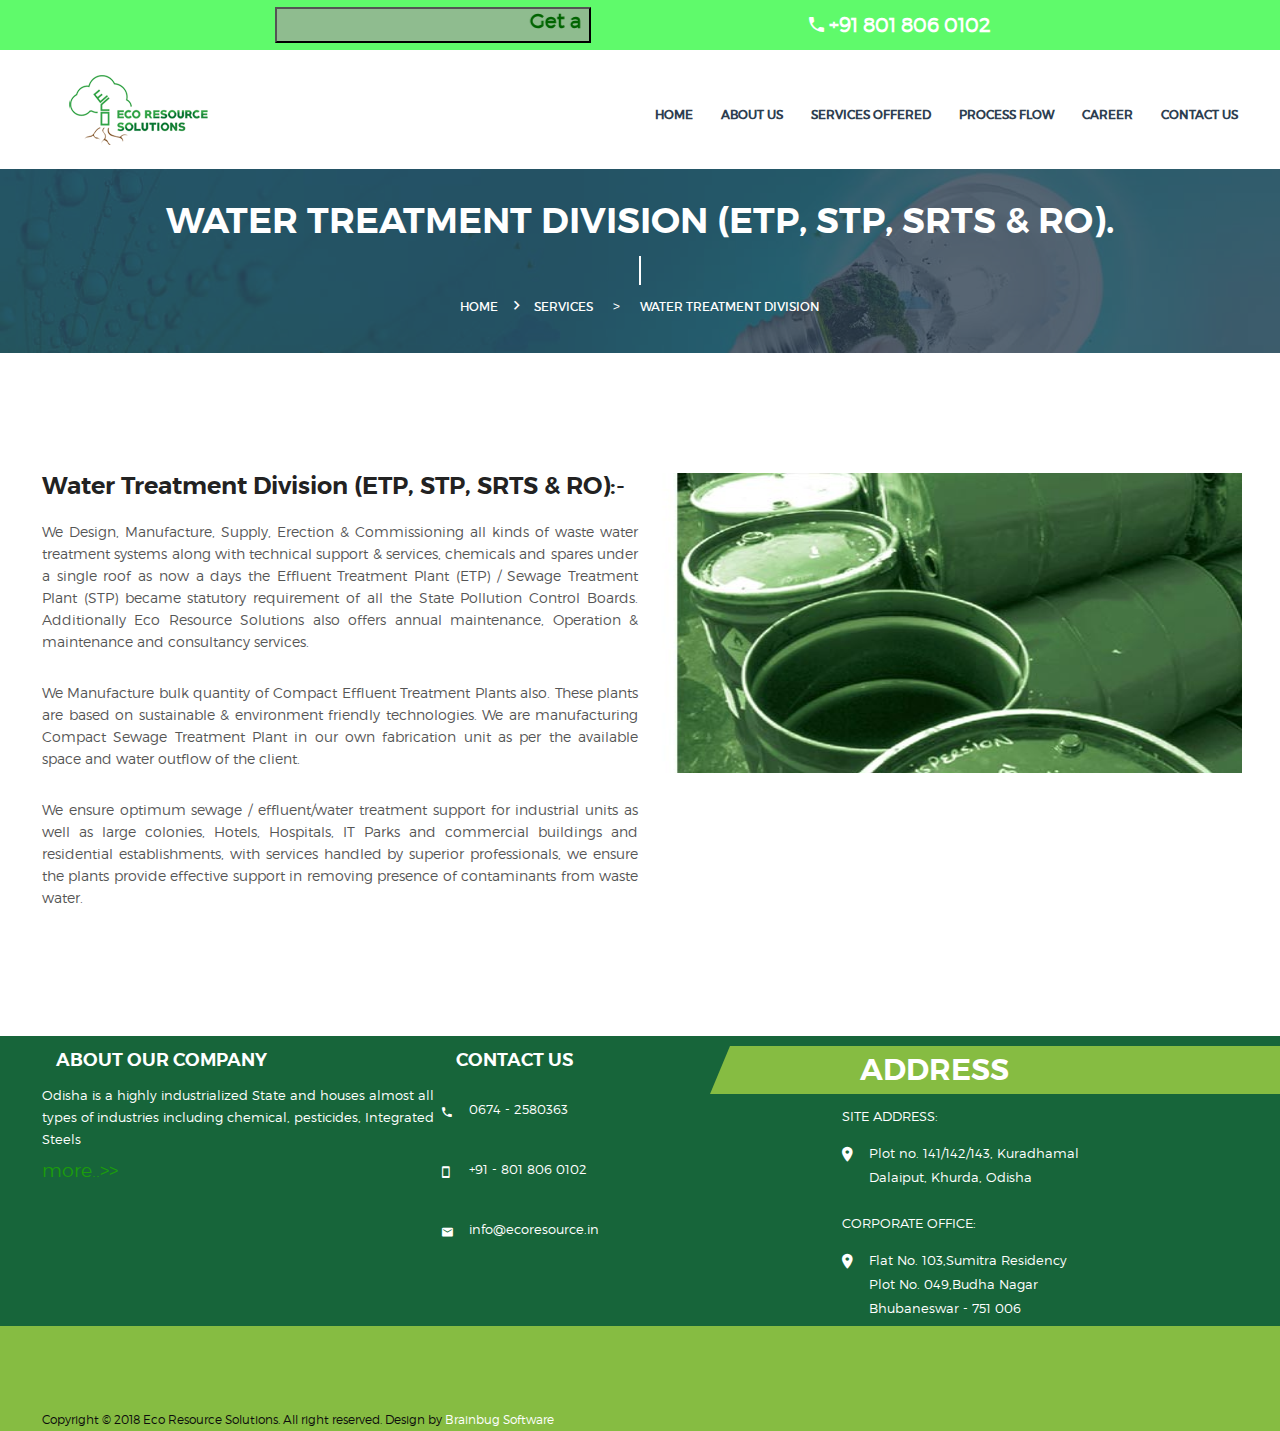
==== a.html @ 8b982fe6 "Ready to Deploy" ====
﻿<!doctype html>
<html class="no-js" lang="en">

<head>
    <meta charset="utf-8">
    <meta http-equiv="x-ua-compatible" content="ie=edge">
    <title>Services || Eco Resource Solutions</title>
    <meta name="description" content="">
    <meta name="viewport" content="width=device-width, initial-scale=1, user-scalable=0">

    <!-- favicon
		============================================ -->
    <link rel="shortcut icon" type="image/x-icon" href="img/eco.png">

    <!-- Google Fonts
		============================================ -->
    <link href='https://fonts.googleapis.com/css?family=Raleway:400,300,500,600,700,800' rel='stylesheet'
        type='text/css'>

    <!-- Bootstrap CSS
		============================================ -->
    <link rel="stylesheet" href="css/bootstrap.min.css">

    <!-- Color Swithcer CSS
		============================================ -->
    <link rel="stylesheet" href="css/color-switcher.css">

    <!-- Fontawsome CSS
		============================================ -->
    <link rel="stylesheet" href="css/font-awesome.min.css">

    <!-- Owl Carousel CSS
		============================================ -->
    <link rel="stylesheet" href="css/owl.carousel.css">

    <!-- jquery-ui CSS
		============================================ -->
    <link rel="stylesheet" href="css/jquery-ui.css">

    <!-- Meanmenu CSS
		============================================ -->
    <link rel="stylesheet" href="css/meanmenu.min.css">

    <!-- Animate CSS
		============================================ -->
    <link rel="stylesheet" href="css/animate.css">

    <!-- Animated Headlines CSS
		============================================ -->
    <link rel="stylesheet" href="css/animated-headlines.css">

    <!-- Nivo slider CSS
		============================================ -->
    <link rel="stylesheet" href="lib/nivo-slider/css/nivo-slider.css" type="text/css" />
    <link rel="stylesheet" href="lib/nivo-slider/css/preview.css" type="text/css" media="screen" />

    <!-- Metarial Iconic Font CSS
		============================================ -->
    <link rel="stylesheet" href="css/material-design-iconic-font.css">
    <link rel="stylesheet" href="css/material-design-iconic-font.min.css">

    <!-- Slick CSS
		============================================ -->
    <link rel="stylesheet" href="css/slick.css">

    <!-- Video CSS
		============================================ -->
    <link rel="stylesheet" href="css/jquery.mb.YTPlayer.css">

    <!-- Style CSS
		============================================ -->
    <link rel="stylesheet" href="style.css">

    <!-- Color CSS
		============================================ -->
    <link rel="stylesheet" href="css/color.css">

    <!-- Responsive CSS
		============================================ -->
    <link rel="stylesheet" href="css/responsive.css">

    <!-- Modernizr JS
		============================================ -->
    <script src="js/vendor/modernizr-2.8.3.min.js"></script>


</head>

<body>

    <!--Main Wrapper Start-->
    <div class="as-mainwrapper">
        <!--Bg White Start-->
        <div class="bg-white">
            <!--Header Area Start-->

            <header>
                <div class="header" style="background: #04f717a3;">
                    <div class="container">
                        <div class="row"
                            style="height: 50px; display: flex; flex-direction: row; justify-content:space-between; align-items: center">
                            <div class="col-lg-3 col-md-6 col-sm-5 hidden-xs">
                                <a href="contact-us.html"><button type="submit" style="background: darkseagreen;">
                                        <marquee width="300" scrollamount="300" scrolldelay="4000"><span
                                                style="color: darkgreen; font-weight: 900; font-size: 20px;">Get a
                                                Quote</span> </marquee>
                                    </button></a>
                            </div>
                            <div class="col-lg-2 col-md-6 col-sm-5 hidden-xs"
                                style="color: white; font-weight: 600; font-size: 20px;">
                                <i class="zmdi zmdi-phone"></i>
                                <i class="fa-fa phone"> +91 801 806 0102</i>
                            </div>
                        </div>
                    </div>
                </div>
                <div class="header-logo-menu sticker">
                    <div class="container">
                        <div class="row">
                            <div class="col-md-3 col-sm-12">
                                <div class="logo">
                                    <a href="index.html"><img src="img/eco%20final.png"
                                            alt="Eco Resources Solutions"></a>
                                </div>
                            </div>
                            <div class="col-md-9">
                                <div class="mainmenu-area pull-right">
                                    <div class="mainmenu hidden-sm hidden-xs">
                                        <nav>
                                            <ul id="nav">
                                                <li><a href="index.html">Home</a></li>
                                                <li><a href="about-us.html">About Us</a></li>
                                                <!--<li><a href="services.html">Services Offered</a></li>-->


                                                <li class="nav-item dropdown">
                                                    <a class="nav-link dropdown-toggle" href="services.html"
                                                        id="navbarDropdown" role="button" data-toggle="dropdown"
                                                        aria-haspopup="true" aria-expanded="false">
                                                        Services Offered
                                                    </a>

                                                    <div class="dropdown-menu" aria-labelledby="navbarDropdown"
                                                        style="width: 260px; height: 110px;">

                                                        <a class="dropdown-item" href="a.html"
                                                            style="padding: 10px">Water Treatment
                                                            Division</a>
                                                        <div class="dropdown-divider"
                                                            style="background-color: #49a966d1; height: 5px;
                                                                                                                margin: 5px 0"></div>
                                                        <a class="dropdown-item" href="b.html"
                                                            style="padding: 10px">Waste Management
                                                            Division</a>
                                                        <div class="dropdown-divider"
                                                            style="background-color: #49a966d1; height: 5px; margin: 5px 0""></div>
                                                                                                            <a class="
                                                            dropdown-item" href="c.html" style="padding: 10px">
                                                            Authorized Recycler</a>
                                                        </div>
                                                </li>


                                                <li><a href="process-flow.html">Process Flow</a></li>
                                                <li><a href="car.html">Career</a></li>
                                                <li><a href="contact-us.html">Contact Us</a></li>

                                            </ul>
                                        </nav>
                                    </div>
                                </div>
                            </div>
                        </div>
                    </div>
                </div>
                <!-- Mobile Menu Area start -->
                <div class="mobile-menu-area">
                    <div class="container">
                        <div class="row">
                            <div class="col-lg-12 col-md-12 col-sm-12">
                                <div class="mobile-menu">
                                    <nav id="dropdown">
                                        <ul>
                                            <li><a href="index.html">Home</a></li>
                                            <li><a href="about-us.html">About Us</a></li>
                                            <li class="nav-item dropdown">
                                                <a class="nav-link dropdown-toggle" href="services.html"
                                                    id="navbarDropdown" role="button" data-toggle="dropdown"
                                                    aria-haspopup="true" aria-expanded="false">
                                                    Services Offered
                                                </a>
                                                <div class="dropdown-menu" aria-labelledby="navbarDropdown"
                                                    style="width: 235px; height: 100px;">

                                                    <a class="dropdown-item" href="a.html">Water Treatment Division</a>
                                                    <div class="dropdown-divider"
                                                        style="background-color: #49a966d1; height: 5px;"></div>
                                                    <a class="dropdown-item" href="b.html">Waste Management Division</a>
                                                    <div class="dropdown-divider"
                                                        style="background-color: #49a966d1; height: 5px;"></div>
                                                    <a class="dropdown-item" href="c.html">Authorized Recycler</a>
                                                </div>
                                            </li>

                                            <li><a href="process-flow.html">Process Flow</a></li>
                                            <li><a href="car.html">Career</a></li>
                                            <li><a href="contact-us.html">Contact Us</a></li>
                                        </ul>
                                    </nav>
                                </div>
                            </div>
                        </div>
                    </div>
                </div>
                <!-- Mobile Menu Area end -->
            </header>
            <!--End of Header Area-->
            <!--Breadcrumb Banner Area Start-->
            <div class="breadcrumb-banner-area">
                <div class="container">
                    <div class="row">
                        <div class="col-md-12">
                            <div class="breadcrumb-text">
                                <h1 class="text-center">Water Treatment Division (ETP, STP, SRTS & RO).</h1>
                                <div class="breadcrumb-bar">
                                    <ul class="breadcrumb text-center">
                                        <li><a href="index.html">Home</a></li>
                                        <li><a href="services.html">Services</a></li> >
                                        <li>Water Treatment Division</li>
                                    </ul>
                                </div>
                            </div>
                        </div>
                    </div>
                </div>
            </div>
            <!--End of Breadcrumb Banner Area-->
            <!--About Page Area Start-->
            <div class="about-page-area section-padding">
                <div class="container">

                    <div class="row">
                        <div class="col-md-6">
                            <div class="about-text-container">
                                <h3>Water Treatment Division (ETP, STP, SRTS & RO):-</h3><br>
                                <p align="justify">We Design, Manufacture, Supply, Erection & Commissioning all kinds of
                                    waste water treatment systems along with technical support & services, chemicals and
                                    spares under a single roof as now a days the Effluent Treatment Plant (ETP) / Sewage
                                    Treatment Plant (STP) became statutory requirement of all the State Pollution
                                    Control Boards. Additionally Eco Resource Solutions also offers annual maintenance,
                                    Operation & maintenance and consultancy services.</p><br>
                                <p align="justify">We Manufacture bulk quantity of Compact Effluent Treatment Plants
                                    also. These plants are based on sustainable & environment friendly technologies. We
                                    are manufacturing Compact Sewage Treatment Plant in our own fabrication unit as per
                                    the available space and water outflow of the client.</p><br>
                                <p align="justify">We ensure optimum sewage / effluent/water treatment support for
                                    industrial units as well as large colonies, Hotels, Hospitals, IT Parks and
                                    commercial buildings and residential establishments, with services handled by
                                    superior professionals, we ensure the plants provide effective support in removing
                                    presence of contaminants from waste water.</p>

                            </div>
                        </div>
                        <div class="col-md-6">
                            <div class="skill-image">
                                <img src="img/banner/services.jpg" width="600" height="300" alt="">
                            </div>
                        </div>
                    </div>
                </div>
            </div>
            <!--End of About Page Area-->

            <!--Footer Area Start-->
            <div class="header-top" style="height: 290px;">
                <div class="container">
                    <div class="row">
                        <div class="col-lg-4 col-md-6 col-sm-5 ">
                            <h4 style="margin: 14px;">ABOUT OUR COMPANY</h4>
                            <p>Odisha is a highly industrialized State and houses almost all types of industries
                                including chemical, pesticides, Integrated Steels</p>
                            <a href="about-us.html" style=" font-size: 19px;
                                     color: #1c9c0c;">more..>></a>
                        </div>
                        <div class="col-lg-4 col-md-6 col-sm-5 ">
                            <h4 style="margin: 14px;">CONTACT US</h4>
                            <p><span class="c-icon"><i class="zmdi zmdi-phone"></i></span><span class="c-text">0674 -
                                    2580363</span></p>
                            <p><span class="c-icon"><i class="zmdi zmdi-smartphone"></i></span><span class="c-text">+91
                                    - 801 806 0102</span></p>
                            <p><span class="c-icon"><i class="zmdi zmdi-email"></i></span><span
                                    class="c-text">info@ecoresource.in</span></p>
                        </div>
                        <div class="col-lg-4 col-md-6 col-sm-5 hidden-xs">
                            <h2 style="margin: 18px;">ADDRESS</h2>
                            <b> </b>
                            <div class="contact-text">
                                SITE ADDRESS:
                                <p><span class="c-icon"><i class="zmdi zmdi-pin"></i></span><span class="c-text">Plot
                                        no. 141/142/143, Kuradhamal<br>
                                        Dalaiput, Khurda, Odisha</span></p>
                                CORPORATE OFFICE:<br>
                                <p><span class="c-icon"><i class="zmdi zmdi-pin"></i></span><span class="c-text">Flat
                                        No. 103,Sumitra Residency<br>
                                        Plot No. 049,Budha Nagar<br>
                                        Bhubaneswar - 751 006 </span></p>
                            </div>
                        </div>
                    </div>
                </div>
            </div>
            <footer class="footer-area" style="padding: 0 0;">
                <div class="container">
                    <div class="row">
                        <div class="col-md-6 col-sm-7" style="color: #0c0c0c;">
                            <span>Copyright &copy; 2018 Eco Resource Solutions. All right reserved. Design by <a
                                    href="http://www.brainbugsoftware.com/">Brainbug Software</a></span>
                        </div>
                        <div class="col-md-6 col-sm-5">

                        </div>
                    </div>
                </div>
            </footer>
            <!--End of Footer Area-->
        </div>
        <!--End of Bg White-->
    </div>
    <!--End of Main Wrapper Area-->

    <!-- jquery-->
    <script src="js/vendor/jquery-1.12.4.min.js"></script>

    <!-- bootstrap JS -->
    <script src="js/bootstrap.min.js"></script>

    <!-- nivo slider js -->
    <script src="lib/nivo-slider/js/jquery.nivo.slider.js" type="text/javascript"></script>
    <script src="lib/nivo-slider/home.js" type="text/javascript"></script>

    <!-- meanmenu JS-->
    <script src="js/jquery.meanmenu.js"></script>

    <!-- wow JS-->
    <script src="js/wow.min.js"></script>

    <!-- owl.carousel JS-->
    <script src="js/owl.carousel.min.js"></script>

    <!-- scrollUp JS -->
    <script src="js/jquery.scrollUp.min.js"></script>

    <!-- Waypoints JS-->
    <script src="js/waypoints.min.js"></script>

    <!-- Counterup JS
           -->
    <script src="js/jquery.counterup.min.js"></script>

    <!-- Slick JS-->
    <script src="js/slick.min.js"></script>

    <!-- Animated Headlines JS-->
    <script src="js/animated-headlines.js"></script>

    <!-- Textilate JS-->
    <script src="js/textilate.js"></script>

    <!-- Lettering JS-->
    <script src="js/lettering.js"></script>

    <!-- Video Player JS-->
    <script src="js/jquery.mb.YTPlayer.js"></script>

    <!-- Mail Chimp JS-->
    <script src="js/jquery.ajaxchimp.min.js"></script>

    <!-- AJax Mail JS -->
    <script src="js/ajax-mail.js"></script>

    <!-- plugins JS-->
    <script src="js/plugins.js"></script>

    <!-- StyleSwitch JS -->
    <script src="js/styleswitch.js"></script>

    <!-- main JS-->
    <script src="js/main.js"></script>
</body>

</html>
---- css/color-switcher.css ----
/* Color Switcher */
.sidebarmain.ec-colorswitcher  { left: 0px; }
.ec-colorswitcher {
    padding: 0px;
    width: 260px;
    background: #fcfcfc;
    z-index: 99999999999;
    position: fixed;
    left: -260px;
    top: 25%;

    -webkit-transition: all 0.4s ease-in-out;
       -moz-transition: all 0.4s ease-in-out;
        -ms-transition: all 0.4s ease-in-out;
         -o-transition: all 0.4s ease-in-out;
            transition: all 0.4s ease-in-out;
}
.ec-handle {
  position: absolute;
  right: -40px;
  top: 0px;
  background-color: #fff;
  width: 40px;
  height: 40px;
  color: #333;
  text-align: center;
  border: 1px solid #e9e9e9;
  font-size: 20px;
}
.ec-handle i {
  line-height: 38px;
}
.ec-colorswitcher h3 {
    padding: 10px 0px 10px 20px;
    font-size: 18px;
    background-color: #fff;
    margin: 0px;
    border-top: 1px solid #e9e9e9;
}
.ec-colorswitcher h6 {color: #777; margin-bottom: 7px;}
.ec-switcherarea {
    padding: 15px 20px 20px 15px;
    float: left;
    width: 100%;
}
.ec-switcherarea ul.ec-switcher { margin-left: -2px; }
.ec-switcherarea .ec-switcher li {
    float: left;
    list-style: none;
    padding-left: 5px;
    margin-bottom: 5px;
    text-align: center;
    width: 20%;
}
.ec-switcherarea .ec-switcher li a {
  float: left;
  width: 100%;
  height: 20px;
}
.layout-btn {
  margin-left: -7px;
}
.layout-btn a {
  float: left;
  width: 50%;
  padding: 0px 0px 0px 7px;
  margin-bottom: 15px;
}
.layout-btn a span {
  background-color: #f05a66;
  color: #fff;
  float: left;
  padding: 10px;
  text-align: center;
  transition: all 0.4s ease-in-out 0s;
  width: 100%;
}
.layout-btn a span:hover { opacity: 0.7; }
.ec-pattren,.ec-background {
  float: left;
  width: 100%;
  padding: 14px 0px 0px 0px;
}
.ec-pattren a,.ec-background a {
  float: left;
  width: 20%;
  padding: 0px 0px 5px 5px;
  height: 45px;
}
.ec-pattren a img,.ec-background a img {
  box-shadow: 0px 0px 0px 1px #ddd;
  width: 100%;
}
.ec-background a img { height: 100%; }
.pattren-wrap,.background-wrap { margin-left: -5px; }

.ec-handle i {
    animation: 2s linear 0s normal none infinite running fa-spin;
}
@keyframes fa-spin {
0% {
    transform: rotate(0deg);
}
100% {
    transform: rotate(359deg);
}
}

.cs-color-1 {
  background: #86BC42;
}
.cs-color-2 {
  background: #41c3ac;
}
.cs-color-3 {
  background: #AF4D32;
}
.cs-color-4 {
  background: #f05a66;
}
.cs-color-5 {
  background: #3498db;
}
.cs-color-6 {
  background: #9b59b6;
}
.cs-color-7 {
  background: #34495E;
}
.cs-color-8 {
  background: #e67e22;
}
.cs-color-9 {
  background: #0073AD;
}
.cs-color-10 {
  background: #336E7B;
}
---- css/animated-headlines.css ----
/* -------------------------------- 

Primary style

-------------------------------- */
*, *::after, *::before {
  -webkit-box-sizing: border-box;
  -moz-box-sizing: border-box;
  box-sizing: border-box;
}
.cd-title {
  position: relative;
  height: 160px;
  line-height: 230px;
  text-align: center;
}
.cd-title h1 {
  font-size: 2.4rem;
  font-weight: 700;
}
@media only screen and (min-width: 768px) {
  .cd-title {
    line-height: 250px;
  }
}
@media only screen and (min-width: 1170px) {
  .cd-title {
    height: 200px;
    line-height: 300px;
  }
  .cd-title h1 {
    font-size: 3rem;
  }
}

.cd-intro {
  width: 90%;
  max-width: 768px;
  text-align: center;
}

.cd-intro {
  margin: 4em auto;
}
@media only screen and (min-width: 768px) {
  .cd-intro {
    margin: 5em auto;
  }
}
@media only screen and (min-width: 1170px) {
  .cd-intro {
    margin: 6em auto;
  }
}

.cd-headline {
  font-size: 3rem;
  line-height: 1.2;
}
@media only screen and (min-width: 768px) {
  .cd-headline {
    font-size: 4.4rem;
    font-weight: 300;
  }
}
@media only screen and (min-width: 1170px) {
  .cd-headline {
    font-size: 6rem;
  }
}

.cd-words-wrapper {
  display: inline-block;
  position: relative;
  text-align: left;
}
.cd-words-wrapper b {
  display: inline-block;
  position: absolute;
  white-space: nowrap;
  left: 0;
  top: 0;
}
.cd-words-wrapper b.is-visible {
  position: relative;
}
.no-js .cd-words-wrapper b {
  opacity: 0;
}
.no-js .cd-words-wrapper b.is-visible {
  opacity: 1;
}

/* -------------------------------- 

xrotate-1 

-------------------------------- */
.cd-headline.rotate-1 .cd-words-wrapper {
  -webkit-perspective: 300px;
  -moz-perspective: 300px;
  perspective: 300px;
}
.cd-headline.rotate-1 b {
  opacity: 0;
  -webkit-transform-origin: 50% 100%;
  -moz-transform-origin: 50% 100%;
  -ms-transform-origin: 50% 100%;
  -o-transform-origin: 50% 100%;
  transform-origin: 50% 100%;
  -webkit-transform: rotateX(180deg);
  -moz-transform: rotateX(180deg);
  -ms-transform: rotateX(180deg);
  -o-transform: rotateX(180deg);
  transform: rotateX(180deg);
}
.cd-headline.rotate-1 b.is-visible {
  opacity: 1;
  -webkit-transform: rotateX(0deg);
  -moz-transform: rotateX(0deg);
  -ms-transform: rotateX(0deg);
  -o-transform: rotateX(0deg);
  transform: rotateX(0deg);
  -webkit-animation: cd-rotate-1-in 1.2s;
  -moz-animation: cd-rotate-1-in 1.2s;
  animation: cd-rotate-1-in 1.2s;
}
.cd-headline.rotate-1 b.is-hidden {
  -webkit-transform: rotateX(180deg);
  -moz-transform: rotateX(180deg);
  -ms-transform: rotateX(180deg);
  -o-transform: rotateX(180deg);
  transform: rotateX(180deg);
  -webkit-animation: cd-rotate-1-out 1.2s;
  -moz-animation: cd-rotate-1-out 1.2s;
  animation: cd-rotate-1-out 1.2s;
}

@-webkit-keyframes cd-rotate-1-in {
  0% {
    -webkit-transform: rotateX(180deg);
    opacity: 0;
  }
  35% {
    -webkit-transform: rotateX(120deg);
    opacity: 0;
  }
  65% {
    opacity: 0;
  }
  100% {
    -webkit-transform: rotateX(360deg);
    opacity: 1;
  }
}
@-moz-keyframes cd-rotate-1-in {
  0% {
    -moz-transform: rotateX(180deg);
    opacity: 0;
  }
  35% {
    -moz-transform: rotateX(120deg);
    opacity: 0;
  }
  65% {
    opacity: 0;
  }
  100% {
    -moz-transform: rotateX(360deg);
    opacity: 1;
  }
}
@keyframes cd-rotate-1-in {
  0% {
    -webkit-transform: rotateX(180deg);
    -moz-transform: rotateX(180deg);
    -ms-transform: rotateX(180deg);
    -o-transform: rotateX(180deg);
    transform: rotateX(180deg);
    opacity: 0;
  }
  35% {
    -webkit-transform: rotateX(120deg);
    -moz-transform: rotateX(120deg);
    -ms-transform: rotateX(120deg);
    -o-transform: rotateX(120deg);
    transform: rotateX(120deg);
    opacity: 0;
  }
  65% {
    opacity: 0;
  }
  100% {
    -webkit-transform: rotateX(360deg);
    -moz-transform: rotateX(360deg);
    -ms-transform: rotateX(360deg);
    -o-transform: rotateX(360deg);
    transform: rotateX(360deg);
    opacity: 1;
  }
}
@-webkit-keyframes cd-rotate-1-out {
  0% {
    -webkit-transform: rotateX(0deg);
    opacity: 1;
  }
  35% {
    -webkit-transform: rotateX(-40deg);
    opacity: 1;
  }
  65% {
    opacity: 0;
  }
  100% {
    -webkit-transform: rotateX(180deg);
    opacity: 0;
  }
}
@-moz-keyframes cd-rotate-1-out {
  0% {
    -moz-transform: rotateX(0deg);
    opacity: 1;
  }
  35% {
    -moz-transform: rotateX(-40deg);
    opacity: 1;
  }
  65% {
    opacity: 0;
  }
  100% {
    -moz-transform: rotateX(180deg);
    opacity: 0;
  }
}
@keyframes cd-rotate-1-out {
  0% {
    -webkit-transform: rotateX(0deg);
    -moz-transform: rotateX(0deg);
    -ms-transform: rotateX(0deg);
    -o-transform: rotateX(0deg);
    transform: rotateX(0deg);
    opacity: 1;
  }
  35% {
    -webkit-transform: rotateX(-40deg);
    -moz-transform: rotateX(-40deg);
    -ms-transform: rotateX(-40deg);
    -o-transform: rotateX(-40deg);
    transform: rotateX(-40deg);
    opacity: 1;
  }
  65% {
    opacity: 0;
  }
  100% {
    -webkit-transform: rotateX(180deg);
    -moz-transform: rotateX(180deg);
    -ms-transform: rotateX(180deg);
    -o-transform: rotateX(180deg);
    transform: rotateX(180deg);
    opacity: 0;
  }
}
/* -------------------------------- 

xtype 

-------------------------------- */
.cd-headline.type .cd-words-wrapper {
  vertical-align: top;
  overflow: hidden;
}
.cd-headline.type .cd-words-wrapper::after {
  /* vertical bar */
  content: '';
  position: absolute;
  right: 0;
  top: 50%;
  bottom: auto;
  -webkit-transform: translateY(-50%);
  -moz-transform: translateY(-50%);
  -ms-transform: translateY(-50%);
  -o-transform: translateY(-50%);
  transform: translateY(-50%);
  height: 90%;
  width: 1px;
  background-color: #fff;
}
.cd-headline.type .cd-words-wrapper.waiting::after {
  -webkit-animation: cd-pulse 1s infinite;
  -moz-animation: cd-pulse 1s infinite;
  animation: cd-pulse 1s infinite;
}
.cd-headline.type .cd-words-wrapper.selected {
  background-color: #aebcb9;
}
.cd-headline.type .cd-words-wrapper.selected::after {
  visibility: hidden;
}
.cd-headline.type .cd-words-wrapper.selected b {
  color: #0d0d0d;
}
.cd-headline.type b {
  visibility: hidden;
}
.cd-headline.type b.is-visible {
  visibility: visible;
}
.cd-headline.type i {
  position: absolute;
  visibility: hidden;
}
.cd-headline.type i.in {
  position: relative;
  visibility: visible;
}

@-webkit-keyframes cd-pulse {
  0% {
    -webkit-transform: translateY(-50%) scale(1);
    opacity: 1;
  }
  40% {
    -webkit-transform: translateY(-50%) scale(0.9);
    opacity: 0;
  }
  100% {
    -webkit-transform: translateY(-50%) scale(0);
    opacity: 0;
  }
}
@-moz-keyframes cd-pulse {
  0% {
    -moz-transform: translateY(-50%) scale(1);
    opacity: 1;
  }
  40% {
    -moz-transform: translateY(-50%) scale(0.9);
    opacity: 0;
  }
  100% {
    -moz-transform: translateY(-50%) scale(0);
    opacity: 0;
  }
}
@keyframes cd-pulse {
  0% {
    -webkit-transform: translateY(-50%) scale(1);
    -moz-transform: translateY(-50%) scale(1);
    -ms-transform: translateY(-50%) scale(1);
    -o-transform: translateY(-50%) scale(1);
    transform: translateY(-50%) scale(1);
    opacity: 1;
  }
  40% {
    -webkit-transform: translateY(-50%) scale(0.9);
    -moz-transform: translateY(-50%) scale(0.9);
    -ms-transform: translateY(-50%) scale(0.9);
    -o-transform: translateY(-50%) scale(0.9);
    transform: translateY(-50%) scale(0.9);
    opacity: 0;
  }
  100% {
    -webkit-transform: translateY(-50%) scale(0);
    -moz-transform: translateY(-50%) scale(0);
    -ms-transform: translateY(-50%) scale(0);
    -o-transform: translateY(-50%) scale(0);
    transform: translateY(-50%) scale(0);
    opacity: 0;
  }
}
/* -------------------------------- 

xrotate-2 

-------------------------------- */
.cd-headline.rotate-2 .cd-words-wrapper {
  -webkit-perspective: 300px;
  -moz-perspective: 300px;
  perspective: 300px;
}
.cd-headline.rotate-2 i, .cd-headline.rotate-2 em {
  display: inline-block;
  -webkit-backface-visibility: hidden;
  backface-visibility: hidden;
}
.cd-headline.rotate-2 b {
  opacity: 0;
}
.cd-headline.rotate-2 i {
  -webkit-transform-style: preserve-3d;
  -moz-transform-style: preserve-3d;
  -ms-transform-style: preserve-3d;
  -o-transform-style: preserve-3d;
  transform-style: preserve-3d;
  -webkit-transform: translateZ(-20px) rotateX(90deg);
  -moz-transform: translateZ(-20px) rotateX(90deg);
  -ms-transform: translateZ(-20px) rotateX(90deg);
  -o-transform: translateZ(-20px) rotateX(90deg);
  transform: translateZ(-20px) rotateX(90deg);
  opacity: 0;
}
.is-visible .cd-headline.rotate-2 i {
  opacity: 1;
}
.cd-headline.rotate-2 i.in {
  -webkit-animation: cd-rotate-2-in 0.4s forwards;
  -moz-animation: cd-rotate-2-in 0.4s forwards;
  animation: cd-rotate-2-in 0.4s forwards;
}
.cd-headline.rotate-2 i.out {
  -webkit-animation: cd-rotate-2-out 0.4s forwards;
  -moz-animation: cd-rotate-2-out 0.4s forwards;
  animation: cd-rotate-2-out 0.4s forwards;
}
.cd-headline.rotate-2 em {
  -webkit-transform: translateZ(20px);
  -moz-transform: translateZ(20px);
  -ms-transform: translateZ(20px);
  -o-transform: translateZ(20px);
  transform: translateZ(20px);
}

.no-csstransitions .cd-headline.rotate-2 i {
  -webkit-transform: rotateX(0deg);
  -moz-transform: rotateX(0deg);
  -ms-transform: rotateX(0deg);
  -o-transform: rotateX(0deg);
  transform: rotateX(0deg);
  opacity: 0;
}
.no-csstransitions .cd-headline.rotate-2 i em {
  -webkit-transform: scale(1);
  -moz-transform: scale(1);
  -ms-transform: scale(1);
  -o-transform: scale(1);
  transform: scale(1);
}

.no-csstransitions .cd-headline.rotate-2 .is-visible i {
  opacity: 1;
}

@-webkit-keyframes cd-rotate-2-in {
  0% {
    opacity: 0;
    -webkit-transform: translateZ(-20px) rotateX(90deg);
  }
  60% {
    opacity: 1;
    -webkit-transform: translateZ(-20px) rotateX(-10deg);
  }
  100% {
    opacity: 1;
    -webkit-transform: translateZ(-20px) rotateX(0deg);
  }
}
@-moz-keyframes cd-rotate-2-in {
  0% {
    opacity: 0;
    -moz-transform: translateZ(-20px) rotateX(90deg);
  }
  60% {
    opacity: 1;
    -moz-transform: translateZ(-20px) rotateX(-10deg);
  }
  100% {
    opacity: 1;
    -moz-transform: translateZ(-20px) rotateX(0deg);
  }
}
@keyframes cd-rotate-2-in {
  0% {
    opacity: 0;
    -webkit-transform: translateZ(-20px) rotateX(90deg);
    -moz-transform: translateZ(-20px) rotateX(90deg);
    -ms-transform: translateZ(-20px) rotateX(90deg);
    -o-transform: translateZ(-20px) rotateX(90deg);
    transform: translateZ(-20px) rotateX(90deg);
  }
  60% {
    opacity: 1;
    -webkit-transform: translateZ(-20px) rotateX(-10deg);
    -moz-transform: translateZ(-20px) rotateX(-10deg);
    -ms-transform: translateZ(-20px) rotateX(-10deg);
    -o-transform: translateZ(-20px) rotateX(-10deg);
    transform: translateZ(-20px) rotateX(-10deg);
  }
  100% {
    opacity: 1;
    -webkit-transform: translateZ(-20px) rotateX(0deg);
    -moz-transform: translateZ(-20px) rotateX(0deg);
    -ms-transform: translateZ(-20px) rotateX(0deg);
    -o-transform: translateZ(-20px) rotateX(0deg);
    transform: translateZ(-20px) rotateX(0deg);
  }
}
@-webkit-keyframes cd-rotate-2-out {
  0% {
    opacity: 1;
    -webkit-transform: translateZ(-20px) rotateX(0);
  }
  60% {
    opacity: 0;
    -webkit-transform: translateZ(-20px) rotateX(-100deg);
  }
  100% {
    opacity: 0;
    -webkit-transform: translateZ(-20px) rotateX(-90deg);
  }
}
@-moz-keyframes cd-rotate-2-out {
  0% {
    opacity: 1;
    -moz-transform: translateZ(-20px) rotateX(0);
  }
  60% {
    opacity: 0;
    -moz-transform: translateZ(-20px) rotateX(-100deg);
  }
  100% {
    opacity: 0;
    -moz-transform: translateZ(-20px) rotateX(-90deg);
  }
}
@keyframes cd-rotate-2-out {
  0% {
    opacity: 1;
    -webkit-transform: translateZ(-20px) rotateX(0);
    -moz-transform: translateZ(-20px) rotateX(0);
    -ms-transform: translateZ(-20px) rotateX(0);
    -o-transform: translateZ(-20px) rotateX(0);
    transform: translateZ(-20px) rotateX(0);
  }
  60% {
    opacity: 0;
    -webkit-transform: translateZ(-20px) rotateX(-100deg);
    -moz-transform: translateZ(-20px) rotateX(-100deg);
    -ms-transform: translateZ(-20px) rotateX(-100deg);
    -o-transform: translateZ(-20px) rotateX(-100deg);
    transform: translateZ(-20px) rotateX(-100deg);
  }
  100% {
    opacity: 0;
    -webkit-transform: translateZ(-20px) rotateX(-90deg);
    -moz-transform: translateZ(-20px) rotateX(-90deg);
    -ms-transform: translateZ(-20px) rotateX(-90deg);
    -o-transform: translateZ(-20px) rotateX(-90deg);
    transform: translateZ(-20px) rotateX(-90deg);
  }
}
/* -------------------------------- 

xloading-bar 

-------------------------------- */
.cd-headline.loading-bar span {
  display: inline-block;
  padding: .2em 0;
}
.cd-headline.loading-bar .cd-words-wrapper {
  overflow: hidden;
  vertical-align: top;
}
.cd-headline.loading-bar .cd-words-wrapper::after {
  /* loading bar */
  content: '';
  position: absolute;
  left: 0;
  bottom: 0;
  height: 3px;
  width: 0;
  background: #fff;
  z-index: 2;
  -webkit-transition: width 0.3s -0.1s;
  -moz-transition: width 0.3s -0.1s;
  transition: width 0.3s -0.1s;
}
.cd-headline.loading-bar .cd-words-wrapper.is-loading::after {
  width: 100%;
  -webkit-transition: width 3s;
  -moz-transition: width 3s;
  transition: width 3s;
}
.cd-headline.loading-bar b {
  top: 10px;
  opacity: 0;
  -webkit-transition: opacity 0.3s;
  -moz-transition: opacity 0.3s;
  transition: opacity 0.3s;
}
.cd-headline.loading-bar b.is-visible {
  opacity: 1;
  top: 0;
}

/* -------------------------------- 

xslide 

-------------------------------- */
.cd-headline.slide span {
  display: inline-block;
  padding: .2em 0;
}
.cd-headline.slide .cd-words-wrapper {
  overflow: hidden;
  vertical-align: top;
}
.cd-headline.slide b {
  opacity: 0;
  top: .2em;
}
.cd-headline.slide b.is-visible {
  top: 0;
  opacity: 1;
  -webkit-animation: slide-in 0.6s;
  -moz-animation: slide-in 0.6s;
  animation: slide-in 0.6s;
}
.cd-headline.slide b.is-hidden {
  -webkit-animation: slide-out 0.6s;
  -moz-animation: slide-out 0.6s;
  animation: slide-out 0.6s;
}

@-webkit-keyframes slide-in {
  0% {
    opacity: 0;
    -webkit-transform: translateY(-100%);
  }
  60% {
    opacity: 1;
    -webkit-transform: translateY(20%);
  }
  100% {
    opacity: 1;
    -webkit-transform: translateY(0);
  }
}
@-moz-keyframes slide-in {
  0% {
    opacity: 0;
    -moz-transform: translateY(-100%);
  }
  60% {
    opacity: 1;
    -moz-transform: translateY(20%);
  }
  100% {
    opacity: 1;
    -moz-transform: translateY(0);
  }
}
@keyframes slide-in {
  0% {
    opacity: 0;
    -webkit-transform: translateY(-100%);
    -moz-transform: translateY(-100%);
    -ms-transform: translateY(-100%);
    -o-transform: translateY(-100%);
    transform: translateY(-100%);
  }
  60% {
    opacity: 1;
    -webkit-transform: translateY(20%);
    -moz-transform: translateY(20%);
    -ms-transform: translateY(20%);
    -o-transform: translateY(20%);
    transform: translateY(20%);
  }
  100% {
    opacity: 1;
    -webkit-transform: translateY(0);
    -moz-transform: translateY(0);
    -ms-transform: translateY(0);
    -o-transform: translateY(0);
    transform: translateY(0);
  }
}
@-webkit-keyframes slide-out {
  0% {
    opacity: 1;
    -webkit-transform: translateY(0);
  }
  60% {
    opacity: 0;
    -webkit-transform: translateY(120%);
  }
  100% {
    opacity: 0;
    -webkit-transform: translateY(100%);
  }
}
@-moz-keyframes slide-out {
  0% {
    opacity: 1;
    -moz-transform: translateY(0);
  }
  60% {
    opacity: 0;
    -moz-transform: translateY(120%);
  }
  100% {
    opacity: 0;
    -moz-transform: translateY(100%);
  }
}
@keyframes slide-out {
  0% {
    opacity: 1;
    -webkit-transform: translateY(0);
    -moz-transform: translateY(0);
    -ms-transform: translateY(0);
    -o-transform: translateY(0);
    transform: translateY(0);
  }
  60% {
    opacity: 0;
    -webkit-transform: translateY(120%);
    -moz-transform: translateY(120%);
    -ms-transform: translateY(120%);
    -o-transform: translateY(120%);
    transform: translateY(120%);
  }
  100% {
    opacity: 0;
    -webkit-transform: translateY(100%);
    -moz-transform: translateY(100%);
    -ms-transform: translateY(100%);
    -o-transform: translateY(100%);
    transform: translateY(100%);
  }
}
/* -------------------------------- 

xclip 

-------------------------------- */
.cd-headline.clip span {

}
.cd-headline.clip .cd-words-wrapper {
  overflow: hidden;
  vertical-align: top;
}
.cd-headline.clip .cd-words-wrapper::after {
  /* line */
  content: '';
  position: absolute;
  top: 0;
  right: 0;
  width: 2px;
  height: 100%;
  background-color: #fff;
}
.cd-headline.clip b {
  opacity: 0;
}
.cd-headline.clip b.is-visible {
  opacity: 1;
}

/* -------------------------------- 

xzoom 

-------------------------------- */
.cd-headline.zoom .cd-words-wrapper {
  -webkit-perspective: 300px;
  -moz-perspective: 300px;
  perspective: 300px;
}
.cd-headline.zoom b {
  opacity: 0;
}
.cd-headline.zoom b.is-visible {
  opacity: 1;
  -webkit-animation: zoom-in 0.8s;
  -moz-animation: zoom-in 0.8s;
  animation: zoom-in 0.8s;
}
.cd-headline.zoom b.is-hidden {
  -webkit-animation: zoom-out 0.8s;
  -moz-animation: zoom-out 0.8s;
  animation: zoom-out 0.8s;
}

@-webkit-keyframes zoom-in {
  0% {
    opacity: 0;
    -webkit-transform: translateZ(100px);
  }
  100% {
    opacity: 1;
    -webkit-transform: translateZ(0);
  }
}
@-moz-keyframes zoom-in {
  0% {
    opacity: 0;
    -moz-transform: translateZ(100px);
  }
  100% {
    opacity: 1;
    -moz-transform: translateZ(0);
  }
}
@keyframes zoom-in {
  0% {
    opacity: 0;
    -webkit-transform: translateZ(100px);
    -moz-transform: translateZ(100px);
    -ms-transform: translateZ(100px);
    -o-transform: translateZ(100px);
    transform: translateZ(100px);
  }
  100% {
    opacity: 1;
    -webkit-transform: translateZ(0);
    -moz-transform: translateZ(0);
    -ms-transform: translateZ(0);
    -o-transform: translateZ(0);
    transform: translateZ(0);
  }
}
@-webkit-keyframes zoom-out {
  0% {
    opacity: 1;
    -webkit-transform: translateZ(0);
  }
  100% {
    opacity: 0;
    -webkit-transform: translateZ(-100px);
  }
}
@-moz-keyframes zoom-out {
  0% {
    opacity: 1;
    -moz-transform: translateZ(0);
  }
  100% {
    opacity: 0;
    -moz-transform: translateZ(-100px);
  }
}
@keyframes zoom-out {
  0% {
    opacity: 1;
    -webkit-transform: translateZ(0);
    -moz-transform: translateZ(0);
    -ms-transform: translateZ(0);
    -o-transform: translateZ(0);
    transform: translateZ(0);
  }
  100% {
    opacity: 0;
    -webkit-transform: translateZ(-100px);
    -moz-transform: translateZ(-100px);
    -ms-transform: translateZ(-100px);
    -o-transform: translateZ(-100px);
    transform: translateZ(-100px);
  }
}
/* -------------------------------- 

xrotate-3 

-------------------------------- */
.cd-headline.rotate-3 .cd-words-wrapper {
  -webkit-perspective: 300px;
  -moz-perspective: 300px;
  perspective: 300px;
}
.cd-headline.rotate-3 b {
  opacity: 0;
}
.cd-headline.rotate-3 i {
  display: inline-block;
  -webkit-transform: rotateY(180deg);
  -moz-transform: rotateY(180deg);
  -ms-transform: rotateY(180deg);
  -o-transform: rotateY(180deg);
  transform: rotateY(180deg);
  -webkit-backface-visibility: hidden;
  backface-visibility: hidden;
}
.is-visible .cd-headline.rotate-3 i {
  -webkit-transform: rotateY(0deg);
  -moz-transform: rotateY(0deg);
  -ms-transform: rotateY(0deg);
  -o-transform: rotateY(0deg);
  transform: rotateY(0deg);
}
.cd-headline.rotate-3 i.in {
  -webkit-animation: cd-rotate-3-in 0.6s forwards;
  -moz-animation: cd-rotate-3-in 0.6s forwards;
  animation: cd-rotate-3-in 0.6s forwards;
}
.cd-headline.rotate-3 i.out {
  -webkit-animation: cd-rotate-3-out 0.6s forwards;
  -moz-animation: cd-rotate-3-out 0.6s forwards;
  animation: cd-rotate-3-out 0.6s forwards;
}

.no-csstransitions .cd-headline.rotate-3 i {
  -webkit-transform: rotateY(0deg);
  -moz-transform: rotateY(0deg);
  -ms-transform: rotateY(0deg);
  -o-transform: rotateY(0deg);
  transform: rotateY(0deg);
  opacity: 0;
}

.no-csstransitions .cd-headline.rotate-3 .is-visible i {
  opacity: 1;
}

@-webkit-keyframes cd-rotate-3-in {
  0% {
    -webkit-transform: rotateY(180deg);
  }
  100% {
    -webkit-transform: rotateY(0deg);
  }
}
@-moz-keyframes cd-rotate-3-in {
  0% {
    -moz-transform: rotateY(180deg);
  }
  100% {
    -moz-transform: rotateY(0deg);
  }
}
@keyframes cd-rotate-3-in {
  0% {
    -webkit-transform: rotateY(180deg);
    -moz-transform: rotateY(180deg);
    -ms-transform: rotateY(180deg);
    -o-transform: rotateY(180deg);
    transform: rotateY(180deg);
  }
  100% {
    -webkit-transform: rotateY(0deg);
    -moz-transform: rotateY(0deg);
    -ms-transform: rotateY(0deg);
    -o-transform: rotateY(0deg);
    transform: rotateY(0deg);
  }
}
@-webkit-keyframes cd-rotate-3-out {
  0% {
    -webkit-transform: rotateY(0);
  }
  100% {
    -webkit-transform: rotateY(-180deg);
  }
}
@-moz-keyframes cd-rotate-3-out {
  0% {
    -moz-transform: rotateY(0);
  }
  100% {
    -moz-transform: rotateY(-180deg);
  }
}
@keyframes cd-rotate-3-out {
  0% {
    -webkit-transform: rotateY(0);
    -moz-transform: rotateY(0);
    -ms-transform: rotateY(0);
    -o-transform: rotateY(0);
    transform: rotateY(0);
  }
  100% {
    -webkit-transform: rotateY(-180deg);
    -moz-transform: rotateY(-180deg);
    -ms-transform: rotateY(-180deg);
    -o-transform: rotateY(-180deg);
    transform: rotateY(-180deg);
  }
}
/* -------------------------------- 

xscale 

-------------------------------- */
.cd-headline.scale b {
  opacity: 0;
}
.cd-headline.scale i {
  display: inline-block;
  opacity: 0;
  -webkit-transform: scale(0);
  -moz-transform: scale(0);
  -ms-transform: scale(0);
  -o-transform: scale(0);
  transform: scale(0);
}
.is-visible .cd-headline.scale i {
  opacity: 1;
}
.cd-headline.scale i.in {
  -webkit-animation: scale-up 0.6s forwards;
  -moz-animation: scale-up 0.6s forwards;
  animation: scale-up 0.6s forwards;
}
.cd-headline.scale i.out {
  -webkit-animation: scale-down 0.6s forwards;
  -moz-animation: scale-down 0.6s forwards;
  animation: scale-down 0.6s forwards;
}

.no-csstransitions .cd-headline.scale i {
  -webkit-transform: scale(1);
  -moz-transform: scale(1);
  -ms-transform: scale(1);
  -o-transform: scale(1);
  transform: scale(1);
  opacity: 0;
}

.no-csstransitions .cd-headline.scale .is-visible i {
  opacity: 1;
}

@-webkit-keyframes scale-up {
  0% {
    -webkit-transform: scale(0);
    opacity: 0;
  }
  60% {
    -webkit-transform: scale(1.2);
    opacity: 1;
  }
  100% {
    -webkit-transform: scale(1);
    opacity: 1;
  }
}
@-moz-keyframes scale-up {
  0% {
    -moz-transform: scale(0);
    opacity: 0;
  }
  60% {
    -moz-transform: scale(1.2);
    opacity: 1;
  }
  100% {
    -moz-transform: scale(1);
    opacity: 1;
  }
}
@keyframes scale-up {
  0% {
    -webkit-transform: scale(0);
    -moz-transform: scale(0);
    -ms-transform: scale(0);
    -o-transform: scale(0);
    transform: scale(0);
    opacity: 0;
  }
  60% {
    -webkit-transform: scale(1.2);
    -moz-transform: scale(1.2);
    -ms-transform: scale(1.2);
    -o-transform: scale(1.2);
    transform: scale(1.2);
    opacity: 1;
  }
  100% {
    -webkit-transform: scale(1);
    -moz-transform: scale(1);
    -ms-transform: scale(1);
    -o-transform: scale(1);
    transform: scale(1);
    opacity: 1;
  }
}
@-webkit-keyframes scale-down {
  0% {
    -webkit-transform: scale(1);
    opacity: 1;
  }
  60% {
    -webkit-transform: scale(0);
    opacity: 0;
  }
}
@-moz-keyframes scale-down {
  0% {
    -moz-transform: scale(1);
    opacity: 1;
  }
  60% {
    -moz-transform: scale(0);
    opacity: 0;
  }
}
@keyframes scale-down {
  0% {
    -webkit-transform: scale(1);
    -moz-transform: scale(1);
    -ms-transform: scale(1);
    -o-transform: scale(1);
    transform: scale(1);
    opacity: 1;
  }
  60% {
    -webkit-transform: scale(0);
    -moz-transform: scale(0);
    -ms-transform: scale(0);
    -o-transform: scale(0);
    transform: scale(0);
    opacity: 0;
  }
}
/* -------------------------------- 

xpush 

-------------------------------- */
.cd-headline.push b {
  opacity: 0;
}
.cd-headline.push b.is-visible {
  opacity: 1;
  -webkit-animation: push-in 0.6s;
  -moz-animation: push-in 0.6s;
  animation: push-in 0.6s;
}
.cd-headline.push b.is-hidden {
  -webkit-animation: push-out 0.6s;
  -moz-animation: push-out 0.6s;
  animation: push-out 0.6s;
}

@-webkit-keyframes push-in {
  0% {
    opacity: 0;
    -webkit-transform: translateX(-100%);
  }
  60% {
    opacity: 1;
    -webkit-transform: translateX(10%);
  }
  100% {
    opacity: 1;
    -webkit-transform: translateX(0);
  }
}
@-moz-keyframes push-in {
  0% {
    opacity: 0;
    -moz-transform: translateX(-100%);
  }
  60% {
    opacity: 1;
    -moz-transform: translateX(10%);
  }
  100% {
    opacity: 1;
    -moz-transform: translateX(0);
  }
}
@keyframes push-in {
  0% {
    opacity: 0;
    -webkit-transform: translateX(-100%);
    -moz-transform: translateX(-100%);
    -ms-transform: translateX(-100%);
    -o-transform: translateX(-100%);
    transform: translateX(-100%);
  }
  60% {
    opacity: 1;
    -webkit-transform: translateX(10%);
    -moz-transform: translateX(10%);
    -ms-transform: translateX(10%);
    -o-transform: translateX(10%);
    transform: translateX(10%);
  }
  100% {
    opacity: 1;
    -webkit-transform: translateX(0);
    -moz-transform: translateX(0);
    -ms-transform: translateX(0);
    -o-transform: translateX(0);
    transform: translateX(0);
  }
}
@-webkit-keyframes push-out {
  0% {
    opacity: 1;
    -webkit-transform: translateX(0);
  }
  60% {
    opacity: 0;
    -webkit-transform: translateX(110%);
  }
  100% {
    opacity: 0;
    -webkit-transform: translateX(100%);
  }
}
@-moz-keyframes push-out {
  0% {
    opacity: 1;
    -moz-transform: translateX(0);
  }
  60% {
    opacity: 0;
    -moz-transform: translateX(110%);
  }
  100% {
    opacity: 0;
    -moz-transform: translateX(100%);
  }
}
@keyframes push-out {
  0% {
    opacity: 1;
    -webkit-transform: translateX(0);
    -moz-transform: translateX(0);
    -ms-transform: translateX(0);
    -o-transform: translateX(0);
    transform: translateX(0);
  }
  60% {
    opacity: 0;
    -webkit-transform: translateX(110%);
    -moz-transform: translateX(110%);
    -ms-transform: translateX(110%);
    -o-transform: translateX(110%);
    transform: translateX(110%);
  }
  100% {
    opacity: 0;
    -webkit-transform: translateX(100%);
    -moz-transform: translateX(100%);
    -ms-transform: translateX(100%);
    -o-transform: translateX(100%);
    transform: translateX(100%);
  }
}



/* http://meyerweb.com/eric/tools/css/reset/ 
   v2.0 | 20110126
   License: none (public domain)
*/

html, body, div, span, applet, object, iframe, blockquote, pre,
a, abbr, acronym, address, big, cite, code,
del, dfn, em, img, ins, kbd, q, s, samp,
small, strike, strong, sub, sup, tt, var,
b, u, i, center,
dl, dt, dd, ol, ul, li,
fieldset, form, label, legend,
table, caption, tbody, tfoot, thead, tr, th, td,
article, aside, canvas, details, embed, 
figure, figcaption, footer, header, hgroup, 
menu, nav, output, ruby, section, summary,
time, mark, audio, video {
	border: 0;
	font-size: 100%;
	font: inherit;
	vertical-align: baseline;
}
/* HTML5 display-role reset for older browsers */
article, aside, details, figcaption, figure, 
footer, header, hgroup, menu, nav, section, main {
	display: block;
}
body {
	line-height: 1;
}
ol, ul {
	list-style: none;
}
blockquote, q {
	quotes: none;
}
blockquote:before, blockquote:after,
q:before, q:after {
	content: '';
	content: none;
}
table {
	border-collapse: collapse;
	border-spacing: 0;
}
---- lib/nivo-slider/css/preview.css ----
/*
Skin Name: Nivo Slider Default Theme
Skin URI: http://nivo.dev7studios.com
Description: The default skin for the Nivo Slider.
Version: 1.3
Author: Gilbert Pellegrom
Author URI: http://dev7studios.com
Supports Thumbs: true
*/
/* -------------------------------------
preview-1 
---------------------------------------- */
.preview-1 .nivoSlider {
	position:relative;
	background: url(../img/loading.html) no-repeat 50% 50%;
}
.preview-1 .nivoSlider img {
	position:absolute;
	top:0px;
	left:0px;
	display:none;
}
.preview-1 .nivoSlider a {
	border:0;
	display:block;
}

.preview-1 .nivo-controlNav {
	text-align: center;
	padding: 20px 0;
}
.preview-1 .nivo-controlNav a {
	display:inline-block;
	width:22px;
	height:22px;
	background:url(../img/bullets.html) no-repeat;
	text-indent:-9999px;
	border:0;
	margin: 0 2px;
}
.preview-1 .nivo-controlNav a.active {
	background-position:0 -22px;
}

.preview-1 .nivo-directionNav a {
	display:block;
	width:30px;
	height:30px;
	background:url(../img/arrows.html) no-repeat;
	text-indent:-9999px;
	border:0;
	opacity: 0;
	-webkit-transition: all 200ms ease-in-out;
    -moz-transition: all 200ms ease-in-out;
    -o-transition: all 200ms ease-in-out;
    transition: all 200ms ease-in-out;
}
.preview-1:hover .nivo-directionNav a { opacity: 1; }
.preview-1 a.nivo-nextNav {
	background-position:-30px 0;
	right:15px;
}
.preview-1 a.nivo-prevNav {
	left:15px;
}
.preview-1 .nivo-caption {
    font-family: Helvetica, Arial, sans-serif;
}
.preview-1 .nivo-caption a {
    color:#fff;
    border-bottom:1px dotted #fff;
}
.preview-1 .nivo-caption a:hover {
    color:#fff;
}

.preview-1 .nivo-controlNav.nivo-thumbs-enabled {
	width: 100%;
}
.preview-1 .nivo-controlNav.nivo-thumbs-enabled a {
	width: auto;
	height: auto;
	background: none;
	margin-bottom: 5px;
}
.preview-1 .nivo-controlNav.nivo-thumbs-enabled img {
	display: block;
	width: 120px;
	height: auto;
}
.preview-1 .nivo-controlNav {
    position: relative;
    z-index: 99999;
    bottom: 68px;
}
.preview-1 .nivo-controlNav a {
	border:5px solid #fff;
	display: inline-block;
	height:18px;
	margin: 0 5px;
	text-indent: -9999px;
	width:18px;
	line-height: 8px;
	background: #3c3c3c;
	cursor: pointer;
	position: relative;
	z-index: 9;
	border-radius: 100%;
	opacity: 0;
	z-index: -999;
}
.preview-1:hover .nivo-controlNav a{
  opacity: 1;
  z-index: 999999;
}
.preview-1 .nivo-controlNav a:hover, .preview-1 .nivo-controlNav a.active {
    background: #000;
    cursor: pointer;
}
/* -------------------------------------
preview-2
---------------------------------------- */
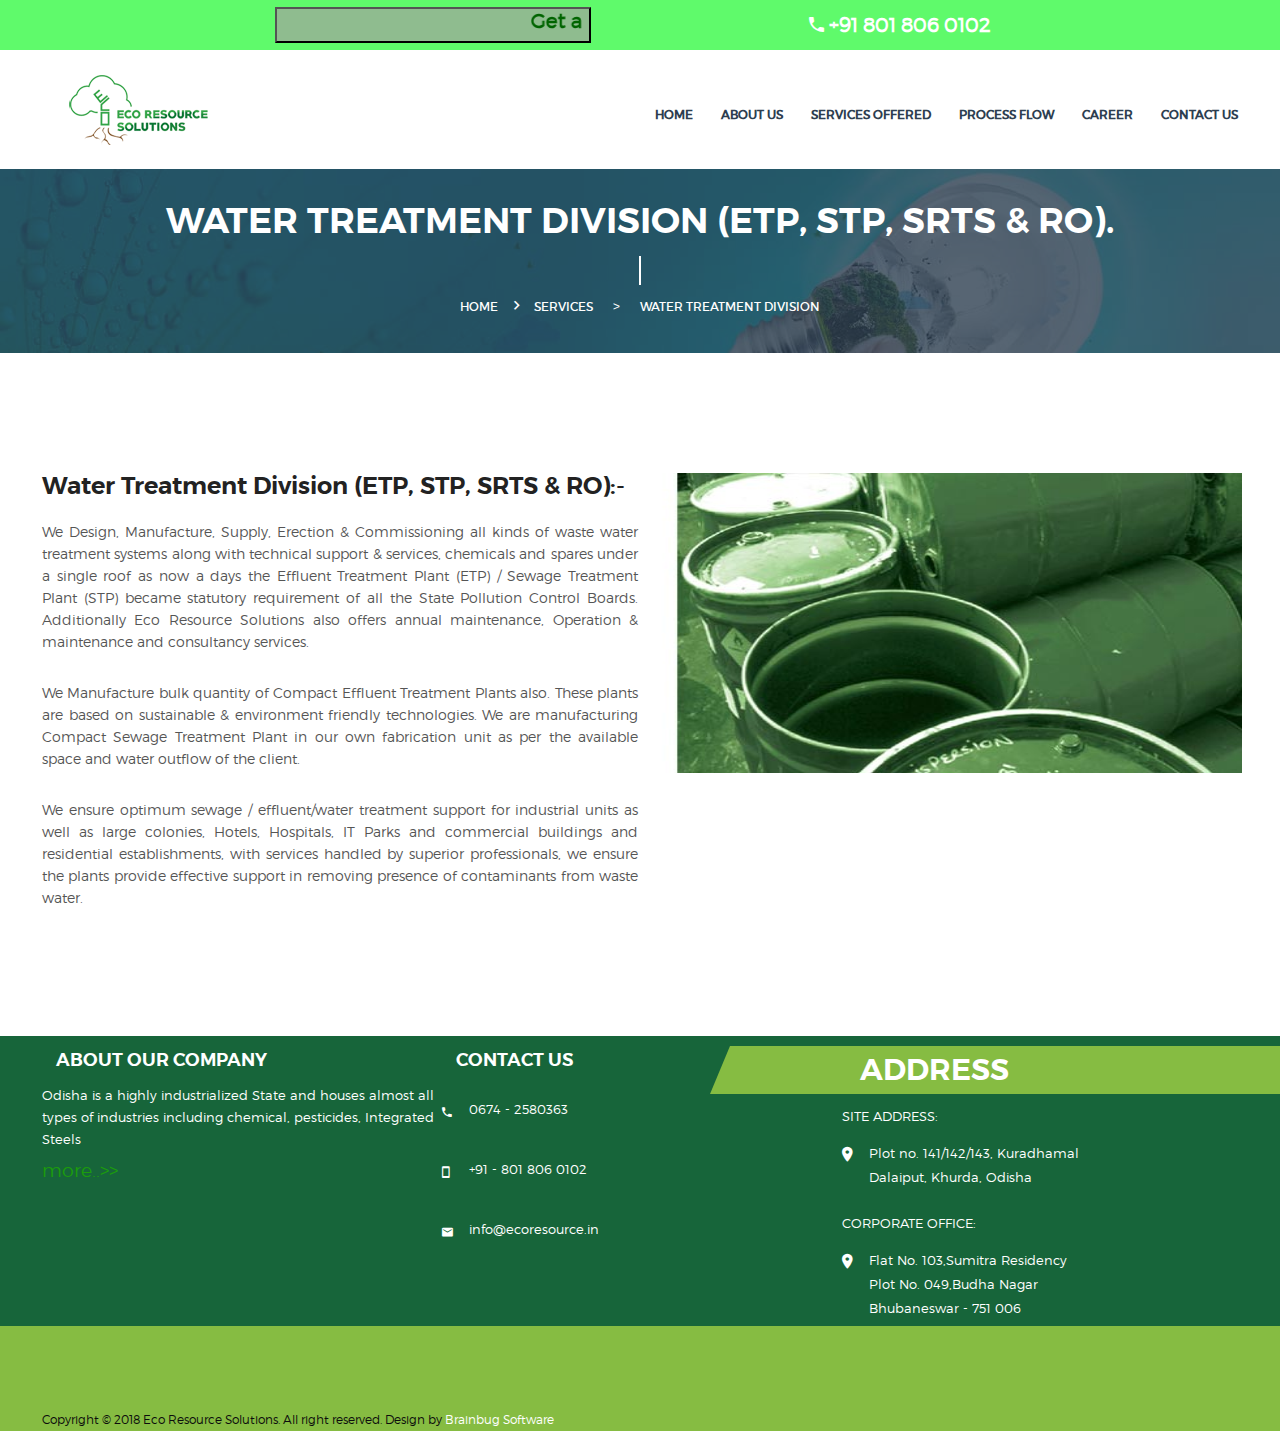
==== commit 431d03e5: "Ready to Deploy" ====
--- a/a.html
+++ b/a.html
@@ -1,391 +1,391 @@
-﻿<!doctype html>
-<html class="no-js" lang="en">
-
-<head>
-    <meta charset="utf-8">
-    <meta http-equiv="x-ua-compatible" content="ie=edge">
-    <title>Services || Eco Resource Solutions</title>
-    <meta name="description" content="">
-    <meta name="viewport" content="width=device-width, initial-scale=1, user-scalable=0">
-
-    <!-- favicon
-		============================================ -->
-    <link rel="shortcut icon" type="image/x-icon" href="img/eco.png">
-
-    <!-- Google Fonts
-		============================================ -->
-    <link href='https://fonts.googleapis.com/css?family=Raleway:400,300,500,600,700,800' rel='stylesheet'
-        type='text/css'>
-
-    <!-- Bootstrap CSS
-		============================================ -->
-    <link rel="stylesheet" href="css/bootstrap.min.css">
-
-    <!-- Color Swithcer CSS
-		============================================ -->
-    <link rel="stylesheet" href="css/color-switcher.css">
-
-    <!-- Fontawsome CSS
-		============================================ -->
-    <link rel="stylesheet" href="css/font-awesome.min.css">
-
-    <!-- Owl Carousel CSS
-		============================================ -->
-    <link rel="stylesheet" href="css/owl.carousel.css">
-
-    <!-- jquery-ui CSS
-		============================================ -->
-    <link rel="stylesheet" href="css/jquery-ui.css">
-
-    <!-- Meanmenu CSS
-		============================================ -->
-    <link rel="stylesheet" href="css/meanmenu.min.css">
-
-    <!-- Animate CSS
-		============================================ -->
-    <link rel="stylesheet" href="css/animate.css">
-
-    <!-- Animated Headlines CSS
-		============================================ -->
-    <link rel="stylesheet" href="css/animated-headlines.css">
-
-    <!-- Nivo slider CSS
-		============================================ -->
-    <link rel="stylesheet" href="lib/nivo-slider/css/nivo-slider.css" type="text/css" />
-    <link rel="stylesheet" href="lib/nivo-slider/css/preview.css" type="text/css" media="screen" />
-
-    <!-- Metarial Iconic Font CSS
-		============================================ -->
-    <link rel="stylesheet" href="css/material-design-iconic-font.css">
-    <link rel="stylesheet" href="css/material-design-iconic-font.min.css">
-
-    <!-- Slick CSS
-		============================================ -->
-    <link rel="stylesheet" href="css/slick.css">
-
-    <!-- Video CSS
-		============================================ -->
-    <link rel="stylesheet" href="css/jquery.mb.YTPlayer.css">
-
-    <!-- Style CSS
-		============================================ -->
-    <link rel="stylesheet" href="style.css">
-
-    <!-- Color CSS
-		============================================ -->
-    <link rel="stylesheet" href="css/color.css">
-
-    <!-- Responsive CSS
-		============================================ -->
-    <link rel="stylesheet" href="css/responsive.css">
-
-    <!-- Modernizr JS
-		============================================ -->
-    <script src="js/vendor/modernizr-2.8.3.min.js"></script>
-
-
-</head>
-
-<body>
-
-    <!--Main Wrapper Start-->
-    <div class="as-mainwrapper">
-        <!--Bg White Start-->
-        <div class="bg-white">
-            <!--Header Area Start-->
-
-            <header>
-                <div class="header" style="background: #04f717a3;">
-                    <div class="container">
-                        <div class="row"
-                            style="height: 50px; display: flex; flex-direction: row; justify-content:space-between; align-items: center">
-                            <div class="col-lg-3 col-md-6 col-sm-5 hidden-xs">
-                                <a href="contact-us.html"><button type="submit" style="background: darkseagreen;">
-                                        <marquee width="300" scrollamount="300" scrolldelay="4000"><span
-                                                style="color: darkgreen; font-weight: 900; font-size: 20px;">Get a
-                                                Quote</span> </marquee>
-                                    </button></a>
-                            </div>
-                            <div class="col-lg-2 col-md-6 col-sm-5 hidden-xs"
-                                style="color: white; font-weight: 600; font-size: 20px;">
-                                <i class="zmdi zmdi-phone"></i>
-                                <i class="fa-fa phone"> +91 801 806 0102</i>
-                            </div>
-                        </div>
-                    </div>
-                </div>
-                <div class="header-logo-menu sticker">
-                    <div class="container">
-                        <div class="row">
-                            <div class="col-md-3 col-sm-12">
-                                <div class="logo">
-                                    <a href="index.html"><img src="img/eco%20final.png"
-                                            alt="Eco Resources Solutions"></a>
-                                </div>
-                            </div>
-                            <div class="col-md-9">
-                                <div class="mainmenu-area pull-right">
-                                    <div class="mainmenu hidden-sm hidden-xs">
-                                        <nav>
-                                            <ul id="nav">
-                                                <li><a href="index.html">Home</a></li>
-                                                <li><a href="about-us.html">About Us</a></li>
-                                                <!--<li><a href="services.html">Services Offered</a></li>-->
-
-
-                                                <li class="nav-item dropdown">
-                                                    <a class="nav-link dropdown-toggle" href="services.html"
-                                                        id="navbarDropdown" role="button" data-toggle="dropdown"
-                                                        aria-haspopup="true" aria-expanded="false">
-                                                        Services Offered
-                                                    </a>
-
-                                                    <div class="dropdown-menu" aria-labelledby="navbarDropdown"
-                                                        style="width: 260px; height: 110px;">
-
-                                                        <a class="dropdown-item" href="a.html"
-                                                            style="padding: 10px">Water Treatment
-                                                            Division</a>
-                                                        <div class="dropdown-divider"
-                                                            style="background-color: #49a966d1; height: 5px;
-                                                                                                                margin: 5px 0"></div>
-                                                        <a class="dropdown-item" href="b.html"
-                                                            style="padding: 10px">Waste Management
-                                                            Division</a>
-                                                        <div class="dropdown-divider"
-                                                            style="background-color: #49a966d1; height: 5px; margin: 5px 0""></div>
-                                                                                                            <a class="
-                                                            dropdown-item" href="c.html" style="padding: 10px">
-                                                            Authorized Recycler</a>
-                                                        </div>
-                                                </li>
-
-
-                                                <li><a href="process-flow.html">Process Flow</a></li>
-                                                <li><a href="car.html">Career</a></li>
-                                                <li><a href="contact-us.html">Contact Us</a></li>
-
-                                            </ul>
-                                        </nav>
-                                    </div>
-                                </div>
-                            </div>
-                        </div>
-                    </div>
-                </div>
-                <!-- Mobile Menu Area start -->
-                <div class="mobile-menu-area">
-                    <div class="container">
-                        <div class="row">
-                            <div class="col-lg-12 col-md-12 col-sm-12">
-                                <div class="mobile-menu">
-                                    <nav id="dropdown">
-                                        <ul>
-                                            <li><a href="index.html">Home</a></li>
-                                            <li><a href="about-us.html">About Us</a></li>
-                                            <li class="nav-item dropdown">
-                                                <a class="nav-link dropdown-toggle" href="services.html"
-                                                    id="navbarDropdown" role="button" data-toggle="dropdown"
-                                                    aria-haspopup="true" aria-expanded="false">
-                                                    Services Offered
-                                                </a>
-                                                <div class="dropdown-menu" aria-labelledby="navbarDropdown"
-                                                    style="width: 235px; height: 100px;">
-
-                                                    <a class="dropdown-item" href="a.html">Water Treatment Division</a>
-                                                    <div class="dropdown-divider"
-                                                        style="background-color: #49a966d1; height: 5px;"></div>
-                                                    <a class="dropdown-item" href="b.html">Waste Management Division</a>
-                                                    <div class="dropdown-divider"
-                                                        style="background-color: #49a966d1; height: 5px;"></div>
-                                                    <a class="dropdown-item" href="c.html">Authorized Recycler</a>
-                                                </div>
-                                            </li>
-
-                                            <li><a href="process-flow.html">Process Flow</a></li>
-                                            <li><a href="car.html">Career</a></li>
-                                            <li><a href="contact-us.html">Contact Us</a></li>
-                                        </ul>
-                                    </nav>
-                                </div>
-                            </div>
-                        </div>
-                    </div>
-                </div>
-                <!-- Mobile Menu Area end -->
-            </header>
-            <!--End of Header Area-->
-            <!--Breadcrumb Banner Area Start-->
-            <div class="breadcrumb-banner-area">
-                <div class="container">
-                    <div class="row">
-                        <div class="col-md-12">
-                            <div class="breadcrumb-text">
-                                <h1 class="text-center">Water Treatment Division (ETP, STP, SRTS & RO).</h1>
-                                <div class="breadcrumb-bar">
-                                    <ul class="breadcrumb text-center">
-                                        <li><a href="index.html">Home</a></li>
-                                        <li><a href="services.html">Services</a></li> >
-                                        <li>Water Treatment Division</li>
-                                    </ul>
-                                </div>
-                            </div>
-                        </div>
-                    </div>
-                </div>
-            </div>
-            <!--End of Breadcrumb Banner Area-->
-            <!--About Page Area Start-->
-            <div class="about-page-area section-padding">
-                <div class="container">
-
-                    <div class="row">
-                        <div class="col-md-6">
-                            <div class="about-text-container">
-                                <h3>Water Treatment Division (ETP, STP, SRTS & RO):-</h3><br>
-                                <p align="justify">We Design, Manufacture, Supply, Erection & Commissioning all kinds of
-                                    waste water treatment systems along with technical support & services, chemicals and
-                                    spares under a single roof as now a days the Effluent Treatment Plant (ETP) / Sewage
-                                    Treatment Plant (STP) became statutory requirement of all the State Pollution
-                                    Control Boards. Additionally Eco Resource Solutions also offers annual maintenance,
-                                    Operation & maintenance and consultancy services.</p><br>
-                                <p align="justify">We Manufacture bulk quantity of Compact Effluent Treatment Plants
-                                    also. These plants are based on sustainable & environment friendly technologies. We
-                                    are manufacturing Compact Sewage Treatment Plant in our own fabrication unit as per
-                                    the available space and water outflow of the client.</p><br>
-                                <p align="justify">We ensure optimum sewage / effluent/water treatment support for
-                                    industrial units as well as large colonies, Hotels, Hospitals, IT Parks and
-                                    commercial buildings and residential establishments, with services handled by
-                                    superior professionals, we ensure the plants provide effective support in removing
-                                    presence of contaminants from waste water.</p>
-
-                            </div>
-                        </div>
-                        <div class="col-md-6">
-                            <div class="skill-image">
-                                <img src="img/banner/services.jpg" width="600" height="300" alt="">
-                            </div>
-                        </div>
-                    </div>
-                </div>
-            </div>
-            <!--End of About Page Area-->
-
-            <!--Footer Area Start-->
-            <div class="header-top" style="height: 290px;">
-                <div class="container">
-                    <div class="row">
-                        <div class="col-lg-4 col-md-6 col-sm-5 ">
-                            <h4 style="margin: 14px;">ABOUT OUR COMPANY</h4>
-                            <p>Odisha is a highly industrialized State and houses almost all types of industries
-                                including chemical, pesticides, Integrated Steels</p>
-                            <a href="about-us.html" style=" font-size: 19px;
-                                     color: #1c9c0c;">more..>></a>
-                        </div>
-                        <div class="col-lg-4 col-md-6 col-sm-5 ">
-                            <h4 style="margin: 14px;">CONTACT US</h4>
-                            <p><span class="c-icon"><i class="zmdi zmdi-phone"></i></span><span class="c-text">0674 -
-                                    2580363</span></p>
-                            <p><span class="c-icon"><i class="zmdi zmdi-smartphone"></i></span><span class="c-text">+91
-                                    - 801 806 0102</span></p>
-                            <p><span class="c-icon"><i class="zmdi zmdi-email"></i></span><span
-                                    class="c-text">info@ecoresource.in</span></p>
-                        </div>
-                        <div class="col-lg-4 col-md-6 col-sm-5 hidden-xs">
-                            <h2 style="margin: 18px;">ADDRESS</h2>
-                            <b> </b>
-                            <div class="contact-text">
-                                SITE ADDRESS:
-                                <p><span class="c-icon"><i class="zmdi zmdi-pin"></i></span><span class="c-text">Plot
-                                        no. 141/142/143, Kuradhamal<br>
-                                        Dalaiput, Khurda, Odisha</span></p>
-                                CORPORATE OFFICE:<br>
-                                <p><span class="c-icon"><i class="zmdi zmdi-pin"></i></span><span class="c-text">Flat
-                                        No. 103,Sumitra Residency<br>
-                                        Plot No. 049,Budha Nagar<br>
-                                        Bhubaneswar - 751 006 </span></p>
-                            </div>
-                        </div>
-                    </div>
-                </div>
-            </div>
-            <footer class="footer-area" style="padding: 0 0;">
-                <div class="container">
-                    <div class="row">
-                        <div class="col-md-6 col-sm-7" style="color: #0c0c0c;">
-                            <span>Copyright &copy; 2018 Eco Resource Solutions. All right reserved. Design by <a
-                                    href="http://www.brainbugsoftware.com/">Brainbug Software</a></span>
-                        </div>
-                        <div class="col-md-6 col-sm-5">
-
-                        </div>
-                    </div>
-                </div>
-            </footer>
-            <!--End of Footer Area-->
-        </div>
-        <!--End of Bg White-->
-    </div>
-    <!--End of Main Wrapper Area-->
-
-    <!-- jquery-->
-    <script src="js/vendor/jquery-1.12.4.min.js"></script>
-
-    <!-- bootstrap JS -->
-    <script src="js/bootstrap.min.js"></script>
-
-    <!-- nivo slider js -->
-    <script src="lib/nivo-slider/js/jquery.nivo.slider.js" type="text/javascript"></script>
-    <script src="lib/nivo-slider/home.js" type="text/javascript"></script>
-
-    <!-- meanmenu JS-->
-    <script src="js/jquery.meanmenu.js"></script>
-
-    <!-- wow JS-->
-    <script src="js/wow.min.js"></script>
-
-    <!-- owl.carousel JS-->
-    <script src="js/owl.carousel.min.js"></script>
-
-    <!-- scrollUp JS -->
-    <script src="js/jquery.scrollUp.min.js"></script>
-
-    <!-- Waypoints JS-->
-    <script src="js/waypoints.min.js"></script>
-
-    <!-- Counterup JS
-           -->
-    <script src="js/jquery.counterup.min.js"></script>
-
-    <!-- Slick JS-->
-    <script src="js/slick.min.js"></script>
-
-    <!-- Animated Headlines JS-->
-    <script src="js/animated-headlines.js"></script>
-
-    <!-- Textilate JS-->
-    <script src="js/textilate.js"></script>
-
-    <!-- Lettering JS-->
-    <script src="js/lettering.js"></script>
-
-    <!-- Video Player JS-->
-    <script src="js/jquery.mb.YTPlayer.js"></script>
-
-    <!-- Mail Chimp JS-->
-    <script src="js/jquery.ajaxchimp.min.js"></script>
-
-    <!-- AJax Mail JS -->
-    <script src="js/ajax-mail.js"></script>
-
-    <!-- plugins JS-->
-    <script src="js/plugins.js"></script>
-
-    <!-- StyleSwitch JS -->
-    <script src="js/styleswitch.js"></script>
-
-    <!-- main JS-->
-    <script src="js/main.js"></script>
-</body>
-
+﻿<!doctype html>
+<html class="no-js" lang="en">
+
+<head>
+    <meta charset="utf-8">
+    <meta http-equiv="x-ua-compatible" content="ie=edge">
+    <title>Services || Eco Resource Solutions</title>
+    <meta name="description" content="">
+    <meta name="viewport" content="width=device-width, initial-scale=1, user-scalable=0">
+
+    <!-- favicon
+		============================================ -->
+    <link rel="shortcut icon" type="image/x-icon" href="img/eco.png">
+
+    <!-- Google Fonts
+		============================================ -->
+    <link href='https://fonts.googleapis.com/css?family=Raleway:400,300,500,600,700,800' rel='stylesheet'
+        type='text/css'>
+
+    <!-- Bootstrap CSS
+		============================================ -->
+    <link rel="stylesheet" href="css/bootstrap.min.css">
+
+    <!-- Color Swithcer CSS
+		============================================ -->
+    <link rel="stylesheet" href="css/color-switcher.css">
+
+    <!-- Fontawsome CSS
+		============================================ -->
+    <link rel="stylesheet" href="css/font-awesome.min.css">
+
+    <!-- Owl Carousel CSS
+		============================================ -->
+    <link rel="stylesheet" href="css/owl.carousel.css">
+
+    <!-- jquery-ui CSS
+		============================================ -->
+    <link rel="stylesheet" href="css/jquery-ui.css">
+
+    <!-- Meanmenu CSS
+		============================================ -->
+    <link rel="stylesheet" href="css/meanmenu.min.css">
+
+    <!-- Animate CSS
+		============================================ -->
+    <link rel="stylesheet" href="css/animate.css">
+
+    <!-- Animated Headlines CSS
+		============================================ -->
+    <link rel="stylesheet" href="css/animated-headlines.css">
+
+    <!-- Nivo slider CSS
+		============================================ -->
+    <link rel="stylesheet" href="lib/nivo-slider/css/nivo-slider.css" type="text/css" />
+    <link rel="stylesheet" href="lib/nivo-slider/css/preview.css" type="text/css" media="screen" />
+
+    <!-- Metarial Iconic Font CSS
+		============================================ -->
+    <link rel="stylesheet" href="css/material-design-iconic-font.css">
+    <link rel="stylesheet" href="css/material-design-iconic-font.min.css">
+
+    <!-- Slick CSS
+		============================================ -->
+    <link rel="stylesheet" href="css/slick.css">
+
+    <!-- Video CSS
+		============================================ -->
+    <link rel="stylesheet" href="css/jquery.mb.YTPlayer.css">
+
+    <!-- Style CSS
+		============================================ -->
+    <link rel="stylesheet" href="style.css">
+
+    <!-- Color CSS
+		============================================ -->
+    <link rel="stylesheet" href="css/color.css">
+
+    <!-- Responsive CSS
+		============================================ -->
+    <link rel="stylesheet" href="css/responsive.css">
+
+    <!-- Modernizr JS
+		============================================ -->
+    <script src="js/vendor/modernizr-2.8.3.min.js"></script>
+
+
+</head>
+
+<body>
+
+    <!--Main Wrapper Start-->
+    <div class="as-mainwrapper">
+        <!--Bg White Start-->
+        <div class="bg-white">
+            <!--Header Area Start-->
+
+            <header>
+                <div class="header" style="background: #04f717a3;">
+                    <div class="container">
+                        <div class="row"
+                            style="height: 50px; display: flex; flex-direction: row; justify-content:space-between; align-items: center">
+                            <div class="col-lg-3 col-md-6 col-sm-5 hidden-xs">
+                                <a href="contact-us.html"><button type="submit" style="background: darkseagreen;">
+                                        <marquee width="300" scrollamount="300" scrolldelay="4000"><span
+                                                style="color: darkgreen; font-weight: 900; font-size: 20px;">Get a
+                                                Quote</span> </marquee>
+                                    </button></a>
+                            </div>
+                            <div class="col-lg-2 col-md-6 col-sm-5 hidden-xs"
+                                style="color: white; font-weight: 600; font-size: 20px;">
+                                <i class="zmdi zmdi-phone"></i>
+                                <i class="fa-fa phone"> +91 801 806 0102</i>
+                            </div>
+                        </div>
+                    </div>
+                </div>
+                <div class="header-logo-menu sticker">
+                    <div class="container">
+                        <div class="row">
+                            <div class="col-md-3 col-sm-12">
+                                <div class="logo">
+                                    <a href="index.html"><img src="img/eco%20final.png"
+                                            alt="Eco Resources Solutions"></a>
+                                </div>
+                            </div>
+                            <div class="col-md-9">
+                                <div class="mainmenu-area pull-right">
+                                    <div class="mainmenu hidden-sm hidden-xs">
+                                        <nav>
+                                            <ul id="nav">
+                                                <li><a href="index.html">Home</a></li>
+                                                <li><a href="about-us.html">About Us</a></li>
+                                                <!--<li><a href="services.html">Services Offered</a></li>-->
+
+
+                                                <li class="nav-item dropdown">
+                                                    <a class="nav-link dropdown-toggle" href="services.html"
+                                                        id="navbarDropdown" role="button" data-toggle="dropdown"
+                                                        aria-haspopup="true" aria-expanded="false">
+                                                        Services Offered
+                                                    </a>
+
+                                                    <div class="dropdown-menu" aria-labelledby="navbarDropdown"
+                                                        style="width: 260px; height: 110px;">
+
+                                                        <a class="dropdown-item" href="a.html"
+                                                            style="padding: 10px">Water Treatment
+                                                            Division</a>
+                                                        <div class="dropdown-divider"
+                                                            style="background-color: #49a966d1; height: 5px;
+                                                                                                                margin: 5px 0"></div>
+                                                        <a class="dropdown-item" href="b.html"
+                                                            style="padding: 10px">Waste Management
+                                                            Division</a>
+                                                        <div class="dropdown-divider"
+                                                            style="background-color: #49a966d1; height: 5px; margin: 5px 0""></div>
+                                                                                                            <a class="
+                                                            dropdown-item" href="c.html" style="padding: 10px">
+                                                            Authorized Recycler</a>
+                                                        </div>
+                                                </li>
+
+
+                                                <li><a href="process-flow.html">Process Flow</a></li>
+                                                <li><a href="car.html">Career</a></li>
+                                                <li><a href="contact-us.html">Contact Us</a></li>
+
+                                            </ul>
+                                        </nav>
+                                    </div>
+                                </div>
+                            </div>
+                        </div>
+                    </div>
+                </div>
+                <!-- Mobile Menu Area start -->
+                <div class="mobile-menu-area">
+                    <div class="container">
+                        <div class="row">
+                            <div class="col-lg-12 col-md-12 col-sm-12">
+                                <div class="mobile-menu">
+                                    <nav id="dropdown">
+                                        <ul>
+                                            <li><a href="index.html">Home</a></li>
+                                            <li><a href="about-us.html">About Us</a></li>
+                                            <li class="nav-item dropdown">
+                                                <a class="nav-link dropdown-toggle" href="services.html"
+                                                    id="navbarDropdown" role="button" data-toggle="dropdown"
+                                                    aria-haspopup="true" aria-expanded="false">
+                                                    Services Offered
+                                                </a>
+                                                <div class="dropdown-menu" aria-labelledby="navbarDropdown"
+                                                    style="width: 235px; height: 100px;">
+
+                                                    <a class="dropdown-item" href="a.html">Water Treatment Division</a>
+                                                    <div class="dropdown-divider"
+                                                        style="background-color: #49a966d1; height: 5px;"></div>
+                                                    <a class="dropdown-item" href="b.html">Waste Management Division</a>
+                                                    <div class="dropdown-divider"
+                                                        style="background-color: #49a966d1; height: 5px;"></div>
+                                                    <a class="dropdown-item" href="c.html">Authorized Recycler</a>
+                                                </div>
+                                            </li>
+
+                                            <li><a href="process-flow.html">Process Flow</a></li>
+                                            <li><a href="car.html">Career</a></li>
+                                            <li><a href="contact-us.html">Contact Us</a></li>
+                                        </ul>
+                                    </nav>
+                                </div>
+                            </div>
+                        </div>
+                    </div>
+                </div>
+                <!-- Mobile Menu Area end -->
+            </header>
+            <!--End of Header Area-->
+            <!--Breadcrumb Banner Area Start-->
+            <div class="breadcrumb-banner-area">
+                <div class="container">
+                    <div class="row">
+                        <div class="col-md-12">
+                            <div class="breadcrumb-text">
+                                <h1 class="text-center">Water Treatment Division (ETP, STP, SRTS & RO).</h1>
+                                <div class="breadcrumb-bar">
+                                    <ul class="breadcrumb text-center">
+                                        <li><a href="index.html">Home</a></li>
+                                        <li><a href="services.html">Services</a></li> >
+                                        <li>Water Treatment Division</li>
+                                    </ul>
+                                </div>
+                            </div>
+                        </div>
+                    </div>
+                </div>
+            </div>
+            <!--End of Breadcrumb Banner Area-->
+            <!--About Page Area Start-->
+            <div class="about-page-area section-padding">
+                <div class="container">
+
+                    <div class="row">
+                        <div class="col-md-6">
+                            <div class="about-text-container">
+                                <h3>Water Treatment Division (ETP, STP, SRTS & RO):-</h3><br>
+                                <p align="justify">We Design, Manufacture, Supply, Erection & Commissioning all kinds of
+                                    waste water treatment systems along with technical support & services, chemicals and
+                                    spares under a single roof as now a days the Effluent Treatment Plant (ETP) / Sewage
+                                    Treatment Plant (STP) became statutory requirement of all the State Pollution
+                                    Control Boards. Additionally Eco Resource Solutions also offers annual maintenance,
+                                    Operation & maintenance and consultancy services.</p><br>
+                                <p align="justify">We Manufacture bulk quantity of Compact Effluent Treatment Plants
+                                    also. These plants are based on sustainable & environment friendly technologies. We
+                                    are manufacturing Compact Sewage Treatment Plant in our own fabrication unit as per
+                                    the available space and water outflow of the client.</p><br>
+                                <p align="justify">We ensure optimum sewage / effluent/water treatment support for
+                                    industrial units as well as large colonies, Hotels, Hospitals, IT Parks and
+                                    commercial buildings and residential establishments, with services handled by
+                                    superior professionals, we ensure the plants provide effective support in removing
+                                    presence of contaminants from waste water.</p>
+
+                            </div>
+                        </div>
+                        <div class="col-md-6">
+                            <div class="skill-image">
+                                <img src="img/banner/services.jpg" width="600" height="300" alt="">
+                            </div>
+                        </div>
+                    </div>
+                </div>
+            </div>
+            <!--End of About Page Area-->
+
+            <!--Footer Area Start-->
+            <div class="header-top" style="height: 290px;">
+                <div class="container">
+                    <div class="row">
+                        <div class="col-lg-4 col-md-6 col-sm-5 ">
+                            <h4 style="margin: 14px;">ABOUT OUR COMPANY</h4>
+                            <p>Odisha is a highly industrialized State and houses almost all types of industries
+                                including chemical, pesticides, Integrated Steels</p>
+                            <a href="about-us.html" style=" font-size: 19px;
+                                     color: #1c9c0c;">more..>></a>
+                        </div>
+                        <div class="col-lg-4 col-md-6 col-sm-5 ">
+                            <h4 style="margin: 14px;">CONTACT US</h4>
+                            <p><span class="c-icon"><i class="zmdi zmdi-phone"></i></span><span class="c-text">0674 -
+                                    2580363</span></p>
+                            <p><span class="c-icon"><i class="zmdi zmdi-smartphone"></i></span><span class="c-text">+91
+                                    - 801 806 0102</span></p>
+                            <p><span class="c-icon"><i class="zmdi zmdi-email"></i></span><span
+                                    class="c-text">info@ecoresource.in</span></p>
+                        </div>
+                        <div class="col-lg-4 col-md-6 col-sm-5 hidden-xs">
+                            <h2 style="margin: 18px;">ADDRESS</h2>
+                            <b> </b>
+                            <div class="contact-text">
+                                SITE ADDRESS:
+                                <p><span class="c-icon"><i class="zmdi zmdi-pin"></i></span><span class="c-text">Plot
+                                        no. 141/142/143, Kuradhamal<br>
+                                        Dalaiput, Khurda, Odisha</span></p>
+                                CORPORATE OFFICE:<br>
+                                <p><span class="c-icon"><i class="zmdi zmdi-pin"></i></span><span class="c-text">Flat
+                                        No. 103,Sumitra Residency<br>
+                                        Plot No. 049,Budha Nagar<br>
+                                        Bhubaneswar - 751 006 </span></p>
+                            </div>
+                        </div>
+                    </div>
+                </div>
+            </div>
+            <footer class="footer-area" style="padding: 0 0;">
+                <div class="container">
+                    <div class="row">
+                        <div class="col-md-6 col-sm-7" style="color: #0c0c0c;">
+                            <span>Copyright &copy; 2018 Eco Resource Solutions. All right reserved. Design by <a
+                                    href="http://www.brainbugsoftware.com/">Brainbug Software</a></span>
+                        </div>
+                        <div class="col-md-6 col-sm-5">
+
+                        </div>
+                    </div>
+                </div>
+            </footer>
+            <!--End of Footer Area-->
+        </div>
+        <!--End of Bg White-->
+    </div>
+    <!--End of Main Wrapper Area-->
+
+    <!-- jquery-->
+    <script src="js/vendor/jquery-1.12.4.min.js"></script>
+
+    <!-- bootstrap JS -->
+    <script src="js/bootstrap.min.js"></script>
+
+    <!-- nivo slider js -->
+    <script src="lib/nivo-slider/js/jquery.nivo.slider.js" type="text/javascript"></script>
+    <script src="lib/nivo-slider/home.js" type="text/javascript"></script>
+
+    <!-- meanmenu JS-->
+    <script src="js/jquery.meanmenu.js"></script>
+
+    <!-- wow JS-->
+    <script src="js/wow.min.js"></script>
+
+    <!-- owl.carousel JS-->
+    <script src="js/owl.carousel.min.js"></script>
+
+    <!-- scrollUp JS -->
+    <script src="js/jquery.scrollUp.min.js"></script>
+
+    <!-- Waypoints JS-->
+    <script src="js/waypoints.min.js"></script>
+
+    <!-- Counterup JS
+           -->
+    <script src="js/jquery.counterup.min.js"></script>
+
+    <!-- Slick JS-->
+    <script src="js/slick.min.js"></script>
+
+    <!-- Animated Headlines JS-->
+    <script src="js/animated-headlines.js"></script>
+
+    <!-- Textilate JS-->
+    <script src="js/textilate.js"></script>
+
+    <!-- Lettering JS-->
+    <script src="js/lettering.js"></script>
+
+    <!-- Video Player JS-->
+    <script src="js/jquery.mb.YTPlayer.js"></script>
+
+    <!-- Mail Chimp JS-->
+    <script src="js/jquery.ajaxchimp.min.js"></script>
+
+    <!-- AJax Mail JS -->
+    <script src="js/ajax-mail.js"></script>
+
+    <!-- plugins JS-->
+    <script src="js/plugins.js"></script>
+
+    <!-- StyleSwitch JS -->
+    <script src="js/styleswitch.js"></script>
+
+    <!-- main JS-->
+    <script src="js/main.js"></script>
+</body>
+
 </html>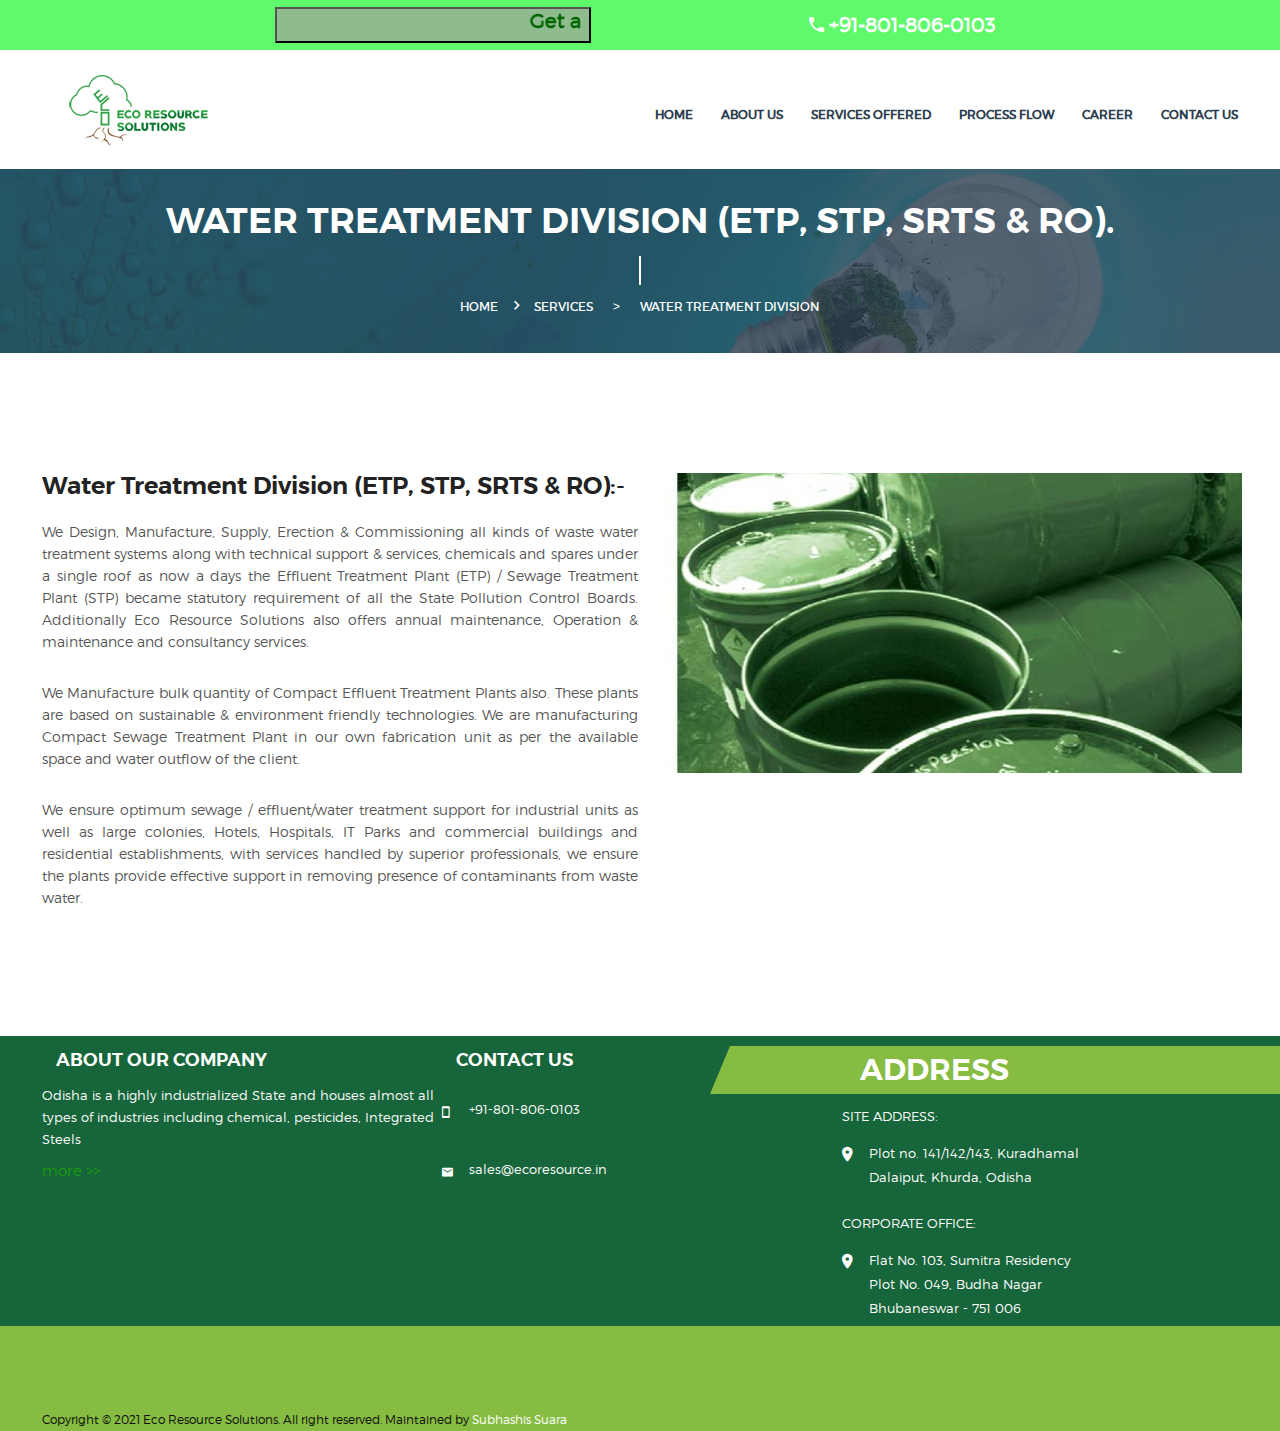
==== commit ee3612b4: "Website Changes" ====
--- a/a.html
+++ b/a.html
@@ -109,7 +109,7 @@
                             <div class="col-lg-2 col-md-6 col-sm-5 hidden-xs"
                                 style="color: white; font-weight: 600; font-size: 20px;">
                                 <i class="zmdi zmdi-phone"></i>
-                                <i class="fa-fa phone"> +91 801 806 0102</i>
+                                <i class="fa-fa phone"> +91-801-806-0103</i>
                             </div>
                         </div>
                     </div>
@@ -279,17 +279,15 @@
                             <h4 style="margin: 14px;">ABOUT OUR COMPANY</h4>
                             <p>Odisha is a highly industrialized State and houses almost all types of industries
                                 including chemical, pesticides, Integrated Steels</p>
-                            <a href="about-us.html" style=" font-size: 19px;
-                                     color: #1c9c0c;">more..>></a>
+                            <a href="about-us.html" style=" font-size: 15px;
+                                                 color: #1c9c0c;">more >></a>
                         </div>
                         <div class="col-lg-4 col-md-6 col-sm-5 ">
                             <h4 style="margin: 14px;">CONTACT US</h4>
-                            <p><span class="c-icon"><i class="zmdi zmdi-phone"></i></span><span class="c-text">0674 -
-                                    2580363</span></p>
-                            <p><span class="c-icon"><i class="zmdi zmdi-smartphone"></i></span><span class="c-text">+91
-                                    - 801 806 0102</span></p>
+                            <p><span class="c-icon"><i class="zmdi zmdi-smartphone"></i></span><span
+                                    class="c-text">+91-801-806-0103</span></p>
                             <p><span class="c-icon"><i class="zmdi zmdi-email"></i></span><span
-                                    class="c-text">info@ecoresource.in</span></p>
+                                    class="c-text">sales@ecoresource.in</span></p>
                         </div>
                         <div class="col-lg-4 col-md-6 col-sm-5 hidden-xs">
                             <h2 style="margin: 18px;">ADDRESS</h2>
@@ -301,8 +299,8 @@
                                         Dalaiput, Khurda, Odisha</span></p>
                                 CORPORATE OFFICE:<br>
                                 <p><span class="c-icon"><i class="zmdi zmdi-pin"></i></span><span class="c-text">Flat
-                                        No. 103,Sumitra Residency<br>
-                                        Plot No. 049,Budha Nagar<br>
+                                        No. 103, Sumitra Residency<br>
+                                        Plot No. 049, Budha Nagar<br>
                                         Bhubaneswar - 751 006 </span></p>
                             </div>
                         </div>
@@ -313,11 +311,8 @@
                 <div class="container">
                     <div class="row">
                         <div class="col-md-6 col-sm-7" style="color: #0c0c0c;">
-                            <span>Copyright &copy; 2018 Eco Resource Solutions. All right reserved. Design by <a
-                                    href="http://www.brainbugsoftware.com/">Brainbug Software</a></span>
-                        </div>
-                        <div class="col-md-6 col-sm-5">
-
+                            <span>Copyright &copy; 2021 Eco Resource Solutions. All right reserved. Maintained by <a
+                                    href="https://www.subhashissuara.com" target="_blank">Subhashis Suara</a></span>
                         </div>
                     </div>
                 </div>
--- a/style.css
+++ b/style.css
@@ -59,350 +59,658 @@
 /*----------------------------------------*/
 /*  1.  Theme default CSS
 /*----------------------------------------*/
-html, body {height: 100%;}
-.floatleft {float:left !important;}
-.floatright {float:right !important;}
-.floatnone {float:none !important;}
-.alignleft {text-align:left !important;}
-.alignright {text-align:right !important;}
-.aligncenter {text-align:center !important;}
-.no-display { display:none; }
-.no-margin { margin:0 !important; }
-.no-padding { padding:0 !important; }
-a:focus, button:focus {outline:0px solid}
-input:focus {box-shadow: 0; outline: 0}
-textarea {box-shadow: 0; outline: 0}
+html,
+body {
+  height: 100%;
+}
+.floatleft {
+  float: left !important;
+}
+.floatright {
+  float: right !important;
+}
+.floatnone {
+  float: none !important;
+}
+.alignleft {
+  text-align: left !important;
+}
+.alignright {
+  text-align: right !important;
+}
+.aligncenter {
+  text-align: center !important;
+}
+.no-display {
+  display: none;
+}
+.no-margin {
+  margin: 0 !important;
+}
+.no-padding {
+  padding: 0 !important;
+}
+a:focus,
+button:focus {
+  outline: 0px solid;
+}
+input:focus {
+  box-shadow: 0;
+  outline: 0;
+}
+textarea {
+  box-shadow: 0;
+  outline: 0;
+}
 
-
-.fix {overflow:hidden}
-p {}
-h1, h2, h3, h4, h5, h6 {
-    margin: 0;
-    font-family: 'montserratsemi_bold';
-}
-a {-webkit-transition: all 0.3s ease 0s;transition: all 0.3s ease 0s;text-decoration:none; color: #000}
+.fix {
+  overflow: hidden;
+}
+p {
+}
+h1,
+h2,
+h3,
+h4,
+h5,
+h6 {
+  margin: 0;
+  font-family: "montserratsemi_bold";
+}
+a {
+  -webkit-transition: all 0.3s ease 0s;
+  transition: all 0.3s ease 0s;
+  text-decoration: none;
+  color: #000;
+}
 a:hover {
-    color: #4c4c4c;
-    text-decoration: none;
-}
-a:active, a:hover, a:focus {outline: 0 none; text-decoration: none}
-ul{
-    list-style: outside none none;
-    margin: 0;
-    padding: 0
-}
-.clear{clear:both}
-::-moz-selection {background: #b3d4fc; text-shadow: none}
-::selection {background: #b3d4fc; text-shadow: none}
+  color: #4c4c4c;
+  text-decoration: none;
+}
+a:active,
+a:hover,
+a:focus {
+  outline: 0 none;
+  text-decoration: none;
+}
+ul {
+  list-style: outside none none;
+  margin: 0;
+  padding: 0;
+}
+.clear {
+  clear: both;
+}
+::-moz-selection {
+  background: #b3d4fc;
+  text-shadow: none;
+}
+::selection {
+  background: #b3d4fc;
+  text-shadow: none;
+}
 .browserupgrade {
-    margin: 0.2em 0;
-    background: #ccc;
-    color: #000;
-    padding: 0.2em 0;
-}
-::-webkit-input-placeholder {opacity: 1 !important;-ms-filter: "progid:DXImageTransform.Microsoft.Alpha(Opacity=100)";filter: alpha(opacity=100)}
-:-moz-placeholder {opacity: 1 !important;-ms-filter: "progid:DXImageTransform.Microsoft.Alpha(Opacity=100)";filter: alpha(opacity=100)}
-::-moz-placeholder {opacity: 1 !important;-ms-filter: "progid:DXImageTransform.Microsoft.Alpha(Opacity=100)";filter: alpha(opacity=100)}
-:-ms-input-placeholder {opacity: 1 !important;-ms-filter: "progid:DXImageTransform.Microsoft.Alpha(Opacity=100)";filter: alpha(opacity=100)}
+  margin: 0.2em 0;
+  background: #ccc;
+  color: #000;
+  padding: 0.2em 0;
+}
+::-webkit-input-placeholder {
+  opacity: 1 !important;
+  -ms-filter: "progid:DXImageTransform.Microsoft.Alpha(Opacity=100)";
+  filter: alpha(opacity=100);
+}
+:-moz-placeholder {
+  opacity: 1 !important;
+  -ms-filter: "progid:DXImageTransform.Microsoft.Alpha(Opacity=100)";
+  filter: alpha(opacity=100);
+}
+::-moz-placeholder {
+  opacity: 1 !important;
+  -ms-filter: "progid:DXImageTransform.Microsoft.Alpha(Opacity=100)";
+  filter: alpha(opacity=100);
+}
+:-ms-input-placeholder {
+  opacity: 1 !important;
+  -ms-filter: "progid:DXImageTransform.Microsoft.Alpha(Opacity=100)";
+  filter: alpha(opacity=100);
+}
 
 @font-face {
-    font-family: 'montserratbold';
-    src: url('fonts/montserrat-bold-webfont.eot');
-    src: url('fonts/montserrat-bold-webfontd41d.eot?#iefix') format('embedded-opentype'),
-         url('fonts/montserrat-bold-webfont.woff2') format('woff2'),
-         url('fonts/montserrat-bold-webfont.woff') format('woff'),
-         url('fonts/montserrat-bold-webfont.ttf') format('truetype'),
-         url('fonts/montserrat-bold-webfont.svg#montserratbold') format('svg');
-    font-weight: normal;
-    font-style: normal;
+  font-family: "montserratbold";
+  src: url("fonts/montserrat-bold-webfont.eot");
+  src: url("fonts/montserrat-bold-webfontd41d.eot?#iefix")
+      format("embedded-opentype"),
+    url("fonts/montserrat-bold-webfont.woff2") format("woff2"),
+    url("fonts/montserrat-bold-webfont.woff") format("woff"),
+    url("fonts/montserrat-bold-webfont.ttf") format("truetype"),
+    url("fonts/montserrat-bold-webfont.svg#montserratbold") format("svg");
+  font-weight: normal;
+  font-style: normal;
 }
 
 @font-face {
-    font-family: 'montserratlight';
-    src: url('fonts/montserrat-light-webfont.eot');
-    src: url('fonts/montserrat-light-webfontd41d.eot?#iefix') format('embedded-opentype'),
-         url('fonts/montserrat-light-webfont.woff2') format('woff2'),
-         url('fonts/montserrat-light-webfont.woff') format('woff'),
-         url('fonts/montserrat-light-webfont.ttf') format('truetype'),
-         url('fonts/montserrat-light-webfont.svg#montserratlight') format('svg');
-    font-weight: normal;
-    font-style: normal;
+  font-family: "montserratlight";
+  src: url("fonts/montserrat-light-webfont.eot");
+  src: url("fonts/montserrat-light-webfontd41d.eot?#iefix")
+      format("embedded-opentype"),
+    url("fonts/montserrat-light-webfont.woff2") format("woff2"),
+    url("fonts/montserrat-light-webfont.woff") format("woff"),
+    url("fonts/montserrat-light-webfont.ttf") format("truetype"),
+    url("fonts/montserrat-light-webfont.svg#montserratlight") format("svg");
+  font-weight: normal;
+  font-style: normal;
 }
 
 @font-face {
-    font-family: 'montserratregular';
-    src: url('fonts/montserrat-regular-webfont.eot');
-    src: url('fonts/montserrat-regular-webfontd41d.eot?#iefix') format('embedded-opentype'),
-         url('fonts/montserrat-regular-webfont.woff2') format('woff2'),
-         url('fonts/montserrat-regular-webfont.woff') format('woff'),
-         url('fonts/montserrat-regular-webfont.ttf') format('truetype'),
-         url('fonts/montserrat-regular-webfont.svg#montserratregular') format('svg');
-    font-weight: normal;
-    font-style: normal;
+  font-family: "montserratregular";
+  src: url("fonts/montserrat-regular-webfont.eot");
+  src: url("fonts/montserrat-regular-webfontd41d.eot?#iefix")
+      format("embedded-opentype"),
+    url("fonts/montserrat-regular-webfont.woff2") format("woff2"),
+    url("fonts/montserrat-regular-webfont.woff") format("woff"),
+    url("fonts/montserrat-regular-webfont.ttf") format("truetype"),
+    url("fonts/montserrat-regular-webfont.svg#montserratregular") format("svg");
+  font-weight: normal;
+  font-style: normal;
 }
 
 @font-face {
-    font-family: 'montserratsemi_bold';
-    src: url('fonts/montserrat-semibold-webfont.eot');
-    src: url('fonts/montserrat-semibold-webfontd41d.eot?#iefix') format('embedded-opentype'),
-         url('fonts/montserrat-semibold-webfont.woff2') format('woff2'),
-         url('fonts/montserrat-semibold-webfont.woff') format('woff'),
-         url('fonts/montserrat-semibold-webfont.ttf') format('truetype'),
-         url('fonts/montserrat-semibold-webfont.svg#montserratsemi_bold') format('svg');
-    font-weight: normal;
-    font-style: normal;
+  font-family: "montserratsemi_bold";
+  src: url("fonts/montserrat-semibold-webfont.eot");
+  src: url("fonts/montserrat-semibold-webfontd41d.eot?#iefix")
+      format("embedded-opentype"),
+    url("fonts/montserrat-semibold-webfont.woff2") format("woff2"),
+    url("fonts/montserrat-semibold-webfont.woff") format("woff"),
+    url("fonts/montserrat-semibold-webfont.ttf") format("truetype"),
+    url("fonts/montserrat-semibold-webfont.svg#montserratsemi_bold")
+      format("svg");
+  font-weight: normal;
+  font-style: normal;
 }
 
 body {
-    color: #222222;
-    font-family: 'montserratlight';
-    font-size: 14px;
-    line-height: 22px;
-    text-align: left;
-    background: #fff
-}
-.container { width: 1200px}
-.container, .row, .col-md-12, .col-md-10, .col-md-9, .col-md-8, .col-md-6, .col-md-7, .col-md-6, .col-md-5, .col-md-4, .col-md-3, .col-md-2, .col-md-1, .as-mainwrapper {
-    transition: all 0.3s ease 0s
-}
-.section-margin {margin: 120px 0 140px 0}
-.section-padding {padding: 120px 0}
-.section-bottom-padding {padding: 0 0 120px 0}
-.section-top-padding {padding: 120px 0 0 0}
+  color: #222222;
+  font-family: "montserratlight";
+  font-size: 14px;
+  line-height: 22px;
+  text-align: left;
+  background: #fff;
+}
+.container {
+  width: 1200px;
+}
+.container,
+.row,
+.col-md-12,
+.col-md-10,
+.col-md-9,
+.col-md-8,
+.col-md-6,
+.col-md-7,
+.col-md-6,
+.col-md-5,
+.col-md-4,
+.col-md-3,
+.col-md-2,
+.col-md-1,
+.as-mainwrapper {
+  transition: all 0.3s ease 0s;
+}
+.section-margin {
+  margin: 120px 0 140px 0;
+}
+.section-padding {
+  padding: 120px 0;
+}
+.section-bottom-padding {
+  padding: 0 0 120px 0;
+}
+.section-top-padding {
+  padding: 120px 0 0 0;
+}
 .section-title {
-    text-align: center;
-    overflow: hidden;
-    position: relative
+  text-align: center;
+  overflow: hidden;
+  position: relative;
 }
 .section-title h3 {
-    color: #2d3e50;
-    font-size: 30px;
-    line-height: 22px;
-    margin-bottom: 10px;
-    text-transform: uppercase
+  color: #2d3e50;
+  font-size: 30px;
+  line-height: 22px;
+  margin-bottom: 10px;
+  text-transform: uppercase;
 }
 .section-title p {
-    color: #000000;
-    font-family: "Raleway";
-    font-weight: 400;
-    margin-bottom: 24px;
-}
-.section-title-wrapper { margin-bottom: 87px; position: relative;}
+  color: #000000;
+  font-family: "Raleway";
+  font-weight: 400;
+  margin-bottom: 24px;
+}
+.section-title-wrapper {
+  margin-bottom: 87px;
+  position: relative;
+}
 .section-title-wrapper:before {
-    background: #2d3e50 none repeat scroll 0 0;
-    bottom: 0;
-    content: "";
-    height: 2px;
-    left: 0;
-    margin: 0 auto;
-    position: absolute;
-    right: 0;
-    text-align: center;
-    width: 230px;
+  background: #2d3e50 none repeat scroll 0 0;
+  bottom: 0;
+  content: "";
+  height: 2px;
+  left: 0;
+  margin: 0 auto;
+  position: absolute;
+  right: 0;
+  text-align: center;
+  width: 230px;
 }
 .section-title-wrapper:after {
-    background: rgba(0, 0, 0, 0) url("img/icon/cap-dark.jpg") no-repeat scroll 0 0;
-    bottom: -8px;
-    color: #1bb4b9;
-    content: "";
-    font-size: 14px;
-    height: 20px;
-    left: 0;
-    margin: 0 auto;
-    position: absolute;
-    right: 0;
-    text-align: center;
-    width: 40px;
-    z-index: 9;
-}
-.white .section-title h3, .white .section-title p {color: #ffffff;}
-.section-title-wrapper.white:before {background: #ffffff none repeat scroll 0 0;}
-.white.section-title-wrapper:after {background: rgba(0, 0, 0, 0) url("img/icon/cap-white.jpg") repeat scroll 0 0;}
+  background: rgba(0, 0, 0, 0) url("img/icon/cap-dark.jpg") no-repeat scroll 0 0;
+  bottom: -8px;
+  color: #1bb4b9;
+  content: "";
+  font-size: 14px;
+  height: 20px;
+  left: 0;
+  margin: 0 auto;
+  position: absolute;
+  right: 0;
+  text-align: center;
+  width: 40px;
+  z-index: 9;
+}
+.white .section-title h3,
+.white .section-title p {
+  color: #ffffff;
+}
+.section-title-wrapper.white:before {
+  background: #ffffff none repeat scroll 0 0;
+}
+.white.section-title-wrapper:after {
+  background: rgba(0, 0, 0, 0) url("img/icon/cap-white.jpg") repeat scroll 0 0;
+}
 .carousel-style-one.owl-theme .owl-controls .owl-nav div {
-    color: #2D3E50;
-    display: inline-block;
-    font-size: 60px;
-    height: 60px;
-    left: -50px;
-    line-height: 59px;
-    margin: 0;
-    opacity: 0;
-    -ms-filter: "progid:DXImageTransform.Microsoft.Alpha(Opacity=0)";
-    filter: alpha(opacity=0);
-    filter: alpha(opacity=100);
-    padding: 0;
-    position: absolute;
-    text-align: center;
-    top: 39.6%;
-    -webkit-transition: all 0.3s ease 0s;
-            transition: all 0.3s ease 0s;
-    width: 36px;
+  color: #2d3e50;
+  display: inline-block;
+  font-size: 60px;
+  height: 60px;
+  left: -50px;
+  line-height: 59px;
+  margin: 0;
+  opacity: 0;
+  -ms-filter: "progid:DXImageTransform.Microsoft.Alpha(Opacity=0)";
+  filter: alpha(opacity=0);
+  filter: alpha(opacity=100);
+  padding: 0;
+  position: absolute;
+  text-align: center;
+  top: 39.6%;
+  -webkit-transition: all 0.3s ease 0s;
+  transition: all 0.3s ease 0s;
+  width: 36px;
 }
 .carousel-style-one.owl-theme .owl-controls .owl-nav div.owl-next {
-    left: auto;
-    right: -50px;
+  left: auto;
+  right: -50px;
 }
 
-
-
-
-
-.dropup, .dropdown {
-    position: relative;
+.dropup,
+.dropdown {
+  position: relative;
 }
 .dropdown-menu {
-    position: absolute;
-    top: 100%;
-    left: 0;
-    z-index: 1000;
-    display: none;
-    float: left;
-    min-width: 10rem;
-    padding: 0.5rem 0;
-    margin: 0.125rem 0 0;
-    font-size: 1rem;
-    color: #292b2c;
-    text-align: left;
-    list-style: none;
-    background-color: #fff;
-    -webkit-background-clip: padding-box;
-    background-clip: padding-box;
-    border: 1px solid rgba(0, 0, 0, 0.15);
-    border-radius: 0.25rem;
-}
-
-
-
-
-
+  position: absolute;
+  top: 100%;
+  left: 0;
+  z-index: 1000;
+  display: none;
+  float: left;
+  min-width: 10rem;
+  padding: 0.5rem 0;
+  margin: 0.125rem 0 0;
+  font-size: 1rem;
+  color: #292b2c;
+  text-align: left;
+  list-style: none;
+  background-color: #fff;
+  -webkit-background-clip: padding-box;
+  background-clip: padding-box;
+  border: 1px solid rgba(0, 0, 0, 0.15);
+  border-radius: 0.25rem;
+}
 
 .latest-area:hover .carousel-style-one.owl-theme .owl-controls .owl-nav div {
-    opacity: 1;-ms-filter: "progid:DXImageTransform.Microsoft.Alpha(Opacity=100)";
-    filter: alpha(opacity=100)
-}
-.dividers {border-top: 1px solid #ccc; }
+  opacity: 1;
+  -ms-filter: "progid:DXImageTransform.Microsoft.Alpha(Opacity=100)";
+  filter: alpha(opacity=100);
+}
+.dividers {
+  border-top: 1px solid #ccc;
+}
 .as-mainwrapper {
-    position: relative;
+  position: relative;
 }
 .as-mainwrapper.wrapper-boxed {
-    background-color: #ffffff;
-    box-shadow: 0 0 7px 3px rgba(0, 0, 0, 0.1);
-    float: none;
-    margin: 0 auto;
-    max-width: 1200px;
-}
-.main-content-wrapper, .wrapper-wide {
-    background: #ffffff;
+  background-color: #ffffff;
+  box-shadow: 0 0 7px 3px rgba(0, 0, 0, 0.1);
+  float: none;
+  margin: 0 auto;
+  max-width: 1200px;
+}
+.main-content-wrapper,
+.wrapper-wide {
+  background: #ffffff;
 }
 /*------Margin left-------*/
-.ml-0 { margin-left: 0px }
-.ml-10 { margin-left: 10px }
-.ml-15 { margin-left: 15px }
-.ml-20 { margin-left: 20px }
-.ml-30 { margin-left: 30px }
-.ml-40 { margin-left: 40px }
-.ml-50 { margin-left: 50px }
-.ml-60 { margin-left: 60px }
-.ml-70 { margin-left: 70px }
-.ml-80 { margin-left: 80px }
-.ml-90 { margin-left: 90px }
-.ml-100 { margin-left: 100px }
+.ml-0 {
+  margin-left: 0px;
+}
+.ml-10 {
+  margin-left: 10px;
+}
+.ml-15 {
+  margin-left: 15px;
+}
+.ml-20 {
+  margin-left: 20px;
+}
+.ml-30 {
+  margin-left: 30px;
+}
+.ml-40 {
+  margin-left: 40px;
+}
+.ml-50 {
+  margin-left: 50px;
+}
+.ml-60 {
+  margin-left: 60px;
+}
+.ml-70 {
+  margin-left: 70px;
+}
+.ml-80 {
+  margin-left: 80px;
+}
+.ml-90 {
+  margin-left: 90px;
+}
+.ml-100 {
+  margin-left: 100px;
+}
 /*------Margin right-------*/
-.mr-0 { margin-right: 0px }
-.mr-10 { margin-right: 10px }
-.mr-15 { margin-right: 15px }
-.mr-20 { margin-right: 20px }
-.mr-30 { margin-right: 30px }
-.mr-40 { margin-right: 40px }
-.mr-50 { margin-right: 50px }
-.mr-60 { margin-right: 60px }
-.mr-70 { margin-right: 70px }
-.mr-80 { margin-right: 80px }
-.mr-90 { margin-right: 90px }
-.mr-100 { margin-right: 100px }
+.mr-0 {
+  margin-right: 0px;
+}
+.mr-10 {
+  margin-right: 10px;
+}
+.mr-15 {
+  margin-right: 15px;
+}
+.mr-20 {
+  margin-right: 20px;
+}
+.mr-30 {
+  margin-right: 30px;
+}
+.mr-40 {
+  margin-right: 40px;
+}
+.mr-50 {
+  margin-right: 50px;
+}
+.mr-60 {
+  margin-right: 60px;
+}
+.mr-70 {
+  margin-right: 70px;
+}
+.mr-80 {
+  margin-right: 80px;
+}
+.mr-90 {
+  margin-right: 90px;
+}
+.mr-100 {
+  margin-right: 100px;
+}
 /*------Margin Top-------*/
-.mt-0 { margin-top: 0px }
-.mt-10 { margin-top: 10px }
-.mt-15 { margin-top: 15px }
-.mt-20 { margin-top: 20px }
-.mt-30 { margin-top: 30px }
-.mt-40 { margin-top: 40px }
-.mt-50 { margin-top: 50px }
-.mt-60 { margin-top: 60px }
-.mt-70 { margin-top: 70px }
-.mt-80 { margin-top: 80px }
-.mt-90 { margin-top: 90px }
-.mt-100 { margin-top: 100px }
+.mt-0 {
+  margin-top: 0px;
+}
+.mt-10 {
+  margin-top: 10px;
+}
+.mt-15 {
+  margin-top: 15px;
+}
+.mt-20 {
+  margin-top: 20px;
+}
+.mt-30 {
+  margin-top: 30px;
+}
+.mt-40 {
+  margin-top: 40px;
+}
+.mt-50 {
+  margin-top: 50px;
+}
+.mt-60 {
+  margin-top: 60px;
+}
+.mt-70 {
+  margin-top: 70px;
+}
+.mt-80 {
+  margin-top: 80px;
+}
+.mt-90 {
+  margin-top: 90px;
+}
+.mt-100 {
+  margin-top: 100px;
+}
 /*------Margin Bottom-------*/
-.mb-0 { margin-bottom: 0px }
-.mb-10 { margin-bottom: 10px }
-.mb-15 { margin-bottom: 15px }
-.mb-20 { margin-bottom: 20px }
-.mb-30 { margin-bottom: 30px }
-.mb-40 { margin-bottom: 40px }
-.mb-50 { margin-bottom: 50px }
-.mb-60 { margin-bottom: 60px }
-.mb-70 { margin-bottom: 70px }
-.mb-80 { margin-bottom: 80px }
-.mb-90 { margin-bottom: 90px }
-.mb-100 { margin-bottom: 100px }
+.mb-0 {
+  margin-bottom: 0px;
+}
+.mb-10 {
+  margin-bottom: 10px;
+}
+.mb-15 {
+  margin-bottom: 15px;
+}
+.mb-20 {
+  margin-bottom: 20px;
+}
+.mb-30 {
+  margin-bottom: 30px;
+}
+.mb-40 {
+  margin-bottom: 40px;
+}
+.mb-50 {
+  margin-bottom: 50px;
+}
+.mb-60 {
+  margin-bottom: 60px;
+}
+.mb-70 {
+  margin-bottom: 70px;
+}
+.mb-80 {
+  margin-bottom: 80px;
+}
+.mb-90 {
+  margin-bottom: 90px;
+}
+.mb-100 {
+  margin-bottom: 100px;
+}
 /*------Padding left-------*/
-.pl-0 { padding-left: 0px }
-.pl-10 { padding-left: 10px }
-.pl-15 { padding-left: 15px }
-.pl-20 { padding-left: 20px }
-.pl-30 { padding-left: 30px }
-.pl-40 { padding-left: 40px }
-.pl-50 { padding-left: 50px }
-.pl-60 { padding-left: 60px }
-.pl-70 { padding-left: 70px }
-.pl-80 { padding-left: 80px }
-.pl-90 { padding-left: 90px }
-.pl-100 { padding-left: 100px }
+.pl-0 {
+  padding-left: 0px;
+}
+.pl-10 {
+  padding-left: 10px;
+}
+.pl-15 {
+  padding-left: 15px;
+}
+.pl-20 {
+  padding-left: 20px;
+}
+.pl-30 {
+  padding-left: 30px;
+}
+.pl-40 {
+  padding-left: 40px;
+}
+.pl-50 {
+  padding-left: 50px;
+}
+.pl-60 {
+  padding-left: 60px;
+}
+.pl-70 {
+  padding-left: 70px;
+}
+.pl-80 {
+  padding-left: 80px;
+}
+.pl-90 {
+  padding-left: 90px;
+}
+.pl-100 {
+  padding-left: 100px;
+}
 /*------Padding right-------*/
-.pr-0 { padding-right: 0px }
-.pr-10 { padding-right: 10px }
-.pr-15 { padding-right: 15px }
-.pr-20 { padding-right: 20px }
-.pr-30 { padding-right: 30px }
-.pr-40 { padding-right: 40px }
-.pr-50 { padding-right: 50px }
-.pr-60 { padding-right: 60px }
-.pr-70 { padding-right: 70px }
-.pr-80 { padding-right: 80px }
-.pr-90 { padding-right: 90px }
-.pr-100 { padding-right: 100px }
+.pr-0 {
+  padding-right: 0px;
+}
+.pr-10 {
+  padding-right: 10px;
+}
+.pr-15 {
+  padding-right: 15px;
+}
+.pr-20 {
+  padding-right: 20px;
+}
+.pr-30 {
+  padding-right: 30px;
+}
+.pr-40 {
+  padding-right: 40px;
+}
+.pr-50 {
+  padding-right: 50px;
+}
+.pr-60 {
+  padding-right: 60px;
+}
+.pr-70 {
+  padding-right: 70px;
+}
+.pr-80 {
+  padding-right: 80px;
+}
+.pr-90 {
+  padding-right: 90px;
+}
+.pr-100 {
+  padding-right: 100px;
+}
 /*------Padding Top-------*/
-.pt-0 { padding-top: 0px }
-.pt-10 { padding-top: 10px }
-.pt-15 { padding-top: 15px }
-.pt-20 { padding-top: 20px }
-.pt-30 { padding-top: 30px }
-.pt-40 { padding-top: 40px }
-.pt-50 { padding-top: 50px }
-.pt-60 { padding-top: 60px }
-.pt-70 { padding-top: 70px }
-.pt-80 { padding-top: 80px }
-.pt-90 { padding-top: 90px }
-.pt-100 { padding-top: 100px }
-.pt-110 { padding-top: 110px }
+.pt-0 {
+  padding-top: 0px;
+}
+.pt-10 {
+  padding-top: 10px;
+}
+.pt-15 {
+  padding-top: 15px;
+}
+.pt-20 {
+  padding-top: 20px;
+}
+.pt-30 {
+  padding-top: 30px;
+}
+.pt-40 {
+  padding-top: 40px;
+}
+.pt-50 {
+  padding-top: 50px;
+}
+.pt-60 {
+  padding-top: 60px;
+}
+.pt-70 {
+  padding-top: 70px;
+}
+.pt-80 {
+  padding-top: 80px;
+}
+.pt-90 {
+  padding-top: 90px;
+}
+.pt-100 {
+  padding-top: 100px;
+}
+.pt-110 {
+  padding-top: 110px;
+}
 /*------Padding Bottom-------*/
-.pb-0 { padding-bottom: 0px }
-.pb-10 { padding-bottom: 10px }
-.pb-15 { padding-bottom: 15px }
-.pb-20 { padding-bottom: 20px }
-.pb-30 { padding-bottom: 30px }
-.pb-40 { padding-bottom: 40px }
-.pb-50 { padding-bottom: 50px }
-.pb-60 { padding-bottom: 60px }
-.pb-70 { padding-bottom: 70px }
-.pb-80 { padding-bottom: 80px }
-.pb-90 { padding-bottom: 90px }
-.pb-100 { padding-bottom: 100px }
-.pb-110 { padding-bottom: 110px }
-.pb-120 { padding-bottom: 120px }
-.pb-130 { padding-bottom: 130px }
-.block {display: block}
+.pb-0 {
+  padding-bottom: 0px;
+}
+.pb-10 {
+  padding-bottom: 10px;
+}
+.pb-15 {
+  padding-bottom: 15px;
+}
+.pb-20 {
+  padding-bottom: 20px;
+}
+.pb-30 {
+  padding-bottom: 30px;
+}
+.pb-40 {
+  padding-bottom: 40px;
+}
+.pb-50 {
+  padding-bottom: 50px;
+}
+.pb-60 {
+  padding-bottom: 60px;
+}
+.pb-70 {
+  padding-bottom: 70px;
+}
+.pb-80 {
+  padding-bottom: 80px;
+}
+.pb-90 {
+  padding-bottom: 90px;
+}
+.pb-100 {
+  padding-bottom: 100px;
+}
+.pb-110 {
+  padding-bottom: 110px;
+}
+.pb-120 {
+  padding-bottom: 120px;
+}
+.pb-130 {
+  padding-bottom: 130px;
+}
+.block {
+  display: block;
+}
 /*----------------------------------------*/
 /*  2. Header CSS
 /*----------------------------------------*/
@@ -410,301 +718,372 @@
 /*  2.1 Header Top
 /*----------------------------------------*/
 .header-top {
-    background: #17653a none repeat scroll 0 0;
-    color: #ffffff;
-    font-size: 13px;
-    position: relative
-}
-.header-top:before, .about-area:before, .newsletter-area:before {
-    content: "";
-    height: 48px;
-    position: absolute;
-    right: 0;
-    top: 10px;
-    width: 43%;
-}
-.header-top:after, .about-area:after, .newsletter-area:after {
-    -moz-border-bottom-colors: none;
-    -moz-border-left-colors: none;
-    -moz-border-right-colors: none;
-    -moz-border-top-colors: none;
-    -o-border-image: none;
-        border-image: none;
-    border-style: solid;
-    border-width: 24px 10px;
-    content: "";
-    height: 5px;
-    position: absolute;
-    right: 43%;
-    top: 10px;
-    width: 0;
-}
-.header-top span {padding: 14px 0; display: inline-block}
+  background: #17653a none repeat scroll 0 0;
+  color: #ffffff;
+  font-size: 13px;
+  position: relative;
+}
+.header-top:before,
+.about-area:before,
+.newsletter-area:before {
+  content: "";
+  height: 48px;
+  position: absolute;
+  right: 0;
+  top: 10px;
+  width: 43%;
+}
+.header-top:after,
+.about-area:after,
+.newsletter-area:after {
+  -moz-border-bottom-colors: none;
+  -moz-border-left-colors: none;
+  -moz-border-right-colors: none;
+  -moz-border-top-colors: none;
+  -o-border-image: none;
+  border-image: none;
+  border-style: solid;
+  border-width: 24px 10px;
+  content: "";
+  height: 5px;
+  position: absolute;
+  right: 43%;
+  top: 10px;
+  width: 0;
+}
+.header-top span {
+  padding: 14px 0;
+  display: inline-block;
+}
 .header-top-right > .content {
-    display: inline-block;
-    font-family: "montserratregular";
-    margin-left: 13px;
-    padding-left: 17px;
-    position: relative;
-}
-.header-top-right > .content > a {color: #fff}
-.header-top-right .content:hover > a {color: #2d3e50;}
-.header-top-right > .content i {font-size: 14px; margin-right: 8px;}
-.header-top-right {float: right; padding-top: 23px}
+  display: inline-block;
+  font-family: "montserratregular";
+  margin-left: 13px;
+  padding-left: 17px;
+  position: relative;
+}
+.header-top-right > .content > a {
+  color: #fff;
+}
+.header-top-right .content:hover > a {
+  color: #2d3e50;
+}
+.header-top-right > .content i {
+  font-size: 14px;
+  margin-right: 8px;
+}
+.header-top-right {
+  float: right;
+  padding-top: 23px;
+}
 .header-top-right > .content:after {
-    background: #ffffff none repeat scroll 0 0;
-    content: "";
-    height: 10px;
-    left: 0;
-    position: absolute;
-    top: 6px;
-    width: 2px;
-}
-.header-top-right > .content:first-child:after {display: none;}
+  background: #ffffff none repeat scroll 0 0;
+  content: "";
+  height: 10px;
+  left: 0;
+  position: absolute;
+  top: 6px;
+  width: 2px;
+}
+.header-top-right > .content:first-child:after {
+  display: none;
+}
 .header-top-right > .content .account-dropdown {
-    background-color: #ffffff;
-    box-shadow: 0 1px 3px rgba(0, 0, 0, 0.1);
-    margin: 0;
-    opacity: 0;
-    -ms-filter: "progid:DXImageTransform.Microsoft.Alpha(Opacity=0)";
-    filter: alpha(opacity=0);
-    padding: 5px 19px 6px;
-    position: absolute;
-    right: 0;
-    text-align: left;
-    top: 100%;
-    -webkit-transform: scaleY(0);
-            transform: scaleY(0);
-    -webkit-transform-origin: 0 0 0;
-            transform-origin: 0 0 0;
-    -webkit-transition: all 0.6s ease 0s;
-            transition: all 0.6s ease 0s;
-    width: 125px;
-    z-index: -99;
+  background-color: #ffffff;
+  box-shadow: 0 1px 3px rgba(0, 0, 0, 0.1);
+  margin: 0;
+  opacity: 0;
+  -ms-filter: "progid:DXImageTransform.Microsoft.Alpha(Opacity=0)";
+  filter: alpha(opacity=0);
+  padding: 5px 19px 6px;
+  position: absolute;
+  right: 0;
+  text-align: left;
+  top: 100%;
+  -webkit-transform: scaleY(0);
+  transform: scaleY(0);
+  -webkit-transform-origin: 0 0 0;
+  transform-origin: 0 0 0;
+  -webkit-transition: all 0.6s ease 0s;
+  transition: all 0.6s ease 0s;
+  width: 125px;
+  z-index: -99;
 }
 .header-top-right > .content:hover .account-dropdown {
-    opacity: 1;
-    -ms-filter: "progid:DXImageTransform.Microsoft.Alpha(Opacity=100)";
-    filter: alpha(opacity=100);
-    -webkit-transform: scaleY(1);
-            transform: scaleY(1);
-    z-index: 9999;   
+  opacity: 1;
+  -ms-filter: "progid:DXImageTransform.Microsoft.Alpha(Opacity=100)";
+  filter: alpha(opacity=100);
+  -webkit-transform: scaleY(1);
+  transform: scaleY(1);
+  z-index: 9999;
 }
 .account-dropdown a {
-    color: #2d3e50;
-    display: block;
-    padding: 5px 0;
-}
-.account-dropdown li {display: block;}
+  color: #2d3e50;
+  display: block;
+  padding: 5px 0;
+}
+.account-dropdown li {
+  display: block;
+}
 /*----------------------------------------*/
 /*  2.2 Header Logo Menu
 /*----------------------------------------*/
 .header-logo-menu.stick {
-    background: #ffffff none repeat scroll 0 0;
-    box-shadow: 0 0 3px rgba(0, 0, 0, 0.15);
-    margin: auto;
-    padding: 0;
-    position: fixed;
-    top: 0;
-    transition: all 0.3s ease 0s;
-    width: 100%;
-    z-index: 999999;
-}
-.bg-dark.header-logo-menu.stick {background: #3F5771}
+  background: #ffffff none repeat scroll 0 0;
+  box-shadow: 0 0 3px rgba(0, 0, 0, 0.15);
+  margin: auto;
+  padding: 0;
+  position: fixed;
+  top: 0;
+  transition: all 0.3s ease 0s;
+  width: 100%;
+  z-index: 999999;
+}
+.bg-dark.header-logo-menu.stick {
+  background: #3f5771;
+}
 .as-mainwrapper.wrapper-boxed .header-logo-menu.stick {
-    width: 1200px
+  width: 1200px;
 }
 /*----------------------------------------*/
 /*  2.2.1 Header Logo
 /*----------------------------------------*/
-.logo > a {display: inline-block; position: relative; z-index: 8}
-.logo {padding-top: 25px;}
-.header-logo-menu.stick .logo {padding: 23px 0;}
+.logo > a {
+  display: inline-block;
+  position: relative;
+  z-index: 8;
+}
+.logo {
+  padding-top: 25px;
+}
+.header-logo-menu.stick .logo {
+  padding: 23px 0;
+}
 /*----------------------------------------*/
 /*  2.2.2 Header Mainmenu
 /*----------------------------------------*/
-.mainmenu {display: inline-block; position: relative; z-index: 99}
+.mainmenu {
+  display: inline-block;
+  position: relative;
+  z-index: 99;
+}
 .mainmenu-area {
-    margin-top: 10px; 
-    -webkit-transition: all 0.3s ease 0s; 
-    transition: all 0.3s ease 0s;
-}
-.header-logo-menu.stick .mainmenu-area .mainmenu ul#nav > li > a {line-height: 96px}
-.header-logo-menu.stick .mainmenu-area {padding: 0; margin: 0;}
+  margin-top: 10px;
+  -webkit-transition: all 0.3s ease 0s;
+  transition: all 0.3s ease 0s;
+}
+.header-logo-menu.stick .mainmenu-area .mainmenu ul#nav > li > a {
+  line-height: 96px;
+}
+.header-logo-menu.stick .mainmenu-area {
+  padding: 0;
+  margin: 0;
+}
 .mainmenu ul#nav > li {
-    display: inline-block;
-    margin-right: 24px;
-    position: relative;
+  display: inline-block;
+  margin-right: 24px;
+  position: relative;
 }
 .mainmenu ul#nav > li > a {
-    color: #2d3e50;
-    display: block;
-    font-family: "montserratregular";
-    font-size: 12px;
-    line-height: 109px;
-    text-decoration: none;
-    text-transform: uppercase;
-    -webkit-transition: all 0.3s ease 0s;
-    transition: all 0.3s ease 0s;
-    position: relative;
-    font-weight: 800;
-}
-.mainmenu ul#nav > li > a:after, .mainmenu ul#nav.menu-white > li > a:after  {
-    bottom: 43px;
-    content: "";
-    height: 2px;
-    left: 0;
-    position: absolute;
-    width: 0;
-    -webkit-transition: all 0.3s ease 0s;
-    transition: all 0.3s ease 0s
+  color: #2d3e50;
+  display: block;
+  font-family: "montserratregular";
+  font-size: 12px;
+  line-height: 109px;
+  text-decoration: none;
+  text-transform: uppercase;
+  -webkit-transition: all 0.3s ease 0s;
+  transition: all 0.3s ease 0s;
+  position: relative;
+  font-weight: 800;
+}
+.mainmenu ul#nav > li > a:after,
+.mainmenu ul#nav.menu-white > li > a:after {
+  bottom: 43px;
+  content: "";
+  height: 2px;
+  left: 0;
+  position: absolute;
+  width: 0;
+  -webkit-transition: all 0.3s ease 0s;
+  transition: all 0.3s ease 0s;
 }
 .header-logo-menu.stick .mainmenu ul#nav > li > a:after {
   bottom: 38px;
 }
-.mainmenu ul#nav.menu-white > li:hover > a:after {background: #2d3e50 }
-.mainmenu ul#nav > li:hover > a:after, .mainmenu ul#nav.menu-white > li:hover > a:after{width: 21px}
+.mainmenu ul#nav.menu-white > li:hover > a:after {
+  background: #2d3e50;
+}
+.mainmenu ul#nav > li:hover > a:after,
+.mainmenu ul#nav.menu-white > li:hover > a:after {
+  width: 21px;
+}
 
-.mainmenu ul#nav.menu-white > li > a {color: #fff}
-.mainmenu ul#nav.menu-white > li:hover > a, .stick .mainmenu ul#nav.menu-white > li:hover > a {color: #2d3e50}
+.mainmenu ul#nav.menu-white > li > a {
+  color: #fff;
+}
+.mainmenu ul#nav.menu-white > li:hover > a,
+.stick .mainmenu ul#nav.menu-white > li:hover > a {
+  color: #2d3e50;
+}
 .mainmenu li > a > i {
-    margin-left: 6px;
-    position: relative;
-    top: -1px;
-}
-.lg-space .mainmenu ul#nav > li {margin-right: 36px;}
-.mainmenu ul#nav.border-full > li:hover > a:after {width: 100%}
-.mainmenu ul#nav.border-top > li > a:after {bottom: auto; top: 30px}
-.mainmenu ul#nav.border-top-2 > li > a:after {bottom: auto; top: -9px}
-.padding-small .logo {padding-top: 20px}
-.padding-small .mainmenu ul#nav > li > a {line-height: 82px}
+  margin-left: 6px;
+  position: relative;
+  top: -1px;
+}
+.lg-space .mainmenu ul#nav > li {
+  margin-right: 36px;
+}
+.mainmenu ul#nav.border-full > li:hover > a:after {
+  width: 100%;
+}
+.mainmenu ul#nav.border-top > li > a:after {
+  bottom: auto;
+  top: 30px;
+}
+.mainmenu ul#nav.border-top-2 > li > a:after {
+  bottom: auto;
+  top: -9px;
+}
+.padding-small .logo {
+  padding-top: 20px;
+}
+.padding-small .mainmenu ul#nav > li > a {
+  line-height: 82px;
+}
 /*------------------------------------------*/
 /*  Dropdown Menu
 /*------------------------------------------*/
-.mainmenu ul.sub-menu, .mainmenu ul.sub-menu ul.inside-menu {
-    background-color: #ffffff;
-    box-shadow: 0 1px 3px rgba(0, 0, 0, 0.1);
-    left: -23px;
-    margin: 0;
-    padding: 14px 21px 16px;
-    position: absolute;
-    text-align: left;
-    top: 100%;
-    width: 190px;
-    z-index: -99;
-    opacity: 0;
-    -ms-filter: "progid:DXImageTransform.Microsoft.Alpha(Opacity=0)";
-    filter: alpha(opacity=0);
-    -webkit-transform: scaleY(0);
-            transform: scaleY(0);
-    -webkit-transform-origin: 0 0 0;
-            transform-origin: 0 0 0;
-    -webkit-transition: all 0.6s ease 0s;
-            transition: all 0.6s ease 0s;
-}
-.mainmenu ul#nav li ul.sub-menu > li  {
-    display: block;
-    margin: 0;
-    padding: 0;
-    position: relative;
-}
-.mainmenu ul#nav li ul.sub-menu > li a, .mega-menu a {
-    color: #2d3e50;
-    display: block;
-    font-size: 13px;
-    font-weight: 300;
-    line-height: 33px;
-    text-transform: capitalize;
+.mainmenu ul.sub-menu,
+.mainmenu ul.sub-menu ul.inside-menu {
+  background-color: #ffffff;
+  box-shadow: 0 1px 3px rgba(0, 0, 0, 0.1);
+  left: -23px;
+  margin: 0;
+  padding: 14px 21px 16px;
+  position: absolute;
+  text-align: left;
+  top: 100%;
+  width: 190px;
+  z-index: -99;
+  opacity: 0;
+  -ms-filter: "progid:DXImageTransform.Microsoft.Alpha(Opacity=0)";
+  filter: alpha(opacity=0);
+  -webkit-transform: scaleY(0);
+  transform: scaleY(0);
+  -webkit-transform-origin: 0 0 0;
+  transform-origin: 0 0 0;
+  -webkit-transition: all 0.6s ease 0s;
+  transition: all 0.6s ease 0s;
+}
+.mainmenu ul#nav li ul.sub-menu > li {
+  display: block;
+  margin: 0;
+  padding: 0;
+  position: relative;
+}
+.mainmenu ul#nav li ul.sub-menu > li a,
+.mega-menu a {
+  color: #2d3e50;
+  display: block;
+  font-size: 13px;
+  font-weight: 300;
+  line-height: 33px;
+  text-transform: capitalize;
 }
 .mainmenu li > .sub-menu i {
-    float: right;
-    font-size: 17px;
-    top: 10px;
-}
-.mainmenu ul#nav li:last-child, .header-two .mainmenu ul#nav li:last-child {margin-right: 0}
-.mainmenu > nav > ul#nav > li:hover ul.sub-menu, .mainmenu ul.sub-menu li:hover ul.inside-menu {
-    opacity: 1;
-    -ms-filter: "progid:DXImageTransform.Microsoft.Alpha(Opacity=100)";
-    filter: alpha(opacity=100);
-    -webkit-transform: scaleY(1);
-            transform: scaleY(1);
-    z-index: 9999;
+  float: right;
+  font-size: 17px;
+  top: 10px;
+}
+.mainmenu ul#nav li:last-child,
+.header-two .mainmenu ul#nav li:last-child {
+  margin-right: 0;
+}
+.mainmenu > nav > ul#nav > li:hover ul.sub-menu,
+.mainmenu ul.sub-menu li:hover ul.inside-menu {
+  opacity: 1;
+  -ms-filter: "progid:DXImageTransform.Microsoft.Alpha(Opacity=100)";
+  filter: alpha(opacity=100);
+  -webkit-transform: scaleY(1);
+  transform: scaleY(1);
+  z-index: 9999;
 }
 .mainmenu ul.sub-menu ul.inside-menu {
-    left: 169px;
-    top: -2px;
-    width: 195px;
-    -webkit-transform: scaleX(0);
-            transform: scaleX(0);
-    -webkit-transform-origin: 0 0 0;
-            transform-origin: 0 0 0;
-    -webkit-transition: all 0.6s ease 0s;
-            transition: all 0.6s ease 0s;
+  left: 169px;
+  top: -2px;
+  width: 195px;
+  -webkit-transform: scaleX(0);
+  transform: scaleX(0);
+  -webkit-transform-origin: 0 0 0;
+  transform-origin: 0 0 0;
+  -webkit-transition: all 0.6s ease 0s;
+  transition: all 0.6s ease 0s;
 }
 .mainmenu ul.sub-menu li:hover ul.inside-menu {
-    opacity: 1;
-    -webkit-transform: scaleX(1);
-            transform: scaleX(1);
-    z-index: 9999;
+  opacity: 1;
+  -webkit-transform: scaleX(1);
+  transform: scaleX(1);
+  z-index: 9999;
 }
 .fixed {
-    left: 0;
-    position: absolute;
-    right: 0;
-    top: 0;
-    z-index: 99999;
+  left: 0;
+  position: absolute;
+  right: 0;
+  top: 0;
+  z-index: 99999;
 }
 /*----------------------------------------*/
 /*  Megamenu
 /*----------------------------------------*/
 .mega-menu {
-    background-color: #ffffff;
-    box-shadow: 0 1px 3px rgba(0, 0, 0, 0.1);
-    left: -23px;
-    margin: 0;
-    padding: 26px 21px 20px;
-    position: absolute;
-    text-align: left;
-    top: 100%;
-    z-index: -99;
-    opacity: 0;
-    -ms-filter: "progid:DXImageTransform.Microsoft.Alpha(Opacity=0)";
-    filter: alpha(opacity=0);
-    -webkit-transform: scaleY(0);
-            transform: scaleY(0);
-    -webkit-transform-origin: 0 0 0;
-            transform-origin: 0 0 0;
-    -webkit-transition: all 0.6s ease 0s;
-            transition: all 0.6s ease 0s;
+  background-color: #ffffff;
+  box-shadow: 0 1px 3px rgba(0, 0, 0, 0.1);
+  left: -23px;
+  margin: 0;
+  padding: 26px 21px 20px;
+  position: absolute;
+  text-align: left;
+  top: 100%;
+  z-index: -99;
+  opacity: 0;
+  -ms-filter: "progid:DXImageTransform.Microsoft.Alpha(Opacity=0)";
+  filter: alpha(opacity=0);
+  -webkit-transform: scaleY(0);
+  transform: scaleY(0);
+  -webkit-transform-origin: 0 0 0;
+  transform-origin: 0 0 0;
+  -webkit-transition: all 0.6s ease 0s;
+  transition: all 0.6s ease 0s;
 }
 .mainmenu nav > ul > li:hover .mega-menu {
-    opacity: 1;
-    -ms-filter: "progid:DXImageTransform.Microsoft.Alpha(Opacity=100)";
-    filter: alpha(opacity=100);
-    -webkit-transform: scaleY(1);
-            transform: scaleY(1);
-    z-index: 9999;
+  opacity: 1;
+  -ms-filter: "progid:DXImageTransform.Microsoft.Alpha(Opacity=100)";
+  filter: alpha(opacity=100);
+  -webkit-transform: scaleY(1);
+  transform: scaleY(1);
+  z-index: 9999;
 }
 .mega-menu h3 {
-    color: #2d3e50;
-    font-family: montserratregular;
-    font-size: 12px;
-    padding-bottom: 10px;
-    text-transform: uppercase;
-    position: relative
+  color: #2d3e50;
+  font-family: montserratregular;
+  font-size: 12px;
+  padding-bottom: 10px;
+  text-transform: uppercase;
+  position: relative;
 }
 .mega-menu h3:after {
-    background: #909090 none repeat scroll 0 0;
-    bottom: 8px;
-    content: "";
-    height: 1px;
-    left: 0;
-    position: absolute;
-    width: 25px;
+  background: #909090 none repeat scroll 0 0;
+  bottom: 8px;
+  content: "";
+  height: 1px;
+  left: 0;
+  position: absolute;
+  width: 25px;
 }
 .mm-5-column {
-    left: -445px;
-    width: 790px;
+  left: -445px;
+  width: 790px;
 }
 .mm-4-column {
   width: 650px;
@@ -714,359 +1093,489 @@
   left: -187px;
   width: 532px;
 }
-.col-2{width: 50%}
-.col-3{width: 33.333%}
-.col-4{width: 25%}
-.col-5{width: 20%}
+.col-2 {
+  width: 50%;
+}
+.col-3 {
+  width: 33.333%;
+}
+.col-4 {
+  width: 25%;
+}
+.col-5 {
+  width: 20%;
+}
 /*----------------------------------------*/
 /*  2.2.3 Header Searchbox
 /*----------------------------------------*/
 .header-search {
-    cursor: pointer;
-    display: inline-block;
-    margin-left: 18px;
+  cursor: pointer;
+  display: inline-block;
+  margin-left: 18px;
 }
 .search {
-    box-shadow: 0 1px 3px rgba(0, 0, 0, 0.1);
-    height: 0;
-    margin-right: 15px;
-    overflow: hidden;
-    position: absolute;
-    right: 0;
-    top: 119px;
-    -webkit-transition-duration: 0.4s;
-    transition-duration: 0.4s;
-    -webkit-transition-property: height;
-    transition-property: height;
-    width: 290px;
-    z-index: 9999;
-}
-.search.open {height: 50px}
+  box-shadow: 0 1px 3px rgba(0, 0, 0, 0.1);
+  height: 0;
+  margin-right: 15px;
+  overflow: hidden;
+  position: absolute;
+  right: 0;
+  top: 119px;
+  -webkit-transition-duration: 0.4s;
+  transition-duration: 0.4s;
+  -webkit-transition-property: height;
+  transition-property: height;
+  width: 290px;
+  z-index: 9999;
+}
+.search.open {
+  height: 50px;
+}
 .search-form {
-    background-color: #ffffff;
-    border-top: 1px solid #86bc42;
-    float: right;
-    width: 290px;
+  background-color: #ffffff;
+  border-top: 1px solid #86bc42;
+  float: right;
+  width: 290px;
 }
 .padding-small .search {
   top: 92px;
 }
 .search-menu {
-    display: inline-block;
-    height: 30px;
-    padding-top: 5px;
-    text-align: center;
-    -webkit-transition: all 0.3s ease 0s;
-    transition: all 0.3s ease 0s;
-    width: 30px;
-}
-.search-menu:hover {background: #2D3E50 none repeat scroll 0 0;}
-.bg-blue {background: #2D3E50}
-#search-form {overflow: hidden; position: relative;}
+  display: inline-block;
+  height: 30px;
+  padding-top: 5px;
+  text-align: center;
+  -webkit-transition: all 0.3s ease 0s;
+  transition: all 0.3s ease 0s;
+  width: 30px;
+}
+.search-menu:hover {
+  background: #2d3e50 none repeat scroll 0 0;
+}
+.bg-blue {
+  background: #2d3e50;
+}
+#search-form {
+  overflow: hidden;
+  position: relative;
+}
 #search-form input {
-    background: rgba(0, 0, 0, 0) none repeat scroll 0 0;
-    color: #666666;
-    font-size: 13px;
-    font-weight: 300;
-    height: 48px;
-    padding: 0 40px 0 15px;
-    width: 100%;
+  background: rgba(0, 0, 0, 0) none repeat scroll 0 0;
+  color: #666666;
+  font-size: 13px;
+  font-weight: 300;
+  height: 48px;
+  padding: 0 40px 0 15px;
+  width: 100%;
 }
 .search-form input[type="search"] {
-    border: medium none;
-    float: left;
-    background: transparent;
-    font-size: 24px
+  border: medium none;
+  float: left;
+  background: transparent;
+  font-size: 24px;
 }
 .search-form button[type="submit"] {
-    background: rgba(0, 0, 0, 0) none repeat scroll 0 0;
-    border: medium none;
-    display: block;
-    font-size: 18px;
-    height: 50px;
-    line-height: 48px;
-    position: absolute;
-    right: 8px;
-    text-align: center;
-    top: 0;
-    -webkit-transition: all 0.3s ease 0s;
-            transition: all 0.3s ease 0s;
-}
-.search-form button[type="submit"]:hover {color: #2D3E50}
-.search-menu i#toggle-search {color: #ffffff; font-size: 16px;}
-.header-logo-menu.stick .search {top: 96px}
+  background: rgba(0, 0, 0, 0) none repeat scroll 0 0;
+  border: medium none;
+  display: block;
+  font-size: 18px;
+  height: 50px;
+  line-height: 48px;
+  position: absolute;
+  right: 8px;
+  text-align: center;
+  top: 0;
+  -webkit-transition: all 0.3s ease 0s;
+  transition: all 0.3s ease 0s;
+}
+.search-form button[type="submit"]:hover {
+  color: #2d3e50;
+}
+.search-menu i#toggle-search {
+  color: #ffffff;
+  font-size: 16px;
+}
+.header-logo-menu.stick .search {
+  top: 96px;
+}
 /*----------------------------------------*/
 /*  2.2.4 Mobile Menu
 /*----------------------------------------*/
-.mobile-menu-area {background: #2d3e50 none repeat scroll 0 0; display: none;}
-.mean-container .mean-bar:after {display: none}
-.mean-container .mean-nav ul li a:hover {background: #fff;}
-.mean-container a.meanmenu-reveal span {background: #ffffff none repeat scroll 0 0;}
+.mobile-menu-area {
+  background: #2d3e50 none repeat scroll 0 0;
+  display: none;
+}
+.mean-container .mean-bar:after {
+  display: none;
+}
+.mean-container .mean-nav ul li a:hover {
+  background: #fff;
+}
+.mean-container a.meanmenu-reveal span {
+  background: #ffffff none repeat scroll 0 0;
+}
 .mean-container .mean-nav ul li a {
-    background: #ffffff none repeat scroll 0 0;
-    color: #2D3E50;
-    display: block;
-}
-.mean-container .mean-nav ul li a.mean-expand {background: none; top: -4px;}
-.mean-container .mean-nav ul li a.mean-expand:hover {background: none}
-.mean-container .mean-nav ul li {background: transparent}
+  background: #ffffff none repeat scroll 0 0;
+  color: #2d3e50;
+  display: block;
+}
+.mean-container .mean-nav ul li a.mean-expand {
+  background: none;
+  top: -4px;
+}
+.mean-container .mean-nav ul li a.mean-expand:hover {
+  background: none;
+}
+.mean-container .mean-nav ul li {
+  background: transparent;
+}
 .mean-container .mean-nav ul li li a {
-    color: #4e4f54;
-    opacity: .90;
-    -ms-filter: "progid:DXImageTransform.Microsoft.Alpha(Opacity=90)";
-    filter: alpha(opacity=90);
-    border-top: 0;
-}
-.mean-container a.meanmenu-reveal:hover span {background: #fff}
-.mobile-menu-area .mean-nav {background: #2d3e50 none repeat scroll 0 0}
-.mean-last {margin-bottom: 20px}
-.mobile-menu {position: relative}
+  color: #4e4f54;
+  opacity: 0.9;
+  -ms-filter: "progid:DXImageTransform.Microsoft.Alpha(Opacity=90)";
+  filter: alpha(opacity=90);
+  border-top: 0;
+}
+.mean-container a.meanmenu-reveal:hover span {
+  background: #fff;
+}
+.mobile-menu-area .mean-nav {
+  background: #2d3e50 none repeat scroll 0 0;
+}
+.mean-last {
+  margin-bottom: 20px;
+}
+.mobile-menu {
+  position: relative;
+}
 .mean-container .mean-bar:before {
-    color: #fff;
-    content: "MENU";
-    font-size: 18px;
-    font-weight: 600;
-    left: 0;
-    position: absolute;
-    top: 13px;
+  color: #fff;
+  content: "MENU";
+  font-size: 18px;
+  font-weight: 600;
+  left: 0;
+  position: absolute;
+  top: 13px;
 }
 /*----------------------------------------*/
 /*  3. Slider Area
 /*----------------------------------------*/
-.slider-area, .background-area, .overlay-light-fullwidth, .overlay-light-2-fullwidth, .overlay-dark-fullwidth, .overlay-dark-2-fullwidth {
-    position: relative;
-    overflow: hidden
-}
-.slider-area::after, .overlay-light-fullwidth::after, .overlay-light-2-fullwidth::after, .overlay-dark-fullwidth::after, .overlay-dark-2-fullwidth::after {
-    content: "";
-    height: 100%;
-    position: absolute;
-    right: 0;
-    top: 0;
-    transform: rotate(21.5deg) scale(1.5);
-    transform-origin: 0 bottom 0;
-    width: 64%;
-    z-index: 2;
-    background: rgba(134, 188, 66, 0.6) none repeat scroll 0 0;
-}
-.overlay-light-fullwidth::after, .overlay-light-2-fullwidth::after, .overlay-dark-fullwidth::after, .overlay-dark-2-fullwidth::after {
-    transform: none
+.slider-area,
+.background-area,
+.overlay-light-fullwidth,
+.overlay-light-2-fullwidth,
+.overlay-dark-fullwidth,
+.overlay-dark-2-fullwidth {
+  position: relative;
+  overflow: hidden;
+}
+.slider-area::after,
+.overlay-light-fullwidth::after,
+.overlay-light-2-fullwidth::after,
+.overlay-dark-fullwidth::after,
+.overlay-dark-2-fullwidth::after {
+  content: "";
+  height: 100%;
+  position: absolute;
+  right: 0;
+  top: 0;
+  transform: rotate(21.5deg) scale(1.5);
+  transform-origin: 0 bottom 0;
+  width: 64%;
+  z-index: 2;
+  background: rgba(134, 188, 66, 0.6) none repeat scroll 0 0;
+}
+.overlay-light-fullwidth::after,
+.overlay-light-2-fullwidth::after,
+.overlay-dark-fullwidth::after,
+.overlay-dark-2-fullwidth::after {
+  transform: none;
 }
 .overlay-light-fullwidth:after {
-    width: 100%
+  width: 100%;
 }
 .overlay-light-2-fullwidth:after {
-    width: 100%;
-    background: rgba(134, 188, 66, 0.4) none repeat scroll 0 0;
+  width: 100%;
+  background: rgba(134, 188, 66, 0.4) none repeat scroll 0 0;
 }
 .overlay-dark-fullwidth:after {
-    background: rgba(45, 62, 80, 0.4) none repeat scroll 0 0;
-    width: 100%
+  background: rgba(45, 62, 80, 0.4) none repeat scroll 0 0;
+  width: 100%;
 }
 .overlay-dark-2-fullwidth:after {
-    background: rgba(45, 62, 80, 0.6) none repeat scroll 0 0;
-    width: 100%
-}
-.nivo-caption {z-index: 9;}
-.banner-content, .banner-content .container, .banner-content .row, .banner-content .col-md-12, .banner-content .text-content-wrapper, .banner-content .text-content {
-    height: 100%;
-    margin: auto;
+  background: rgba(45, 62, 80, 0.6) none repeat scroll 0 0;
+  width: 100%;
+}
+.nivo-caption {
+  z-index: 9;
+}
+.banner-content,
+.banner-content .container,
+.banner-content .row,
+.banner-content .col-md-12,
+.banner-content .text-content-wrapper,
+.banner-content .text-content {
+  height: 100%;
+  margin: auto;
 }
 .banner-content .text-content-wrapper {
-    display: table;
-    float: right;
-    margin-right: -23px;
-}
-.banner-content .text-content-wrapper.full-width {float: none; margin: auto; z-index: 9; position: relative}
-.slider-area .text-content, .background-area .text-content, .table-cell {display: table-cell; vertical-align: middle;}
+  display: table;
+  float: right;
+  margin-right: -23px;
+}
+.banner-content .text-content-wrapper.full-width {
+  float: none;
+  margin: auto;
+  z-index: 9;
+  position: relative;
+}
+.slider-area .text-content,
+.background-area .text-content,
+.table-cell {
+  display: table-cell;
+  vertical-align: middle;
+}
 .banner-content h1 {
-    color: #ffffff;
-    font-size: 60px;
-    line-height: 64px;
-    padding-bottom: 41px;
-    position: relative;
+  color: #ffffff;
+  font-size: 60px;
+  line-height: 64px;
+  padding-bottom: 41px;
+  position: relative;
 }
 .slider-area .banner-content h1 {
-    -webkit-animation: 1500ms ease-in-out 0s normal none 1 running fadeInUp;
-        animation: 1500ms ease-in-out 0s normal none 1 running fadeInUp;
+  -webkit-animation: 1500ms ease-in-out 0s normal none 1 running fadeInUp;
+  animation: 1500ms ease-in-out 0s normal none 1 running fadeInUp;
 }
 .banner-content h1:after {
-    background: #ffffff none repeat scroll 0 0;
-    bottom: 15px;
-    content: "";
-    height: 5px;
-    left: 0;
-    margin: 0 auto;
-    position: absolute;
-    text-align: center;
-    width: 66%;
+  background: #ffffff none repeat scroll 0 0;
+  bottom: 15px;
+  content: "";
+  height: 5px;
+  left: 0;
+  margin: 0 auto;
+  position: absolute;
+  text-align: center;
+  width: 66%;
 }
 .banner-content p {
-    font-size: 14px;
-    line-height: 24px;
-    margin-bottom: 24px;
+  font-size: 14px;
+  line-height: 24px;
+  margin-bottom: 24px;
 }
 .button-default {
-    background: #2d3e50 none repeat scroll 0 0;
-    color: #ffffff;
-    display: inline-block;
-    font-family: "montserratregular";
-    font-size: 14px;
-    margin: 0;
-    padding: 15px 35px;
-    text-transform: uppercase;
-}
-.button-default:hover {color: #fff}
+  background: #2d3e50 none repeat scroll 0 0;
+  color: #ffffff;
+  display: inline-block;
+  font-family: "montserratregular";
+  font-size: 14px;
+  margin: 0;
+  padding: 15px 35px;
+  text-transform: uppercase;
+}
+.button-default:hover {
+  color: #fff;
+}
 .banner-readmore {
-    clear: both;
-    display: inline-block;
-    line-height: 48px;
-}
-.button-green:hover {background: #2D3E50;}
-.nivo-directionNav {-webkit-transition: all 0.3s ease-in 0s;transition: all 0.3s ease-in 0s}
-.preview-2 .nivo-controlNav, .slider-three .preview-2 .nivo-directionNav {display: none; }
+  clear: both;
+  display: inline-block;
+  line-height: 48px;
+}
+.button-green:hover {
+  background: #2d3e50;
+}
+.nivo-directionNav {
+  -webkit-transition: all 0.3s ease-in 0s;
+  transition: all 0.3s ease-in 0s;
+}
+.preview-2 .nivo-controlNav,
+.slider-three .preview-2 .nivo-directionNav {
+  display: none;
+}
 .banner-content.static-text {
-    left: 0;
-    position: absolute;
-    right: 0;
-    text-align: center;
-    top: 0;
-    z-index: 9;
-}
-.background-area .button-default {display: inline}
-.no-animation.background-area:after, .no-animation.overlay-light-fullwidth:after, .no-animation.overlay-light-2-fullwidth:after, .no-animation.overlay-dark-2-fullwidth:after {
-    animation: none
-}
-.banner-content h1.text-center::after {right: 0; margin: auto}
-.banner-content h1.border-none::after, .background-area.overlay-none::after {display: none}
-.text-content-wrapper.full-width {margin: auto; float: none}
-.preview-2 {position: relative;}
-.preview-2 .nivoSlider .nivo-directionNav a.nivo-prevNav, .preview-2 .nivoSlider .nivo-directionNav a.nivo-nextNav {
-    font-size: 0;
-}
-.preview-2 .nivo-directionNav a.nivo-prevNav::before, .preview-2 .nivo-directionNav a.nivo-nextNav::before {
-    background: #5A6271;
-    border-radius: 50%;
-    color: #ffffff;
-    content: "";
-    cursor: pointer;
-    font-family: "Material-Design-Iconic-Font";
-    font-size: 50px;
-    height: 78px;
-    left: 0;
-    line-height: 80px;
-    margin: 0;
-    position: absolute;
-    text-align: center;
-    top: 0;
-    transition: all 300ms ease-in 0s;
-    width: 80px;
-    z-index: 9;
-}
-.preview-2 .nivo-directionNav a.nivo-prevNav:hover::before, .preview-2 .nivo-directionNav a.nivo-nextNav:hover::before {
-    color: #ffffff;
-}
+  left: 0;
+  position: absolute;
+  right: 0;
+  text-align: center;
+  top: 0;
+  z-index: 9;
+}
+.background-area .button-default {
+  display: inline;
+}
+.no-animation.background-area:after,
+.no-animation.overlay-light-fullwidth:after,
+.no-animation.overlay-light-2-fullwidth:after,
+.no-animation.overlay-dark-2-fullwidth:after {
+  animation: none;
+}
+.banner-content h1.text-center::after {
+  right: 0;
+  margin: auto;
+}
+.banner-content h1.border-none::after,
+.background-area.overlay-none::after {
+  display: none;
+}
+.text-content-wrapper.full-width {
+  margin: auto;
+  float: none;
+}
+.preview-2 {
+  position: relative;
+}
+.preview-2 .nivoSlider .nivo-directionNav a.nivo-prevNav,
+.preview-2 .nivoSlider .nivo-directionNav a.nivo-nextNav {
+  font-size: 0;
+}
+.preview-2 .nivo-directionNav a.nivo-prevNav::before,
 .preview-2 .nivo-directionNav a.nivo-nextNav::before {
-    content: "";
-    left: auto;
-    top: 94px;
+  background: #5a6271;
+  border-radius: 50%;
+  color: #ffffff;
+  content: "";
+  cursor: pointer;
+  font-family: "Material-Design-Iconic-Font";
+  font-size: 50px;
+  height: 78px;
+  left: 0;
+  line-height: 80px;
+  margin: 0;
+  position: absolute;
+  text-align: center;
+  top: 0;
+  transition: all 300ms ease-in 0s;
+  width: 80px;
+  z-index: 9;
+}
+.preview-2 .nivo-directionNav a.nivo-prevNav:hover::before,
+.preview-2 .nivo-directionNav a.nivo-nextNav:hover::before {
+  color: #ffffff;
+}
+.preview-2 .nivo-directionNav a.nivo-nextNav::before {
+  content: "";
+  left: auto;
+  top: 94px;
 }
 .nivo-directionNav {
-    margin-top: -87px;
-    position: absolute;
-    top: 50%;
-    left: 1%
+  margin-top: -87px;
+  position: absolute;
+  top: 50%;
+  left: 1%;
 }
 .preview-2 .nivo-controlNav {
-    bottom: 26px;
-    left: 0;
-    position: absolute;
-    right: 0;
-    text-align: center;
-    width: inherit;
-    z-index: 99;
-    display: none
+  bottom: 26px;
+  left: 0;
+  position: absolute;
+  right: 0;
+  text-align: center;
+  width: inherit;
+  z-index: 99;
+  display: none;
 }
 .preview-2 .nivo-controlNav a {
-    background-color: #ffffff;
-    border-radius: 100%;
-    cursor: pointer;
-    display: inline-block;
-    font-size: 0;
-    height: 12px;
-    line-height: 10px;
-    margin: 0 17px;
-    position: relative;
-    text-indent: -9999px;
-    width: 12px;
+  background-color: #ffffff;
+  border-radius: 100%;
+  cursor: pointer;
+  display: inline-block;
+  font-size: 0;
+  height: 12px;
+  line-height: 10px;
+  margin: 0 17px;
+  position: relative;
+  text-indent: -9999px;
+  width: 12px;
 }
 .preview-2 .nivo-controlNav a::before {
-    border: 1px solid rgba(0, 0, 0, 0);
-    border-radius: 30px;
-    content: "";
-    height: 25px;
-    left: -17px;
-    margin: auto;
-    position: absolute;
-    right: -17px;
-    top: -7px;
-    width: 46px;
-}
-.preview-2:hover .nivo-controlNav a{opacity: 1; z-index: 999999;}
-.nivo-controlNav a.active:before, .nivo-controlNav a:hover:before {border-color: #fff}
-.slider-two .preview-2 .nivo-controlNav, .slider-three .preview-2 .nivo-controlNav {display: inline-block}
-.slider-area.no-overlay:after {background: rgba(0, 0, 0, 0) none repeat scroll 0 0}
+  border: 1px solid rgba(0, 0, 0, 0);
+  border-radius: 30px;
+  content: "";
+  height: 25px;
+  left: -17px;
+  margin: auto;
+  position: absolute;
+  right: -17px;
+  top: -7px;
+  width: 46px;
+}
+.preview-2:hover .nivo-controlNav a {
+  opacity: 1;
+  z-index: 999999;
+}
+.nivo-controlNav a.active:before,
+.nivo-controlNav a:hover:before {
+  border-color: #fff;
+}
+.slider-two .preview-2 .nivo-controlNav,
+.slider-three .preview-2 .nivo-controlNav {
+  display: inline-block;
+}
+.slider-area.no-overlay:after {
+  background: rgba(0, 0, 0, 0) none repeat scroll 0 0;
+}
 /*----------------------------------------*/
 /*  4. About Area
 /*----------------------------------------*/
 .about-area {
-    background: rgba(0, 0, 0, 0) url("img/eco-24.jpg") no-repeat scroll center top;
-    color: #ffffff;
-    margin-top: 140px;
-    padding-bottom: 54px;
-    position: relative;
-    /*background-color: #17653a;*/
+  background: rgba(0, 0, 0, 0) url("img/eco-24.jpg") no-repeat scroll center top;
+  color: #ffffff;
+  margin-top: 140px;
+  padding-bottom: 54px;
+  position: relative;
+  /*background-color: #17653a;*/
 }
 .about-area:before {
-    height: 110px;
-    left: 0;
-    right: auto;
-    top: -20px;
-    width: 49.2%;
+  height: 110px;
+  left: 0;
+  right: auto;
+  top: -20px;
+  width: 49.2%;
 }
 .about-area:after {
-    border-width: 55px 30px;
-    left: 49.2%;
-    top: -20px;
-    right: auto
+  border-width: 55px 30px;
+  left: 49.2%;
+  top: -20px;
+  right: auto;
 }
 .about-area h3 {
-    font-size: 30px;
-    margin-bottom: 55px;
-    padding-top: 22px;
-    z-index: 9;
-    position: relative;
+  font-size: 30px;
+  margin-bottom: 55px;
+  padding-top: 22px;
+  z-index: 9;
+  position: relative;
 }
 .about-area p {
-    font-family: "Raleway";
-    line-height: 22px;
-    margin-bottom: 20px;
-}
-.about-container {margin-left: 70px;}
-.about-area .button-default {padding: 9px 41px;}
-.about-container > .button-default:hover {background: #ffffff none repeat scroll 0 0; color: #2d3e50;}
+  font-family: "Raleway";
+  line-height: 22px;
+  margin-bottom: 20px;
+}
+.about-container {
+  margin-left: 70px;
+}
+.about-area .button-default {
+  padding: 9px 41px;
+}
+.about-container > .button-default:hover {
+  background: #ffffff none repeat scroll 0 0;
+  color: #2d3e50;
+}
 /*----------------------------------------*/
 /*  5. Course Area
 /*----------------------------------------*/
-.course-area .section-title-wrapper {margin-bottom: 122px;}
-.single-item-image a {display: inline-block;}
+.course-area .section-title-wrapper {
+  margin-bottom: 122px;
+}
+.single-item-image a {
+  display: inline-block;
+}
 .single-item-image {
-    overflow: hidden;
-    position: relative;
-    text-align: center;
-    top: -35px;
-}
-.overlay-effect a {position: relative}
+  overflow: hidden;
+  position: relative;
+  text-align: center;
+  top: -35px;
+}
+.overlay-effect a {
+  position: relative;
+}
 .overlay-effect a:before {
   background: rgba(45, 62, 80, 0.2) none repeat scroll 0 0;
   bottom: 0;
@@ -1080,1100 +1589,1487 @@
   right: 0;
   width: 100%;
 }
-.single-item:hover .overlay-effect a:before {opacity: 1;-ms-filter: "progid:DXImageTransform.Microsoft.Alpha(Opacity=100)"; filter: alpha(opacity=100);}
+.single-item:hover .overlay-effect a:before {
+  opacity: 1;
+  -ms-filter: "progid:DXImageTransform.Microsoft.Alpha(Opacity=100)";
+  filter: alpha(opacity=100);
+}
 .single-item {
-    background: #f6f6f6 none repeat scroll 0 0;
-    border-bottom: 3px solid #86bc42;
-    padding: 0 5px;
-    -webkit-transition: all 0.3s ease 0s;
-    transition: all 0.3s ease 0s;
-    margin-bottom: 20px;
+  background: #f6f6f6 none repeat scroll 0 0;
+  border-bottom: 3px solid #86bc42;
+  padding: 0 5px;
+  -webkit-transition: all 0.3s ease 0s;
+  transition: all 0.3s ease 0s;
+  margin-bottom: 20px;
 }
 .single-item:hover {
-    background: #ffffff none repeat scroll 0 0;
-}
-.single-item-text h4 {font-size: 20px; padding-top: 7px;}
-.single-item-text h4 a, .single-item-text h4 {color: #2d3e50;}
+  background: #ffffff none repeat scroll 0 0;
+}
+.single-item-text h4 {
+  font-size: 20px;
+  padding-top: 7px;
+}
+.single-item-text h4 a,
+.single-item-text h4 {
+  color: #2d3e50;
+}
 .single-item-text-info span {
-    color: #696969;
-    font-family: "montserratregular";
-    margin-right: 11px;
-}
-.single-item-text-info span span {color: #2d3e50;}
-.single-item-text > p {color: #222222;}
+  color: #696969;
+  font-family: "montserratregular";
+  margin-right: 11px;
+}
+.single-item-text-info span span {
+  color: #2d3e50;
+}
+.single-item-text > p {
+  color: #222222;
+}
 .single-item-content {
-    margin-bottom: 44px;
-    overflow: hidden;
-    padding-top: 21px;
-}
-.single-item-text-info {margin-bottom: 18px; padding-top: 5px;}
+  margin-bottom: 44px;
+  overflow: hidden;
+  padding-top: 21px;
+}
+.single-item-text-info {
+  margin-bottom: 18px;
+  padding-top: 5px;
+}
 .single-item-comment-view span {
-    color: #696969;
-    display: inline-block;
-    font-family: "montserratregular";
-    font-size: 12px;
-    margin-right: 17px;
-}
-.single-item-comment-view span:last-child {margin-right: 0}
-.single-item-comment-view > span i {font-size: 14px; margin-right: 8px;}
-.single-item-comment-view, .single-item-rating {display: inline-block;}
+  color: #696969;
+  display: inline-block;
+  font-family: "montserratregular";
+  font-size: 12px;
+  margin-right: 17px;
+}
+.single-item-comment-view span:last-child {
+  margin-right: 0;
+}
+.single-item-comment-view > span i {
+  font-size: 14px;
+  margin-right: 8px;
+}
+.single-item-comment-view,
 .single-item-rating {
-    color: #f3c30b;
-    float: right;
-    font-size: 16px;
-}
-.single-item-rating i {margin-left: 3px;}
-.single-item .button-default {padding: 8px 33px;}
-.button-bottom {margin-bottom: -19.5px; text-align: center;}
-.single-item:hover .button-default {background: #2d3e50 none repeat scroll 0 0;}
+  display: inline-block;
+}
+.single-item-rating {
+  color: #f3c30b;
+  float: right;
+  font-size: 16px;
+}
+.single-item-rating i {
+  margin-left: 3px;
+}
+.single-item .button-default {
+  padding: 8px 33px;
+}
+.button-bottom {
+  margin-bottom: -19.5px;
+  text-align: center;
+}
+.single-item:hover .button-default {
+  background: #2d3e50 none repeat scroll 0 0;
+}
 .button-large.button-default {
-    box-shadow: 0 2px 20px rgba(34, 30, 31, 0.2);
-    font-size: 18px;
-    margin-top: 83px;
-    padding: 12px 18px;
-    text-transform: capitalize;
-}
-.shortcode .button-large.button-default {margin-top: 40px}
-.button-default.button-large:hover {background: #2d3e50 none repeat scroll 0 0;}
+  box-shadow: 0 2px 20px rgba(34, 30, 31, 0.2);
+  font-size: 18px;
+  margin-top: 83px;
+  padding: 12px 18px;
+  text-transform: capitalize;
+}
+.shortcode .button-large.button-default {
+  margin-top: 40px;
+}
+.button-default.button-large:hover {
+  background: #2d3e50 none repeat scroll 0 0;
+}
 .button-large.button-default i {
-    font-size: 28px;
-    line-height: 20px;
-    margin-left: 11px;
-    position: relative;
-    top: 4px;
+  font-size: 28px;
+  line-height: 20px;
+  margin-left: 11px;
+  position: relative;
+  top: 4px;
 }
 /*----------------------------------------*/
 /*  6. Fun Factor Area
 /*----------------------------------------*/
 .fun-factor-area {
-    background: rgba(0, 0, 0, 0) url("img/banner/2.jpg") repeat scroll 0 0;
-    color: #ffffff;
-    padding: 100px 0;
-}
-.single-fun-factor {font-family: "montserratregular"; text-align: center;}
+  background: rgba(0, 0, 0, 0) url("img/banner/2.jpg") repeat scroll 0 0;
+  color: #ffffff;
+  padding: 100px 0;
+}
+.single-fun-factor {
+  font-family: "montserratregular";
+  text-align: center;
+}
 .single-fun-factor > h4 {
-    font-size: 30px;
-    line-height: 30px;
-    margin-bottom: 41px;
-    position: relative;
+  font-size: 30px;
+  line-height: 30px;
+  margin-bottom: 41px;
+  position: relative;
 }
 .single-fun-factor > h4:after {
-    background: #ffffff none repeat scroll 0 0;
-    bottom: -11px;
-    content: "";
-    height: 2px;
-    left: 0;
-    margin: auto;
-    position: absolute;
-    right: 0;
-    text-align: center;
-    width: 77px;
-}
-.single-fun-factor h2 {font-size: 62px; line-height: 46px;}
+  background: #ffffff none repeat scroll 0 0;
+  bottom: -11px;
+  content: "";
+  height: 2px;
+  left: 0;
+  margin: auto;
+  position: absolute;
+  right: 0;
+  text-align: center;
+  width: 77px;
+}
+.single-fun-factor h2 {
+  font-size: 62px;
+  line-height: 46px;
+}
 /*----------------------------------------*/
 /*  7. Latest News Area
 /*----------------------------------------*/
-.latest-area {padding: 120px 0 70px;}
+.latest-area {
+  padding: 120px 0 70px;
+}
 .single-latest-text > h3 {
-    font-family: raleway;
-    font-size: 22px;
-    font-weight: 600;
-    margin-bottom: 5px;
+  font-family: raleway;
+  font-size: 22px;
+  font-weight: 600;
+  margin-bottom: 5px;
 }
 .single-latest-item {
-    overflow: hidden;
-    margin-bottom: 50px;
-    -webkit-transition: all 0.3s ease 0s;
-    transition: all 0.3s ease 0s
-}
-.single-latest-item:hover {box-shadow: 2px 5px 25px rgba(34, 30, 31, 0.25);}
-.single-latest-text > h3 a {color: #2d3e50;}
-.single-latest-image {float: left;}
-.single-latest-image a {display: inline-block}
+  overflow: hidden;
+  margin-bottom: 50px;
+  -webkit-transition: all 0.3s ease 0s;
+  transition: all 0.3s ease 0s;
+}
+.single-latest-item:hover {
+  box-shadow: 2px 5px 25px rgba(34, 30, 31, 0.25);
+}
+.single-latest-text > h3 a {
+  color: #2d3e50;
+}
+.single-latest-image {
+  float: left;
+}
+.single-latest-image a {
+  display: inline-block;
+}
 .single-latest-text {
-    background: #f6f6f6 none repeat scroll 0 0;
-    border-bottom: 2px solid #86bc42;
-    overflow: hidden;
-    padding: 30px 0 35px 35px;
-}
-.single-latest-item .single-item-comment-view span {margin-right: 13px;}
+  background: #f6f6f6 none repeat scroll 0 0;
+  border-bottom: 2px solid #86bc42;
+  overflow: hidden;
+  padding: 30px 0 35px 35px;
+}
+.single-latest-item .single-item-comment-view span {
+  margin-right: 13px;
+}
 .single-latest-item .single-item-comment-view {
-    display: block;
-    margin-bottom: 2px;
+  display: block;
+  margin-bottom: 2px;
 }
 .single-latest-item .button-default {
-    font-size: 12px;
-    margin-top: 7px;
-    padding: 4px 21px;
-}
-.single-latest-item:hover .button-default {background: #2D3E50 none repeat scroll 0 0;}
+  font-size: 12px;
+  margin-top: 7px;
+  padding: 4px 21px;
+}
+.single-latest-item:hover .button-default {
+  background: #2d3e50 none repeat scroll 0 0;
+}
 /*----------------------------------------*/
 /*  8. Online Product Area
 /*----------------------------------------*/
-.single-product-item {box-shadow: 0 0 8px rgba(34, 30, 31, 0.3);}
-.single-product-image {text-align: center;}
-.single-product-image img {width: 100%;}
+.single-product-item {
+  box-shadow: 0 0 8px rgba(34, 30, 31, 0.3);
+}
+.single-product-image {
+  text-align: center;
+}
+.single-product-image img {
+  width: 100%;
+}
 .single-product-text > h4 a {
-    color: #4c4c4c;
-    display: block;
-    font-size: 18px;
-    margin-bottom: 4px;
+  color: #4c4c4c;
+  display: block;
+  font-size: 18px;
+  margin-bottom: 4px;
 }
 .single-product-text {
-    background: #f6f6f6 none repeat scroll 0 0;
-    border-bottom: 3px solid #86bc42;
-    padding: 23px 24px 22px;
+  background: #f6f6f6 none repeat scroll 0 0;
+  border-bottom: 3px solid #86bc42;
+  padding: 23px 24px 22px;
 }
 .single-product-text h5 {
-    color: #696969;
-    font-family: "montserratregular";
-    font-size: 14px;
-    margin-bottom: 20px;
+  color: #696969;
+  font-family: "montserratregular";
+  font-size: 14px;
+  margin-bottom: 20px;
 }
 .product-price > h3 {
-    color: #4c4c4c;
-    display: inline-block;
-    float: left;
-    font-size: 24px;
-}
-.product-price {margin-bottom: 23px; overflow: hidden;}
-.product-buttons {overflow: hidden;}
+  color: #4c4c4c;
+  display: inline-block;
+  float: left;
+  font-size: 24px;
+}
+.product-price {
+  margin-bottom: 23px;
+  overflow: hidden;
+}
+.product-buttons {
+  overflow: hidden;
+}
 .single-product-text .button-default {
-    border: 0 none;
-    display: block;
-    float: left;
-    font-size: 16px;
-    line-height: 27px;
-    margin-left: 8px;
-    padding: 0;
-    -webkit-transition: all 0.3s ease 0s;
-    transition: all 0.3s ease 0s;
-    width: 27px;
-}
-.single-product-text .button-default:hover {background: #2d3e50 none repeat scroll 0 0;}
+  border: 0 none;
+  display: block;
+  float: left;
+  font-size: 16px;
+  line-height: 27px;
+  margin-left: 8px;
+  padding: 0;
+  -webkit-transition: all 0.3s ease 0s;
+  transition: all 0.3s ease 0s;
+  width: 27px;
+}
+.single-product-text .button-default:hover {
+  background: #2d3e50 none repeat scroll 0 0;
+}
 .single-product-text .button-default.cart-btn {
-    font-size: 11px;
-    line-height: 27px;
-    margin-left: 0;
-    padding: 0 14px;
-    width: auto;
-}
-.single-product-item:hover .button-default.cart-btn {background: #2d3e50 none repeat scroll 0 0;}
+  font-size: 11px;
+  line-height: 27px;
+  margin-left: 0;
+  padding: 0 14px;
+  width: auto;
+}
+.single-product-item:hover .button-default.cart-btn {
+  background: #2d3e50 none repeat scroll 0 0;
+}
 /*----------------------------------------*/
 /*  9. Testimonial Area
 /*----------------------------------------*/
 .testimonial-area {
-    background: rgba(0, 0, 0, 0) url("img/banner/3.jpg") no-repeat scroll 0 0 / cover;
-    overflow: hidden;
-    padding: 95px 0 82px;
-    position: relative;
+  background: rgba(0, 0, 0, 0) url("img/banner/3.jpg") no-repeat scroll 0 0 /
+    cover;
+  overflow: hidden;
+  padding: 95px 0 82px;
+  position: relative;
 }
 .testimonial-area:after {
-    background: rgba(45, 62, 80, 0.9) none repeat scroll 0 0;
-    content: "";
-    height: 100%;
-    left: 0;
-    position: absolute;
-    top: 0;
-    width: 100%;
-    z-index: 1;
-}
-.testimonial-image-slider {margin-top: 5px}
-.slick-list {margin: 0 5px}
+  background: rgba(45, 62, 80, 0.9) none repeat scroll 0 0;
+  content: "";
+  height: 100%;
+  left: 0;
+  position: absolute;
+  top: 0;
+  width: 100%;
+  z-index: 1;
+}
+.testimonial-image-slider {
+  margin-top: 5px;
+}
+.slick-list {
+  margin: 0 5px;
+}
 .sin-testiImage {
-    display: inline-block;
-    margin-bottom: 11px;
-    outline: medium none;
+  display: inline-block;
+  margin-bottom: 11px;
+  outline: medium none;
 }
 .sin-testiImage img {
-    border: 1px solid #fff;
-    border-radius: 50%;
-    cursor: pointer;
-    display: inline-block !important;
-    height: 80px;
-    margin-bottom: 30px;
-    margin-top: 36px;
-    outline: 0 none;
-    width: 80px;
+  border: 1px solid #fff;
+  border-radius: 50%;
+  cursor: pointer;
+  display: inline-block !important;
+  height: 80px;
+  margin-bottom: 30px;
+  margin-top: 36px;
+  outline: 0 none;
+  width: 80px;
 }
 .sin-testiImage.slick-current img {
-    border: 2px solid #fff;
-    height: 146px;
-    margin-top: 0;
-    opacity: 1;
-    -ms-filter: "progid:DXImageTransform.Microsoft.Alpha(Opacity=100)";
-    width: 146px;
+  border: 2px solid #fff;
+  height: 146px;
+  margin-top: 0;
+  opacity: 1;
+  -ms-filter: "progid:DXImageTransform.Microsoft.Alpha(Opacity=100)";
+  width: 146px;
 }
 .testimonial-text-slider h2 {
-    color: #ffffff;
-    display: block;
-    font-family: "montserratregular";
-    font-size: 30px;
-    font-weight: 600;
-    line-height: 24px;
+  color: #ffffff;
+  display: block;
+  font-family: "montserratregular";
+  font-size: 30px;
+  font-weight: 600;
+  line-height: 24px;
 }
 .testimonial-text-slider {
-    margin: auto;
-    padding: 0;
-    position: relative;
-    width: 51%;
-    z-index: 9;
-}
-.sin-testiText{outline: none}
-.sin-testiText p {margin-top: 22px; color: #fff; line-height: 24px}
-.slick-prev, .slick-next {
-    background: rgba(0, 0, 0, 0) none repeat scroll 0 0;
-    border: medium none;
-    color: rgba(0, 0, 0, 0);
-    cursor: pointer;
-    display: block;
-    font-size: 0;
-    height: 25px;
-    outline: medium none;
-    padding: 0;
-    position: absolute;
-    top: 34.6%;
-    width: 16px;
-}
-.slick-prev {left: -31px}
-.slick-next {right: -31px}
-.slick-prev:before, .slick-next:before {
-    height: 25px;
-    width: 16px;
-    left: 0;
-    top: 0;
-    position: absolute;
-    color: #fff;
-    content: "";
-    font-family: "Material-Design-Iconic-Font";
-    font-size: 50px !important;
-    -webkit-transition: all 0.3s ease 0s;
-            transition: all 0.3s ease 0s;
-    opacity: 0;
-    -ms-filter: "progid:DXImageTransform.Microsoft.Alpha(Opacity=0)"
-}
+  margin: auto;
+  padding: 0;
+  position: relative;
+  width: 51%;
+  z-index: 9;
+}
+.sin-testiText {
+  outline: none;
+}
+.sin-testiText p {
+  margin-top: 22px;
+  color: #fff;
+  line-height: 24px;
+}
+.slick-prev,
+.slick-next {
+  background: rgba(0, 0, 0, 0) none repeat scroll 0 0;
+  border: medium none;
+  color: rgba(0, 0, 0, 0);
+  cursor: pointer;
+  display: block;
+  font-size: 0;
+  height: 25px;
+  outline: medium none;
+  padding: 0;
+  position: absolute;
+  top: 34.6%;
+  width: 16px;
+}
+.slick-prev {
+  left: -31px;
+}
+.slick-next {
+  right: -31px;
+}
+.slick-prev:before,
 .slick-next:before {
-    right: 0; 
-    content: "";
-}
-.slick-slider {z-index: 9;}
-.testimonial-area:hover .slick-prev:before, .testimonial-area:hover .slick-next:before {opacity: 1;-ms-filter: "progid:DXImageTransform.Microsoft.Alpha(Opacity=100)"}
+  height: 25px;
+  width: 16px;
+  left: 0;
+  top: 0;
+  position: absolute;
+  color: #fff;
+  content: "";
+  font-family: "Material-Design-Iconic-Font";
+  font-size: 50px !important;
+  -webkit-transition: all 0.3s ease 0s;
+  transition: all 0.3s ease 0s;
+  opacity: 0;
+  -ms-filter: "progid:DXImageTransform.Microsoft.Alpha(Opacity=0)";
+}
+.slick-next:before {
+  right: 0;
+  content: "";
+}
+.slick-slider {
+  z-index: 9;
+}
+.testimonial-area:hover .slick-prev:before,
+.testimonial-area:hover .slick-next:before {
+  opacity: 1;
+  -ms-filter: "progid:DXImageTransform.Microsoft.Alpha(Opacity=100)";
+}
 /*----------------------------------------*/
 /*  10. Event Area
 /*----------------------------------------*/
-.single-event-image > a {display: block; position: relative;}
+.single-event-image > a {
+  display: block;
+  position: relative;
+}
 .single-event-image > span {
-    background: #2d3e50 none repeat scroll 0 0;
-    bottom: 0;
-    content: "";
-    height: 96px;
-    left: 0;
-    position: absolute;
-    width: 96px;
+  background: #2d3e50 none repeat scroll 0 0;
+  bottom: 0;
+  content: "";
+  height: 96px;
+  left: 0;
+  position: absolute;
+  width: 96px;
 }
 .single-event-image a > span {
-    background: #2d3e50 none repeat scroll 0 0;
-    bottom: 0;
-    color: #ffffff;
-    font-family: "montserratregular";
-    font-size: 24px;
-    height: 96px;
-    left: 0;
-    line-height: 35px;
-    padding-top: 16px;
-    position: absolute;
-    width: 96px;
+  background: #2d3e50 none repeat scroll 0 0;
+  bottom: 0;
+  color: #ffffff;
+  font-family: "montserratregular";
+  font-size: 24px;
+  height: 96px;
+  left: 0;
+  line-height: 35px;
+  padding-top: 16px;
+  position: absolute;
+  width: 96px;
 }
 .single-event-image span {
-    display: block;
-    font-family: "montserratsemi_bold";
-    font-size: 42px;
-    text-align: center;
-}
-.single-event-text > h3 a, .single-event-text > h3 {color: #4c4c4c;}
-.single-event-text > h3 {font-family: "montserratregular"; margin-bottom: 5px;}
+  display: block;
+  font-family: "montserratsemi_bold";
+  font-size: 42px;
+  text-align: center;
+}
+.single-event-text > h3 a,
+.single-event-text > h3 {
+  color: #4c4c4c;
+}
+.single-event-text > h3 {
+  font-family: "montserratregular";
+  margin-bottom: 5px;
+}
 .single-event-text {
-    background: #f6f6f6 none repeat scroll 0 0;
-    border-bottom: 2px solid #86bc42;
-    padding: 29px 34px 35px;
-}
-.single-event-item .single-item-comment-view {margin-bottom: 12px;}
-.single-event-item .single-item-comment-view span {margin-right: 12px;}
-.single-event-item .single-item-comment-view span:last-child {margin-right: 0;}
+  background: #f6f6f6 none repeat scroll 0 0;
+  border-bottom: 2px solid #86bc42;
+  padding: 29px 34px 35px;
+}
+.single-event-item .single-item-comment-view {
+  margin-bottom: 12px;
+}
+.single-event-item .single-item-comment-view span {
+  margin-right: 12px;
+}
+.single-event-item .single-item-comment-view span:last-child {
+  margin-right: 0;
+}
 .single-event-item .button-default {
-    margin-top: 16px;
-    padding: 6px 23px;
-}
-.single-event-item:hover .button-default {background: #2d3e50 none repeat scroll 0 0;}
-.single-event-item {box-shadow: 0 0 8px rgba(34, 30, 31, 0.3);}
+  margin-top: 16px;
+  padding: 6px 23px;
+}
+.single-event-item:hover .button-default {
+  background: #2d3e50 none repeat scroll 0 0;
+}
+.single-event-item {
+  box-shadow: 0 0 8px rgba(34, 30, 31, 0.3);
+}
 /*----------------------------------------*/
 /*  11. Newsletter Area
 /*----------------------------------------*/
 .newsletter-area {
-    background: #2d3e50 none repeat scroll 0 0;
-    color: #ffffff;
-    position: relative;
+  background: #2d3e50 none repeat scroll 0 0;
+  color: #ffffff;
+  position: relative;
 }
 .newsletter-area:before {
-    height: 148px;
-    left: 0;
-    right: auto;
-    top: -20px;
-    width: 44%;
+  height: 148px;
+  left: 0;
+  right: auto;
+  top: -20px;
+  width: 44%;
 }
 .newsletter-area:after {
-    border-width: 74.5px 40px;
-    left: 44%;
-    right: auto;
-    top: -20px;
-}
-.newsletter-content h2, .newsletter-content h3 {font-family: raleway; font-weight: 700; font-size: 30px}
-.newsletter-content > h3 {margin-bottom: 2px; font-size: 24px}
+  border-width: 74.5px 40px;
+  left: 44%;
+  right: auto;
+  top: -20px;
+}
+.newsletter-content h2,
+.newsletter-content h3 {
+  font-family: raleway;
+  font-weight: 700;
+  font-size: 30px;
+}
+.newsletter-content > h3 {
+  margin-bottom: 2px;
+  font-size: 24px;
+}
 .subscribe-form input {
-    color: #696969;
-    height: 100%;
-    padding-left: 15px;
-    width: 100%;
-    border: 0;
+  color: #696969;
+  height: 100%;
+  padding-left: 15px;
+  width: 100%;
+  border: 0;
 }
 .subscribe-form > button {
-    border: 2px solid #86bc42;
-    font-family: raleway;
-    font-weight: 700;
-    height: 100%;
-    position: absolute;
-    right: 0;
-    top: 0;
-    -webkit-transition: all 0.3s ease 0s;
-    transition: all 0.3s ease 0s;
-    width: 34%;
+  border: 2px solid #86bc42;
+  font-family: raleway;
+  font-weight: 700;
+  height: 100%;
+  position: absolute;
+  right: 0;
+  top: 0;
+  -webkit-transition: all 0.3s ease 0s;
+  transition: all 0.3s ease 0s;
+  width: 34%;
 }
 .subscribe-form > button:hover {
-    background: #FFF;
-    border: 2px solid #86bc42;
-}
-.newsletter-form {overflow: hidden; padding: 36px 0;}
+  background: #fff;
+  border: 2px solid #86bc42;
+}
+.newsletter-form {
+  overflow: hidden;
+  padding: 36px 0;
+}
 .subscribe-form {
-    float: right;
-    height: 56px;
-    position: relative;
-    width: 525px;
+  float: right;
+  height: 56px;
+  position: relative;
+  width: 525px;
 }
 .subscribe-form:before {
-    -moz-border-bottom-colors: none;
-    -moz-border-left-colors: none;
-    -moz-border-right-colors: none;
-    -moz-border-top-colors: none;
-    border-color: #fff #fff transparent transparent;
-    -o-border-image: none;
-    border-image: none;
-    border-style: solid;
-    border-width: 28px 15px;
-    content: "";
-    height: 5px;
-    left: -30px;
-    position: absolute;
-    top: 0;
-    width: 0;
+  -moz-border-bottom-colors: none;
+  -moz-border-left-colors: none;
+  -moz-border-right-colors: none;
+  -moz-border-top-colors: none;
+  border-color: #fff #fff transparent transparent;
+  -o-border-image: none;
+  border-image: none;
+  border-style: solid;
+  border-width: 28px 15px;
+  content: "";
+  height: 5px;
+  left: -30px;
+  position: absolute;
+  top: 0;
+  width: 0;
 }
 .newsletter-content {
-    padding-top: 26px;
-    z-index: 9;
-    position: relative;
+  padding-top: 26px;
+  z-index: 9;
+  position: relative;
 }
 /*----------------------------------------*/
 /*  12. Footer Widget Area
 /*----------------------------------------*/
 .footer-widget-area {
-    background: #2d3e50 none repeat scroll 0 0;
-    color: #ffffff;
-    padding: 80px 0 65px;
-}
-.footer-logo > a {display: inline-block;}
-.footer-logo {margin-bottom: 24px;}
+  background: #2d3e50 none repeat scroll 0 0;
+  color: #ffffff;
+  padding: 80px 0 65px;
+}
+.footer-logo > a {
+  display: inline-block;
+}
+.footer-logo {
+  margin-bottom: 24px;
+}
 .social-icons a {
-    background: #ffffff none repeat scroll 0 0;
-    color: #2d3e50;
-    display: inline-block;
-    font-size: 20px;
-    height: 31px;
-    line-height: 30px;
-    margin-right: 11px;
-    text-align: center;
-    -webkit-transition: all 0.3s ease 0s;
-            transition: all 0.3s ease 0s;
-    width: 31px;
-}
-.social-icons > a:last-child {margin-right: 0;}
-.social-icons > a:hover {color: #ffffff;}
-.social-icons {margin-top: 27px;}
+  background: #ffffff none repeat scroll 0 0;
+  color: #2d3e50;
+  display: inline-block;
+  font-size: 20px;
+  height: 31px;
+  line-height: 30px;
+  margin-right: 11px;
+  text-align: center;
+  -webkit-transition: all 0.3s ease 0s;
+  transition: all 0.3s ease 0s;
+  width: 31px;
+}
+.social-icons > a:last-child {
+  margin-right: 0;
+}
+.social-icons > a:hover {
+  color: #ffffff;
+}
+.social-icons {
+  margin-top: 27px;
+}
 .single-footer-widget > h3 {
-    font-family: raleway;
-    font-weight: 800;
-    line-height: 19px;
-    margin-bottom: 37px;
-    padding-top: 12px;
-    text-transform: uppercase;
-}
-.single-footer-widget > span {display: block; margin-bottom: 11px;}
-.single-footer-widget > span i {font-size: 18px; width: 30px;}
-.footer-list a {color: #ffffff; line-height: 25px;}
-.instagram-image {padding-top: 5px;}
+  font-family: raleway;
+  font-weight: 800;
+  line-height: 19px;
+  margin-bottom: 37px;
+  padding-top: 12px;
+  text-transform: uppercase;
+}
+.single-footer-widget > span {
+  display: block;
+  margin-bottom: 11px;
+}
+.single-footer-widget > span i {
+  font-size: 18px;
+  width: 30px;
+}
+.footer-list a {
+  color: #ffffff;
+  line-height: 25px;
+}
+.instagram-image {
+  padding-top: 5px;
+}
 .footer-img {
-    display: inline-block;
-    float: left;
-    margin-bottom: 15px;
-    margin-right: 15px;
-}
-.instagram-image .footer-img:nth-child(3), .instagram-image .footer-img:nth-child(6) {margin-right: 0;}
-.footer-img a {display: inline-block; position: relative}
+  display: inline-block;
+  float: left;
+  margin-bottom: 15px;
+  margin-right: 15px;
+}
+.instagram-image .footer-img:nth-child(3),
+.instagram-image .footer-img:nth-child(6) {
+  margin-right: 0;
+}
+.footer-img a {
+  display: inline-block;
+  position: relative;
+}
 .footer-img a:before {
-    content: "";
-    height: 100%;
-    left: 0;
-    opacity: 0;
-    -ms-filter: "progid:DXImageTransform.Microsoft.Alpha(Opacity=0)";
-    filter: alpha(opacity=0);
-    position: absolute;
-    top: 0;
-    -webkit-transition: all 0.3s ease 0s;
-    transition: all 0.3s ease 0s;
-    width: 100%;
-}
-.footer-img:hover a:before {opacity: 1;-ms-filter: "progid:DXImageTransform.Microsoft.Alpha(Opacity=100)"; filter: alpha(opacity=100)}
+  content: "";
+  height: 100%;
+  left: 0;
+  opacity: 0;
+  -ms-filter: "progid:DXImageTransform.Microsoft.Alpha(Opacity=0)";
+  filter: alpha(opacity=0);
+  position: absolute;
+  top: 0;
+  -webkit-transition: all 0.3s ease 0s;
+  transition: all 0.3s ease 0s;
+  width: 100%;
+}
+.footer-img:hover a:before {
+  opacity: 1;
+  -ms-filter: "progid:DXImageTransform.Microsoft.Alpha(Opacity=100)";
+  filter: alpha(opacity=100);
+}
 .footer-img a:after {
-    background: rgba(0, 0, 0, 0) none repeat scroll 0 0;
-    bottom: 0;
-    color: #ffffff;
-    content: "+";
-    font-family: "montserratregular";
-    font-size: 40px;
-    height: 18px;
-    left: 0;
-    margin: -9px auto 0;
-    opacity: 0;
-    -ms-filter: "progid:DXImageTransform.Microsoft.Alpha(Opacity=0)";
-    filter: alpha(opacity=0);
-    position: absolute;
-    right: 0;
-    top: 50%;
-    -webkit-transition: all 0.3s ease 0s;
-    transition: all 0.3s ease 0s;
-    width: 18px;
-}
-.footer-img:hover a:after {opacity: 1;-ms-filter: "progid:DXImageTransform.Microsoft.Alpha(Opacity=100)"; filter: alpha(opacity=100)}
+  background: rgba(0, 0, 0, 0) none repeat scroll 0 0;
+  bottom: 0;
+  color: #ffffff;
+  content: "+";
+  font-family: "montserratregular";
+  font-size: 40px;
+  height: 18px;
+  left: 0;
+  margin: -9px auto 0;
+  opacity: 0;
+  -ms-filter: "progid:DXImageTransform.Microsoft.Alpha(Opacity=0)";
+  filter: alpha(opacity=0);
+  position: absolute;
+  right: 0;
+  top: 50%;
+  -webkit-transition: all 0.3s ease 0s;
+  transition: all 0.3s ease 0s;
+  width: 18px;
+}
+.footer-img:hover a:after {
+  opacity: 1;
+  -ms-filter: "progid:DXImageTransform.Microsoft.Alpha(Opacity=100)";
+  filter: alpha(opacity=100);
+}
 /*----------------------------------------*/
 /*  13. Footer Area
 /*----------------------------------------*/
 .footer-area {
-    color: #ffffff;
-    font-size: 12px;
-    padding: 18px 0;
-}
-.column-right {float: right}
-.footer-area span a {color: #ffffff;}
-.footer-area span a:hover {border-bottom: 1px solid #ffffff;}
-.single-footer-widget > a {color: #ffffff; display: block; margin-bottom: 11px;}
-.single-footer-widget > a:hover i {color: #fff}
-.single-footer-widget > a i {font-size: 18px; width: 30px;}
+  color: #ffffff;
+  font-size: 12px;
+  padding: 18px 0;
+}
+.column-right {
+  float: right;
+}
+.footer-area span a {
+  color: #ffffff;
+}
+.footer-area span a:hover {
+  border-bottom: 1px solid #ffffff;
+}
+.single-footer-widget > a {
+  color: #ffffff;
+  display: block;
+  margin-bottom: 11px;
+}
+.single-footer-widget > a:hover i {
+  color: #fff;
+}
+.single-footer-widget > a i {
+  font-size: 18px;
+  width: 30px;
+}
 /*----------------------------------------*/
 /*  14. Home Two Start
 /*----------------------------------------*/
 /*----------------------------------------*/
 /*  14.1 Home Two Header
 /*----------------------------------------*/
-.header-two .header-top:before, .header-two .header-top:after {display: none;}
-.header-two .header-top-right > span {color: #ededed;}
-.header-two .header-top-right {padding-top: 0;}
-.header-two .header-top-right span:first-child {margin-right: 27px;}
+.header-two .header-top:before,
+.header-two .header-top:after {
+  display: none;
+}
+.header-two .header-top-right > span {
+  color: #ededed;
+}
+.header-two .header-top-right {
+  padding-top: 0;
+}
+.header-two .header-top-right span:first-child {
+  margin-right: 27px;
+}
 /*----------------------------------------*/
 /*  14.2 Home Two Slider
 /*----------------------------------------*/
 .slider-area.slider-two:after {
-    background: rgba(45, 62, 80, 0.4) none repeat scroll 0 0;
-    width: 100%;
-    transform: none;
-    -webkit-animation: 700ms ease-in-out 0s normal none 1 running slideInLeft;
-            animation: 700ms ease-in-out 0s normal none 1 running slideInLeft;
-}
-.slider-two .nivo-directionNav {display: none;}
+  background: rgba(45, 62, 80, 0.4) none repeat scroll 0 0;
+  width: 100%;
+  transform: none;
+  -webkit-animation: 700ms ease-in-out 0s normal none 1 running slideInLeft;
+  animation: 700ms ease-in-out 0s normal none 1 running slideInLeft;
+}
+.slider-two .nivo-directionNav {
+  display: none;
+}
 .slider-two .banner-content h1 {
-    -webkit-animation: 1000ms ease-in-out 0s normal none 1 running bounceInDown;
-        animation: 1000ms ease-in-out 0s normal none 1 running bounceInDown;
+  -webkit-animation: 1000ms ease-in-out 0s normal none 1 running bounceInDown;
+  animation: 1000ms ease-in-out 0s normal none 1 running bounceInDown;
 }
 .slider-three .banner-content h1 {
-    -webkit-animation: 1000ms ease-in-out 0s normal none 1 running flipInX;
-        animation: 1000ms ease-in-out 0s normal none 1 running flipInX;
+  -webkit-animation: 1000ms ease-in-out 0s normal none 1 running flipInX;
+  animation: 1000ms ease-in-out 0s normal none 1 running flipInX;
 }
 .slider-two .banner-content p {
-    -webkit-animation: 2000ms ease-in-out 0s normal none 1 running bounceInLeft;
-        animation: 2000ms ease-in-out 0s normal none 1 running bounceInLeft;
+  -webkit-animation: 2000ms ease-in-out 0s normal none 1 running bounceInLeft;
+  animation: 2000ms ease-in-out 0s normal none 1 running bounceInLeft;
 }
 .slider-two .banner-content .banner-readmore {
-    -webkit-animation: 2500ms ease-in-out 0s normal none 1 running bounceInUp;
-        animation: 2500ms ease-in-out 0s normal none 1 running bounceInUp;
+  -webkit-animation: 2500ms ease-in-out 0s normal none 1 running bounceInUp;
+  animation: 2500ms ease-in-out 0s normal none 1 running bounceInUp;
 }
 .slider-three .banner-content .banner-readmore {
-    -webkit-animation: 2500ms ease-in-out 0s normal none 1 running flipInY;
-        animation: 2500ms ease-in-out 0s normal none 1 running flipInY;
+  -webkit-animation: 2500ms ease-in-out 0s normal none 1 running flipInY;
+  animation: 2500ms ease-in-out 0s normal none 1 running flipInY;
 }
 .slider-two .banner-content.slider-2 h1 {
-    -webkit-animation: 1500ms ease-in-out 0s normal none 1 running slideInLeft;
-        animation: 1500ms ease-in-out 0s normal none 1 running slideInLeft;
+  -webkit-animation: 1500ms ease-in-out 0s normal none 1 running slideInLeft;
+  animation: 1500ms ease-in-out 0s normal none 1 running slideInLeft;
 }
 .slider-two .banner-content.slider-2 p {
-    -webkit-animation: 2500ms ease-in-out 0s normal none 1 running fadeInLeftBig;
-        animation: 2500ms ease-in-out 0s normal none 1 running fadeInLeftBig;
+  -webkit-animation: 2500ms ease-in-out 0s normal none 1 running fadeInLeftBig;
+  animation: 2500ms ease-in-out 0s normal none 1 running fadeInLeftBig;
 }
 .slider-two .banner-content.slider-2 .banner-readmore {
-    -webkit-animation: 3000ms ease-in-out 0s normal none 1 running zoomInUp;
-        animation: 3000ms ease-in-out 0s normal none 1 running zoomInUp;
+  -webkit-animation: 3000ms ease-in-out 0s normal none 1 running zoomInUp;
+  animation: 3000ms ease-in-out 0s normal none 1 running zoomInUp;
 }
 .slider-two .preview-2 .nivo-controlNav {
-    display: block;
-    z-index: 99;
-    padding: 0;
+  display: block;
+  z-index: 99;
+  padding: 0;
 }
 /*----------------------------------------*/
 /*  14.3 Home Two Newsletter
 /*----------------------------------------*/
-.newsletter-two:before, .newsletter-two:after {display: none;}
+.newsletter-two:before,
+.newsletter-two:after {
+  display: none;
+}
 .newsletter-two .subscribe-form > button {
-    background: #2d3e50 none repeat scroll 0 0;
-    border-color: #2D3E50;
-    float: right;
-    font-family: "montserratsemi_bold";
-    font-size: 14px;
-    line-height: 26px;
-    margin-left: 39px;
-    position: inherit;
-    width: 160px;
+  background: #2d3e50 none repeat scroll 0 0;
+  border-color: #2d3e50;
+  float: right;
+  font-family: "montserratsemi_bold";
+  font-size: 14px;
+  line-height: 26px;
+  margin-left: 39px;
+  position: inherit;
+  width: 160px;
 }
 .newsletter-two .subscribe-form > button:hover {
-    background: #FFF;
-    border-color: #FFF;
+  background: #fff;
+  border-color: #fff;
 }
 .newsletter-two .subscribe-form > input {
-    background: rgba(0, 0, 0, 0) none repeat scroll 0 0;
-    border: 1px solid #ffffff;
-    color: #ffffff;
-    float: left;
-    width: 366px;
-}
-.newsletter-two .subscribe-form:before {display: none;}
-.newsletter-two .subscribe-form {height: 41px; width: auto;}
-.newsletter-two .newsletter-form {padding-bottom: 38px; padding-top: 44px;}
-.newsletter-two .newsletter-content {padding-top: 31px;}
+  background: rgba(0, 0, 0, 0) none repeat scroll 0 0;
+  border: 1px solid #ffffff;
+  color: #ffffff;
+  float: left;
+  width: 366px;
+}
+.newsletter-two .subscribe-form:before {
+  display: none;
+}
+.newsletter-two .subscribe-form {
+  height: 41px;
+  width: auto;
+}
+.newsletter-two .newsletter-form {
+  padding-bottom: 38px;
+  padding-top: 44px;
+}
+.newsletter-two .newsletter-content {
+  padding-top: 31px;
+}
 /*----------------------------------------*/
 /*  15. Shop Grid Page
 /*----------------------------------------*/
-.shop-grid-area .single-product-item {margin-bottom: 60px;}
-.shop-grid-area .col-md-3:nth-child(9) .single-product-item, .shop-grid-area .col-md-3:nth-child(10) .single-product-item, .shop-grid-area .col-md-3:nth-child(11) .single-product-item, .shop-grid-area .col-md-3:nth-child(12) .single-product-item {
-    margin-bottom: 0;
+.shop-grid-area .single-product-item {
+  margin-bottom: 60px;
+}
+.shop-grid-area .col-md-3:nth-child(9) .single-product-item,
+.shop-grid-area .col-md-3:nth-child(10) .single-product-item,
+.shop-grid-area .col-md-3:nth-child(11) .single-product-item,
+.shop-grid-area .col-md-3:nth-child(12) .single-product-item {
+  margin-bottom: 0;
 }
 .pagination-content.number .pagination {
-    background: #ffffff none repeat scroll 0 0;
-    box-shadow: none;
-    margin: 100px 0 20px;
+  background: #ffffff none repeat scroll 0 0;
+  box-shadow: none;
+  margin: 100px 0 20px;
 }
 .pagination-content.number .pagination li a {
-    border: 1px solid #86bc42;
-    display: inline-block;
-    font-family: raleway;
-    font-size: 14px;
-    font-weight: 500;
-    height: 27px;
-    line-height: 24px;
-    margin: 0 5px;
-    width: 26px;
-}
-.pagination-content.number .pagination li a i {font-size: 20px; line-height: 25px;}
-.pagination-content.number .pagination li a:hover, .pagination-content.number .pagination li.current a {
-    color: #ffffff;
-    box-shadow: 2px 0 20px rgba(34, 30, 31, 0.2);
-}
-.pagination-content.number .pagination li:first-child a, .pagination-content.number .pagination li:last-child a {
-    box-shadow: 2px 0 20px rgba(34, 30, 31, 0.2);
-    color: #ffffff;
-}
-.pagination-content.number .pagination li:first-child a:hover, .pagination-content.number .pagination li:last-child a:hover {
-    color: #2d3e50;
-}
-.product-area .pagination-content.number .pagination {margin: 80px 0 20px;}
+  border: 1px solid #86bc42;
+  display: inline-block;
+  font-family: raleway;
+  font-size: 14px;
+  font-weight: 500;
+  height: 27px;
+  line-height: 24px;
+  margin: 0 5px;
+  width: 26px;
+}
+.pagination-content.number .pagination li a i {
+  font-size: 20px;
+  line-height: 25px;
+}
+.pagination-content.number .pagination li a:hover,
+.pagination-content.number .pagination li.current a {
+  color: #ffffff;
+  box-shadow: 2px 0 20px rgba(34, 30, 31, 0.2);
+}
+.pagination-content.number .pagination li:first-child a,
+.pagination-content.number .pagination li:last-child a {
+  box-shadow: 2px 0 20px rgba(34, 30, 31, 0.2);
+  color: #ffffff;
+}
+.pagination-content.number .pagination li:first-child a:hover,
+.pagination-content.number .pagination li:last-child a:hover {
+  color: #2d3e50;
+}
+.product-area .pagination-content.number .pagination {
+  margin: 80px 0 20px;
+}
 /*----------------------------------------*/
 /*  16. Product Details Page
 /*----------------------------------------*/
-.product-details-content {margin: 0 70px; padding: 52px 0 30px;}
+.product-details-content {
+  margin: 0 70px;
+  padding: 52px 0 30px;
+}
 .product-details-image {
-    box-shadow: 0 0 8px rgba(34, 30, 31, 0.3);
-    display: block;
-}
-.product-details-image img {width: 100%;}
+  box-shadow: 0 0 8px rgba(34, 30, 31, 0.3);
+  display: block;
+}
+.product-details-image img {
+  width: 100%;
+}
 .product-details-content h2 {
-    color: #4c4c4c;
-    font-family: "montserratregular";
-    margin-bottom: 6px;
+  color: #4c4c4c;
+  font-family: "montserratregular";
+  margin-bottom: 6px;
 }
 .product-name-rating > h5 {
-    color: #696969;
-    display: inline-block;
-    font-family: "montserratregular";
-    font-size: 18px;
-}
-.product-details-content p {line-height: 24px;}
+  color: #696969;
+  display: inline-block;
+  font-family: "montserratregular";
+  font-size: 18px;
+}
+.product-details-content p {
+  line-height: 24px;
+}
 .product-name-rating {
-    border-bottom: 1px solid #cacaca;
-    margin-bottom: 7px;
-    padding-bottom: 12px;
+  border-bottom: 1px solid #cacaca;
+  margin-bottom: 7px;
+  padding-bottom: 12px;
 }
 .qty {
-    color: #4c4c4c;
-    font-family: "montserratregular";
-    margin-top: 50px;
+  color: #4c4c4c;
+  font-family: "montserratregular";
+  margin-top: 50px;
 }
 .input-text.qty {
-    border: 1px solid #4c4c4c;
-    height: 22px;
-    margin-left: 8px;
-    margin-top: 0;
-    text-align: center;
-    width: 29px;
-}
-.product-details-content .p-price {color: #4c4c4c; padding-top: 18px;}
+  border: 1px solid #4c4c4c;
+  height: 22px;
+  margin-left: 8px;
+  margin-top: 0;
+  text-align: center;
+  width: 29px;
+}
+.product-details-content .p-price {
+  color: #4c4c4c;
+  padding-top: 18px;
+}
 .product-details-content .button-default {
-    border: 0 none;
-    margin: 13px 0 55px;
-    padding: 8px 29px;
-}
-.product-details-content .button-default:hover {background: #2d3e50 none repeat scroll 0 0;}
+  border: 0 none;
+  margin: 13px 0 55px;
+  padding: 8px 29px;
+}
+.product-details-content .button-default:hover {
+  background: #2d3e50 none repeat scroll 0 0;
+}
 .product-details-content .social-links {
-    display: block;
-    margin-top: 16px;
-    position: inherit;
-    text-align: left;
-}
-.product-details-content > span {display: block;}
+  display: block;
+  margin-top: 16px;
+  position: inherit;
+  text-align: left;
+}
+.product-details-content > span {
+  display: block;
+}
 .product-details-content form > span {
-    color: #4c4c4c;
-    display: block;
-    font-family: "montserratregular";
-    font-size: 18px;
-}
-.product-details-content .social-links a:first-child {margin-left: 0;}
+  color: #4c4c4c;
+  display: block;
+  font-family: "montserratregular";
+  font-size: 18px;
+}
+.product-details-content .social-links a:first-child {
+  margin-left: 0;
+}
 /*----------------------------------------*/
 /*  17. Course Page
 /*----------------------------------------*/
-.course-page {padding-top: 154px;}
+.course-page {
+  padding-top: 154px;
+}
 .form-container {
-    background: rgba(0, 0, 0, 0) url("img/banner/5.jpg") no-repeat scroll center top;
-    color: #555454;
-    font-family: "montserratregular";
-    font-size: 12px;
-    margin: -60px 0 0;
-    overflow: hidden;
-    padding: 38px 64px;
-    position: relative;
-    z-index: 3;
+  background: rgba(0, 0, 0, 0) url("img/banner/5.jpg") no-repeat scroll center
+    top;
+  color: #555454;
+  font-family: "montserratregular";
+  font-size: 12px;
+  margin: -60px 0 0;
+  overflow: hidden;
+  padding: 38px 64px;
+  position: relative;
+  z-index: 3;
 }
 .form-container:after {
-    background: rgba(134, 188, 66, 0.85) none repeat scroll 0 0;
-    position: absolute;
-    left: 0;
-    top: 0;
-    width: 100%;
-    height: 100%;
-    content: "";
-}
-.box-select {z-index: 9; position: relative}
+  background: rgba(134, 188, 66, 0.85) none repeat scroll 0 0;
+  position: absolute;
+  left: 0;
+  top: 0;
+  width: 100%;
+  height: 100%;
+  content: "";
+}
+.box-select {
+  z-index: 9;
+  position: relative;
+}
 .select {
-    display: inline-block;
-    float: left;
-    margin-right: 10px;
-    position: relative;
-}
-.select.large {width: 260px;}
-.select.small {width: 190px;}
-.select.medium {width: 200px;}
+  display: inline-block;
+  float: left;
+  margin-right: 10px;
+  position: relative;
+}
+.select.large {
+  width: 260px;
+}
+.select.small {
+  width: 190px;
+}
+.select.medium {
+  width: 200px;
+}
 .select select {
-    -moz-appearance: none;
-    -webkit-appearance: none;
-    background: #ffffff url("img/icon/arrow.png") no-repeat scroll 92% 50%;
-    border: medium none;
-    cursor: pointer;
-    height: 42px;
-    padding: 0 16px;
-    width: 100%;
-    font-size: 13px;
+  -moz-appearance: none;
+  -webkit-appearance: none;
+  background: #ffffff url("img/icon/arrow.png") no-repeat scroll 92% 50%;
+  border: medium none;
+  cursor: pointer;
+  height: 42px;
+  padding: 0 16px;
+  width: 100%;
+  font-size: 13px;
 }
 .form-container > button {
-    background: #2d3e50 none repeat scroll 0 0;
-    border: 0 none;
-    color: #ffffff;
-    float: right;
-    line-height: 42px;
-    padding: 0 28px;
-    position: relative;
-    text-transform: uppercase;
-    z-index: 99;
-}
-.course-page .single-item {margin-bottom: 178px;}
-.course-page.shortcode .single-item {margin-bottom: 78px;}
-.course-page .col-md-4:nth-child(4) .single-item, .course-page .col-md-4:nth-child(5) .single-item , .course-page .col-md-4:nth-child(6) .single-item {
-    margin-bottom: 83px;
-}
-.course-page .pagination-content .pagination {margin-bottom: 0;}
+  background: #2d3e50 none repeat scroll 0 0;
+  border: 0 none;
+  color: #ffffff;
+  float: right;
+  line-height: 42px;
+  padding: 0 28px;
+  position: relative;
+  text-transform: uppercase;
+  z-index: 99;
+}
+.course-page .single-item {
+  margin-bottom: 178px;
+}
+.course-page.shortcode .single-item {
+  margin-bottom: 78px;
+}
+.course-page .col-md-4:nth-child(4) .single-item,
+.course-page .col-md-4:nth-child(5) .single-item,
+.course-page .col-md-4:nth-child(6) .single-item {
+  margin-bottom: 83px;
+}
+.course-page .pagination-content .pagination {
+  margin-bottom: 0;
+}
 /*----------------------------------------*/
 /*  17.1 Teachers Area
 /*----------------------------------------*/
-.teachers-area {padding: 0 0 140px;}
+.teachers-area {
+  padding: 0 0 140px;
+}
 .single-teacher-item {
-    box-shadow: 1px 0 5px rgba(0, 0, 0, 0.2);
-    position: relative;
-}
-.single-teacher-item:hover {box-shadow: 0 6px 20px rgba(34, 30, 31, 0.3);}
-.single-teacher-image > a {display: inline-block; position: relative;}
-.single-teacher-image > a img, .single-teacher-image > a {width: 100%;}
+  box-shadow: 1px 0 5px rgba(0, 0, 0, 0.2);
+  position: relative;
+}
+.single-teacher-item:hover {
+  box-shadow: 0 6px 20px rgba(34, 30, 31, 0.3);
+}
+.single-teacher-image > a {
+  display: inline-block;
+  position: relative;
+}
+.single-teacher-image > a img,
+.single-teacher-image > a {
+  width: 100%;
+}
 .single-teacher-image > a:after {
-    content: "";
-    height: 100%;
-    left: 0;
-    opacity: 0;
-    -ms-filter: "progid:DXImageTransform.Microsoft.Alpha(Opacity=0)";
-    filter: alpha(opacity=0);
-    position: absolute;
-    top: 0;
-    -webkit-transition: all 0.3s ease 0s;
-    transition: all 0.3s ease 0s;
-    width: 100%;
+  content: "";
+  height: 100%;
+  left: 0;
+  opacity: 0;
+  -ms-filter: "progid:DXImageTransform.Microsoft.Alpha(Opacity=0)";
+  filter: alpha(opacity=0);
+  position: absolute;
+  top: 0;
+  -webkit-transition: all 0.3s ease 0s;
+  transition: all 0.3s ease 0s;
+  width: 100%;
 }
 .single-teacher-item:hover .single-teacher-image > a:after {
-    opacity: 1;
-    -ms-filter: "progid:DXImageTransform.Microsoft.Alpha(Opacity=100)";
-    filter: alpha(opacity=100);
+  opacity: 1;
+  -ms-filter: "progid:DXImageTransform.Microsoft.Alpha(Opacity=100)";
+  filter: alpha(opacity=100);
 }
 .single-teacher-text {
-    background: #f6f6f6 none repeat scroll 0 0;
-    border-bottom: 3px solid #86bc42;
-    padding: 20px 26px 90px;
-    text-align: center;
+  background: #f6f6f6 none repeat scroll 0 0;
+  border-bottom: 3px solid #86bc42;
+  padding: 20px 26px 90px;
+  text-align: center;
 }
 .single-teacher-item:hover .single-teacher-text {
-    margin-top: -45px;
-    padding: 20px 26px 66px;
-    position: relative;
-    z-index: 9;
+  margin-top: -45px;
+  padding: 20px 26px 66px;
+  position: relative;
+  z-index: 9;
 }
 .single-teacher-text > h3 {
-    font-family: raleway;
-    font-weight: 600;
-    margin-bottom: 4px;
-    padding-top: 20px;
-}
-.single-teacher-item:hover .single-teacher-text > h3 {padding-top: 0;}
-.single-teacher-text > h3 a {color: #222222;}
-.single-teacher-text > h4 {font-family: raleway; font-weight: 500;}
-.single-teacher-text > p {display: none; padding-top: 13px;}
-.single-teacher-item:hover .single-teacher-text p {display: block;}
+  font-family: raleway;
+  font-weight: 600;
+  margin-bottom: 4px;
+  padding-top: 20px;
+}
+.single-teacher-item:hover .single-teacher-text > h3 {
+  padding-top: 0;
+}
+.single-teacher-text > h3 a {
+  color: #222222;
+}
+.single-teacher-text > h4 {
+  font-family: raleway;
+  font-weight: 500;
+}
+.single-teacher-text > p {
+  display: none;
+  padding-top: 13px;
+}
+.single-teacher-item:hover .single-teacher-text p {
+  display: block;
+}
 .social-links > a {
-    border: 1px solid #2d3e50;
-    border-radius: 50%;
-    color: #2d3e50;
-    display: inline-block;
-    font-size: 14px;
-    height: 27px;
-    line-height: 25px;
-    margin: 0 3px;
-    text-align: center;
-    width: 27px;
-}
-.social-links > a:hover {color: #ffffff;}
+  border: 1px solid #2d3e50;
+  border-radius: 50%;
+  color: #2d3e50;
+  display: inline-block;
+  font-size: 14px;
+  height: 27px;
+  line-height: 25px;
+  margin: 0 3px;
+  text-align: center;
+  width: 27px;
+}
+.social-links > a:hover {
+  color: #ffffff;
+}
 .social-links {
-    bottom: 38px;
-    left: 0;
-    margin: auto;
-    position: absolute;
-    right: 0;
-    text-align: center;
-    width: 100%;
-    -webkit-transition: all 0.3s ease 0s;
-            transition: all 0.3s ease 0s
-}
-.single-teacher-item:hover .social-links {bottom: 25px;}
+  bottom: 38px;
+  left: 0;
+  margin: auto;
+  position: absolute;
+  right: 0;
+  text-align: center;
+  width: 100%;
+  -webkit-transition: all 0.3s ease 0s;
+  transition: all 0.3s ease 0s;
+}
+.single-teacher-item:hover .social-links {
+  bottom: 25px;
+}
 .single-course-details {
-    background: #f6f6f6 none repeat scroll 0 0;
-    border-bottom: 3px solid #86bc42;
-    margin-bottom: 80px;
-    padding: 33px 0;
-}
-.single-course-details .single-item-text {padding-right: 48px;}
-.course-details-area a img {margin-left: -35px;}
-.single-course-details a {display: block;}
-.single-course-details .col-md-6:first-child {padding-right: 3px;}
+  background: #f6f6f6 none repeat scroll 0 0;
+  border-bottom: 3px solid #86bc42;
+  margin-bottom: 80px;
+  padding: 33px 0;
+}
+.single-course-details .single-item-text {
+  padding-right: 48px;
+}
+.course-details-area a img {
+  margin-left: -35px;
+}
+.single-course-details a {
+  display: block;
+}
+.single-course-details .col-md-6:first-child {
+  padding-right: 3px;
+}
 /*----------------------------------------*/
 /*  18. Course Details Page
 /*----------------------------------------*/
 /*----------------------------------------*/
 /*  18.1 Course Details Content
 /*----------------------------------------*/
-.course-details-content {margin-left: 70px;}
+.course-details-content {
+  margin-left: 70px;
+}
 .single-course-details .single-item-text h4 {
-    font-size: 24px;
-    margin-bottom: 2px;
-    padding-top: 32px;
-}
-.single-course-details .single-item-text-info {margin-bottom: 23px;}
-.course-text-content p:first-child {margin-bottom: 21px;}
-.single-course-details .single-item-content {margin-bottom: 0; padding-top: 31px;}
-.course-duration {font-family: "montserratregular"; text-transform: capitalize;}
+  font-size: 24px;
+  margin-bottom: 2px;
+  padding-top: 32px;
+}
+.single-course-details .single-item-text-info {
+  margin-bottom: 23px;
+}
+.course-text-content p:first-child {
+  margin-bottom: 21px;
+}
+.single-course-details .single-item-content {
+  margin-bottom: 0;
+  padding-top: 31px;
+}
+.course-duration {
+  font-family: "montserratregular";
+  text-transform: capitalize;
+}
 .duration-title {
-    color: #ffffff;
-    font-size: 18px;
-}
-.duration-text {background: #f6f6f6 none repeat scroll 0 0; color: #4c4c4c;}
+  color: #ffffff;
+  font-size: 18px;
+}
+.duration-text {
+  background: #f6f6f6 none repeat scroll 0 0;
+  color: #4c4c4c;
+}
 .course-duration .text {
-    border-bottom: 1px solid #86bc42;
-    display: block;
-    padding: 15px 0;
+  border-bottom: 1px solid #86bc42;
+  display: block;
+  padding: 15px 0;
 }
 .course-duration .text span {
-    display: inline-block;
-    text-align: center;
-    width: 192px;
+  display: inline-block;
+  text-align: center;
+  width: 192px;
 }
 .course-duration .text span.text-right {
-    border: 0 none;
-    display: inline-block;
-    float: right;
-    padding: 0;
-    text-align: center;
-    width: 240px;
+  border: 0 none;
+  display: inline-block;
+  float: right;
+  padding: 0;
+  text-align: center;
+  width: 240px;
 }
 .comments {
-    color: #4c4c4c;
-    overflow: hidden;
-    padding: 78px 15px 20px 0;
+  color: #4c4c4c;
+  overflow: hidden;
+  padding: 78px 15px 20px 0;
 }
 h4.title {
-    color: #4c4c4c;
-    font-family: "montserratregular";
-    font-size: 24px;
-    margin-bottom: 27px;
-    padding-bottom: 10px;
-    position: relative;
+  color: #4c4c4c;
+  font-family: "montserratregular";
+  font-size: 24px;
+  margin-bottom: 27px;
+  padding-bottom: 10px;
+  position: relative;
 }
 h4.title:after {
-    bottom: 2px;
-    content: "";
-    height: 2px;
-    left: 0;
-    position: absolute;
-    width: 73px;
-}
-.single-comment {margin-bottom: 31px; overflow: hidden;}
+  bottom: 2px;
+  content: "";
+  height: 2px;
+  left: 0;
+  position: absolute;
+  width: 73px;
+}
+.single-comment {
+  margin-bottom: 31px;
+  overflow: hidden;
+}
 .author-image {
-    border: 2px solid #eaeaea;
-    border-radius: 2px;
-    float: left;
-    height: 67px;
-    margin-right: 23px;
-    width: 67px;
+  border: 2px solid #eaeaea;
+  border-radius: 2px;
+  float: left;
+  height: 67px;
+  margin-right: 23px;
+  width: 67px;
 }
 .comment-text {
-    border-bottom: 1px solid #f0f0f0;
-    overflow: hidden;
-    padding-bottom: 8px;
+  border-bottom: 1px solid #f0f0f0;
+  overflow: hidden;
+  padding-bottom: 8px;
 }
 .author-info > h4 {
-    display: inline-block;
-    font-family: "montserratregular";
-    font-size: 18px;
-    line-height: 21px;
-    text-transform: capitalize;
-}
-.author-info > h4 a{color: #4c4c4c}
-.comment-time, span.reply {
-    float: right;
-    font-family: "montserratregular";
-    line-height: 22px;
-}
-span.comment-time {padding-right: 3px; position: relative;}
-.comment-text > p {line-height: 20px; padding-top: 5px;}
-.single-comment.comment-reply {padding-left: 131px;}
-.comments .single-comment:last-child {margin-bottom: 0;}
+  display: inline-block;
+  font-family: "montserratregular";
+  font-size: 18px;
+  line-height: 21px;
+  text-transform: capitalize;
+}
+.author-info > h4 a {
+  color: #4c4c4c;
+}
+.comment-time,
+span.reply {
+  float: right;
+  font-family: "montserratregular";
+  line-height: 22px;
+}
+span.comment-time {
+  padding-right: 3px;
+  position: relative;
+}
+.comment-text > p {
+  line-height: 20px;
+  padding-top: 5px;
+}
+.single-comment.comment-reply {
+  padding-left: 131px;
+}
+.comments .single-comment:last-child {
+  margin-bottom: 0;
+}
 /*----------------------------------------*/
 /*  18.2 Course Details Sidebar
 /*----------------------------------------*/
 .tution-fee {
-    color: #ffffff;
-    padding: 11px 0;
-    text-align: center;
+  color: #ffffff;
+  padding: 11px 0;
+  text-align: center;
 }
 .tution-wrapper {
-    background: #f6f6f6 none repeat scroll 0 0;
-    margin-bottom: 15px;
-    overflow: hidden;
-}
-.sidebar-widget .single-teacher-text {padding: 20px 0 32px; position: inherit;}
-.tutor-image {padding-top: 37px; text-align: center;}
-.tutor-image > img {border: 2px solid #86bc42; border-radius: 50%;}
+  background: #f6f6f6 none repeat scroll 0 0;
+  margin-bottom: 15px;
+  overflow: hidden;
+}
+.sidebar-widget .single-teacher-text {
+  padding: 20px 0 32px;
+  position: inherit;
+}
+.tutor-image {
+  padding-top: 37px;
+  text-align: center;
+}
+.tutor-image > img {
+  border: 2px solid #86bc42;
+  border-radius: 50%;
+}
 .sidebar-widget .single-teacher-text > h3 {
-    font-family: "montserratsemi_bold";
-    font-size: 20px;
-    line-height: 22px;
-    margin-bottom: 0;
-    padding-top: 0;
-}
-.sidebar-widget .single-teacher-text > h3 a {color: #2d3e50;}
+  font-family: "montserratsemi_bold";
+  font-size: 20px;
+  line-height: 22px;
+  margin-bottom: 0;
+  padding-top: 0;
+}
+.sidebar-widget .single-teacher-text > h3 a {
+  color: #2d3e50;
+}
 .sidebar-widget .single-teacher-text > p {
-    display: block;
-    font-size: 12px;
-    line-height: 22px;
-    padding: 14px 20px 0;
-}
-.single-sidebar-widget .social-links {padding-top: 10px; position: inherit;}
-.single-sidebar-widget h4.title {font-size: 18px; margin-bottom: 25px;}
-.single-sidebar-widget h4.title:after {bottom: 1px;}
-.single-sidebar-widget {margin-bottom: 62px; overflow: hidden;}
-.single-sidebar-widget:last-child {margin: 0;}
-.single-sidebar-widget .tags li:last-child a {margin-bottom: 0}
+  display: block;
+  font-size: 12px;
+  line-height: 22px;
+  padding: 14px 20px 0;
+}
+.single-sidebar-widget .social-links {
+  padding-top: 10px;
+  position: inherit;
+}
+.single-sidebar-widget h4.title {
+  font-size: 18px;
+  margin-bottom: 25px;
+}
+.single-sidebar-widget h4.title:after {
+  bottom: 1px;
+}
+.single-sidebar-widget {
+  margin-bottom: 62px;
+  overflow: hidden;
+}
+.single-sidebar-widget:last-child {
+  margin: 0;
+}
+.single-sidebar-widget .tags li:last-child a {
+  margin-bottom: 0;
+}
 .single-sidebar-widget .tags li a {
-    background: #ffffff none repeat scroll 0 0;
-    border: 1px solid #4c4c4c;
-    color: #4c4c4c;
-    float: left;
-    margin-bottom: 13px;
-    margin-right: 6px;
-    padding: 1px 9px;
+  background: #ffffff none repeat scroll 0 0;
+  border: 1px solid #4c4c4c;
+  color: #4c4c4c;
+  float: left;
+  margin-bottom: 13px;
+  margin-right: 6px;
+  padding: 1px 9px;
 }
 .single-sidebar-widget .tags li a:hover {
-    color: #fff
-}
-.single-sidebar-widget .single-item:hover {box-shadow: none;}
+  color: #fff;
+}
+.single-sidebar-widget .single-item:hover {
+  box-shadow: none;
+}
 .single-sidebar-widget .single-item {
-    background: #f6f6f6 none repeat scroll 0 0;
-    margin-top: 52px;
-    padding: 0 26px;
-    border-bottom: 2px solid #86bc42;
-}
-.single-sidebar-widget .single-item-image img {margin: 0;}
-.single-sidebar-widget .single-item-text > h4 {font-size: 14px;}
+  background: #f6f6f6 none repeat scroll 0 0;
+  margin-top: 52px;
+  padding: 0 26px;
+  border-bottom: 2px solid #86bc42;
+}
+.single-sidebar-widget .single-item-image img {
+  margin: 0;
+}
+.single-sidebar-widget .single-item-text > h4 {
+  font-size: 14px;
+}
 .single-sidebar-widget .single-item-text-info {
-    font-size: 12px;
-    margin-bottom: 8px;
-    padding-top: 2px;
-}
-.single-sidebar-widget .single-item-image {top: -26px;}
-.single-sidebar-widget .single-item-text > p {color: #4c4c4c; font-size: 12px;}
-.single-sidebar-widget .single-item-content {margin-bottom: 27px; padding-top: 5px;}
-.single-sidebar-widget .single-item .button-default {font-size: 12px; padding: 6px 34px;}
-.single-sidebar-widget .button-bottom {margin-bottom: -18px;}
+  font-size: 12px;
+  margin-bottom: 8px;
+  padding-top: 2px;
+}
+.single-sidebar-widget .single-item-image {
+  top: -26px;
+}
+.single-sidebar-widget .single-item-text > p {
+  color: #4c4c4c;
+  font-size: 12px;
+}
+.single-sidebar-widget .single-item-content {
+  margin-bottom: 27px;
+  padding-top: 5px;
+}
+.single-sidebar-widget .single-item .button-default {
+  font-size: 12px;
+  padding: 6px 34px;
+}
+.single-sidebar-widget .button-bottom {
+  margin-bottom: -18px;
+}
 /*----------------------------------------*/
 /*  19. Event Page
 /*----------------------------------------*/
 .breadcrumb-banner-area {
-    background: rgba(0, 0, 0, 0) url("img/eco-67.jpg") no-repeat scroll 0 0;
-    color: #ffffff;
-    padding: 40px 0;
-    position: relative;
-}
-.breadcrumb-banner-area.fixed-bg {background: url("img/slider/3.jpg") no-repeat fixed top center / cover}
-.breadcrumb-banner-area.no-bg {background: rgba(0, 0, 0, 0) none repeat scroll 0 0;}
-.breadcrumb-text {z-index: 9; position: relative;}
+  background: rgba(0, 0, 0, 0) url("img/eco-67.jpg") no-repeat scroll 0 0;
+  color: #ffffff;
+  padding: 40px 0;
+  position: relative;
+}
+.breadcrumb-banner-area.fixed-bg {
+  background: url("img/slider/3.jpg") no-repeat fixed top center / cover;
+}
+.breadcrumb-banner-area.no-bg {
+  background: rgba(0, 0, 0, 0) none repeat scroll 0 0;
+}
+.breadcrumb-text {
+  z-index: 9;
+  position: relative;
+}
 .breadcrumb-banner-area:after {
-    background: rgba(45, 62, 80, 0.8) none repeat scroll 0 0;
-    content: "";
-    height: 100%;
-    left: 0;
-    position: absolute;
-    top: 0;
-    width: 100%;
-    z-index: 1;
+  background: rgba(45, 62, 80, 0.8) none repeat scroll 0 0;
+  content: "";
+  height: 100%;
+  left: 0;
+  position: absolute;
+  top: 0;
+  width: 100%;
+  z-index: 1;
 }
 .breadcrumb-bar .breadcrumb {
-    background: rgba(0, 0, 0, 0) none repeat scroll 0 0;
-    line-height: 12px;
-    margin-bottom: 0;
-    padding: 15px 0 0;
+  background: rgba(0, 0, 0, 0) none repeat scroll 0 0;
+  line-height: 12px;
+  margin-bottom: 0;
+  padding: 15px 0 0;
 }
 .breadcrumb-text h1 {
-    line-height: 25px;
-    padding-bottom: 51px;
-    text-transform: uppercase;
-    position: relative;
-    font-size: 36px
+  line-height: 25px;
+  padding-bottom: 51px;
+  text-transform: uppercase;
+  position: relative;
+  font-size: 36px;
 }
 .breadcrumb-text h1:after {
-    background: #ffffff none repeat scroll 0 0;
-    bottom: 0;
-    content: "";
-    height: 29px;
-    left: 0;
-    margin: auto;
-    position: absolute;
-    right: 0;
-    width: 2px;
+  background: #ffffff none repeat scroll 0 0;
+  bottom: 0;
+  content: "";
+  height: 29px;
+  left: 0;
+  margin: auto;
+  position: absolute;
+  right: 0;
+  width: 2px;
 }
 .breadcrumb-bar li {
-    color: #ffffff;
-    font-family: "montserratregular";
-    font-size: 12px;
-    line-height: 12px;
-    margin: 0 16px;
-    position: relative;
-    text-transform: uppercase;
+  color: #ffffff;
+  font-family: "montserratregular";
+  font-size: 12px;
+  line-height: 12px;
+  margin: 0 16px;
+  position: relative;
+  text-transform: uppercase;
 }
 .breadcrumb.text-left li {
-    margin-left: 0;
-    margin-right: 34px;
+  margin-left: 0;
+  margin-right: 34px;
 }
 .breadcrumb.text-right li {
-    margin-right: 0;
-    margin-left: 34px;
-}
-.breadcrumb-text h1.text-left, .breadcrumb-text h1.text-right {padding-bottom: 22px;}
-.breadcrumb-text h1.text-left::after, .breadcrumb-text h1.text-right::after {display: none;}
+  margin-right: 0;
+  margin-left: 34px;
+}
+.breadcrumb-text h1.text-left,
+.breadcrumb-text h1.text-right {
+  padding-bottom: 22px;
+}
+.breadcrumb-text h1.text-left::after,
+.breadcrumb-text h1.text-right::after {
+  display: none;
+}
 .breadcrumb-bar .breadcrumb > li:first-child:before {
-    border-radius: 50%;
-    content: "";
-    display: inline-block;
-    font-family: "Material-Design-Iconic-Font";
-    font-size: 18px;
-    position: absolute;
-    right: -22px;
-    top: -2px;
-}
-.breadcrumb-bar .breadcrumb > li + li:before {display: none;}
-.breadcrumb-bar a {color: #ffffff;}
-.event-page .single-event-item, .latest-page .single-latest-item {margin-bottom: 50px;}
+  border-radius: 50%;
+  content: "";
+  display: inline-block;
+  font-family: "Material-Design-Iconic-Font";
+  font-size: 18px;
+  position: absolute;
+  right: -22px;
+  top: -2px;
+}
+.breadcrumb-bar .breadcrumb > li + li:before {
+  display: none;
+}
+.breadcrumb-bar a {
+  color: #ffffff;
+}
+.event-page .single-event-item,
+.latest-page .single-latest-item {
+  margin-bottom: 50px;
+}
 .pagination-content .pagination {
-    border-radius: 0;
-    box-shadow: 2px 0 20px rgba(34, 30, 31, 0.2);
-    margin: 20px 0 17px;
+  border-radius: 0;
+  box-shadow: 2px 0 20px rgba(34, 30, 31, 0.2);
+  margin: 20px 0 17px;
 }
 .pagination-content {
-    display: block;
-    line-height: 0;
-    text-align: center;
-}
-.pagination-content .pagination > li:last-child > a, .pagination-content .pagination > li:last-child > span, .pagination-content .pagination > li:first-child > a, .pagination-content .pagination > li:first-child > span {
-    border-radius: 0;
+  display: block;
+  line-height: 0;
+  text-align: center;
+}
+.pagination-content .pagination > li:last-child > a,
+.pagination-content .pagination > li:last-child > span,
+.pagination-content .pagination > li:first-child > a,
+.pagination-content .pagination > li:first-child > span {
+  border-radius: 0;
 }
 .pagination-content .pagination li a {
-    background: rgba(0, 0, 0, 0) none repeat scroll 0 0;
-    border: 0 none;
-    color: #ffffff;
-    font-size: 28px;
-    height: 41px;
-    margin: 0 14px;
-    padding: 0;
-    width: 48px;
-}
-.pagination-content .pagination li.current > a, .pagination-content .pagination li a:hover {
-    background: rgba(0, 0, 0, 0) none repeat scroll 0 0;
-    color: #2d3e50;
-}
-.pagination-content .pagination li:first-child a {margin-left: 0;}
-.pagination-content .pagination li:last-child a {margin-right: 0;}
+  background: rgba(0, 0, 0, 0) none repeat scroll 0 0;
+  border: 0 none;
+  color: #ffffff;
+  font-size: 28px;
+  height: 41px;
+  margin: 0 14px;
+  padding: 0;
+  width: 48px;
+}
+.pagination-content .pagination li.current > a,
+.pagination-content .pagination li a:hover {
+  background: rgba(0, 0, 0, 0) none repeat scroll 0 0;
+  color: #2d3e50;
+}
+.pagination-content .pagination li:first-child a {
+  margin-left: 0;
+}
+.pagination-content .pagination li:last-child a {
+  margin-right: 0;
+}
 /*----------------------------------------*/
 /*  20. Event Details Page
 /*----------------------------------------*/
@@ -2181,50 +3077,78 @@
 /*  20.1 Event Details Content
 /*----------------------------------------*/
 .event-details-content .single-event-item {
-    background: #f6f6f6 none repeat scroll 0 0;
-    border-bottom: 2px solid #86bc42;
-    padding: 0 35px;
-}
-.single-event-image img {width: 100%;}
-.event-details-content .single-event-text h3 {font-size: 28px;}
-.event-details-content .single-event-text > p {color: #4e4e4e; line-height: 24px;}
-.event-details-content .single-event-text {border: 0 none; padding: 32px 0 40px;}
-.event-details-content .comments {padding: 71px 0 20px;}
+  background: #f6f6f6 none repeat scroll 0 0;
+  border-bottom: 2px solid #86bc42;
+  padding: 0 35px;
+}
+.single-event-image img {
+  width: 100%;
+}
+.event-details-content .single-event-text h3 {
+  font-size: 28px;
+}
+.event-details-content .single-event-text > p {
+  color: #4e4e4e;
+  line-height: 24px;
+}
+.event-details-content .single-event-text {
+  border: 0 none;
+  padding: 32px 0 40px;
+}
+.event-details-content .comments {
+  padding: 71px 0 20px;
+}
 /*----------------------------------------*/
 /*  20.2 Event Details Sidebar
 /*----------------------------------------*/
 .recent-content-item > a {
-    border: 1px solid #86bc42;
-    display: inline-block;
-    float: left;
-}
-.recent-text {overflow: hidden; padding-left: 20px;}
+  border: 1px solid #86bc42;
+  display: inline-block;
+  float: left;
+}
+.recent-text {
+  overflow: hidden;
+  padding-left: 20px;
+}
 .recent-text > h4 {
-    font-family: raleway;
-    font-size: 14px;
-    font-weight: 600;
-}
-.recent-text > h4 a {color: #6b6b6b;}
+  font-family: raleway;
+  font-size: 14px;
+  font-weight: 600;
+}
+.recent-text > h4 a {
+  color: #6b6b6b;
+}
 .recent-text .single-item-comment-view > span {
-    color: #b2b2b2;
-    font-size: 11px;
-    line-height: 12px;
-    margin-right: 13px;
-}
-.recent-text .single-item-comment-view i {font-size: 13px;}
+  color: #b2b2b2;
+  font-size: 11px;
+  line-height: 12px;
+  margin-right: 13px;
+}
+.recent-text .single-item-comment-view i {
+  font-size: 13px;
+}
 .recent-text > p {
-    color: #6b6b6b;
-    font-size: 12px;
-    line-height: 16px;
-    margin: 0;
-}
-.recent-content-item {margin-bottom: 22px; overflow: hidden;}
-.recent-content-item:last-child {margin-bottom: 0;}
-.recent-text .single-item-comment-view {display: block;}
+  color: #6b6b6b;
+  font-size: 12px;
+  line-height: 16px;
+  margin: 0;
+}
+.recent-content-item {
+  margin-bottom: 22px;
+  overflow: hidden;
+}
+.recent-content-item:last-child {
+  margin-bottom: 0;
+}
+.recent-text .single-item-comment-view {
+  display: block;
+}
 /*----------------------------------------*/
 /*  21. latest News Page
 /*----------------------------------------*/
-.latest-page {padding: 120px 0}
+.latest-page {
+  padding: 120px 0;
+}
 /*----------------------------------------*/
 /*  22. News Details Page
 /*----------------------------------------*/
@@ -2232,405 +3156,547 @@
 /*  22.1 News Details Content
 /*----------------------------------------*/
 .news-details-content .single-latest-text > h3 {
-    color: #616161;
-    font-size: 24px;
-    margin-bottom: 8px;
+  color: #616161;
+  font-size: 24px;
+  margin-bottom: 8px;
 }
 .news-details-content .single-latest-text p {
-    color: #4c4c4c;
-    line-height: 23px;
-    margin-bottom: 23px;
-}
-.news-details-content .single-latest-text {padding: 75px 72px 0;}
-.news-details-content .single-latest-item .single-item-comment-view {margin-bottom: 8px;}
+  color: #4c4c4c;
+  line-height: 23px;
+  margin-bottom: 23px;
+}
+.news-details-content .single-latest-text {
+  padding: 75px 72px 0;
+}
+.news-details-content .single-latest-item .single-item-comment-view {
+  margin-bottom: 8px;
+}
 .quote-section {
-    background: #efefef none repeat scroll 0 0;
-    border-left: 2px solid #86bc42;
-    margin: 38px 0 39px 35px;
-    overflow: hidden;
-    padding: 17px 37px 1px 27px;
-}
-.quote-section p {margin: 0;}
-.related-tag .tags {display: inline-block;}
-.related-tag .tags li a {color: #898989;}
-.related-tag .tags li {display: inline-block;}
-.related-tag, .news-details-content .social-links > span {
-    color: #4c4c4c;
-    font-family: "montserratregular";
-    display: inline-block;
-}
-.news-details-content .single-latest-item:hover {box-shadow: none;}
+  background: #efefef none repeat scroll 0 0;
+  border-left: 2px solid #86bc42;
+  margin: 38px 0 39px 35px;
+  overflow: hidden;
+  padding: 17px 37px 1px 27px;
+}
+.quote-section p {
+  margin: 0;
+}
+.related-tag .tags {
+  display: inline-block;
+}
+.related-tag .tags li a {
+  color: #898989;
+}
+.related-tag .tags li {
+  display: inline-block;
+}
+.related-tag,
+.news-details-content .social-links > span {
+  color: #4c4c4c;
+  font-family: "montserratregular";
+  display: inline-block;
+}
+.news-details-content .single-latest-item:hover {
+  box-shadow: none;
+}
 .tags-and-links {
-    overflow: hidden;
-    padding-bottom: 15px;
-    padding-top: 50px;
-}
-.news-details-content .social-links > span {margin-right: 11px;}
+  overflow: hidden;
+  padding-bottom: 15px;
+  padding-top: 50px;
+}
+.news-details-content .social-links > span {
+  margin-right: 11px;
+}
 .news-details-content .social-links {
-    display: inline-block;
-    float: right;
-    margin-right: 47px;
-    position: inherit;
-    width: auto;
+  display: inline-block;
+  float: right;
+  margin-right: 47px;
+  position: inherit;
+  width: auto;
 }
 .news-details-content .social-links > a {
-    font-size: 13px;
-    height: 23px;
-    line-height: 21px;
-    margin: 0 2px;
-    width: 23px;
-}
-.news-details-content .single-latest-item {margin-bottom: 17px;}
+  font-size: 13px;
+  height: 23px;
+  line-height: 21px;
+  margin: 0 2px;
+  width: 23px;
+}
+.news-details-content .single-latest-item {
+  margin-bottom: 17px;
+}
 /*----------------------------------------*/
 /*  22.2 News Details Sidebar
 /*----------------------------------------*/
 .comment .recent-content-item > a {
-    border: 2px solid #e6e7e8;
-    border-radius: 2px;
-    height: 70px;
-    width: 70px;
-}
-.comment .recent-content-item > a img {width: 100%;}
-.comment .recent-text > h4 a {font-family: "montserratsemi_bold";}
-.comment .recent-text > h4 {line-height: 31px;}
+  border: 2px solid #e6e7e8;
+  border-radius: 2px;
+  height: 70px;
+  width: 70px;
+}
+.comment .recent-content-item > a img {
+  width: 100%;
+}
+.comment .recent-text > h4 a {
+  font-family: "montserratsemi_bold";
+}
+.comment .recent-text > h4 {
+  line-height: 31px;
+}
 /*----------------------------------------*/
 /*  23. Contact Page
 /*----------------------------------------*/
-.contact-form-area {color: #4c4c4c;}
+.contact-form-area {
+  color: #4c4c4c;
+}
 h4.contact-title {
-    color: #4c4c4c;
-    font-family: "montserratbold";
-    font-size: 24px;
-    line-height: 18px;
-    text-transform: uppercase;
-    margin-bottom: 30px;
-}
-.contact-text > p {line-height: 24px; margin-bottom: 9px;}
-.contact-text i {font-size: 18px;}
-span.c-icon {display: inline-block; float: left;}
+  color: #4c4c4c;
+  font-family: "montserratbold";
+  font-size: 24px;
+  line-height: 18px;
+  text-transform: uppercase;
+  margin-bottom: 30px;
+}
+.contact-text > p {
+  line-height: 24px;
+  margin-bottom: 9px;
+}
+.contact-text i {
+  font-size: 18px;
+}
+span.c-icon {
+  display: inline-block;
+  float: left;
+}
 span.c-icon i {
-    position: relative;
-    top: 3px;
-    width: 27px;
-}
-span.c-text {display: inline-block;}
-.contact-text {margin-bottom: 75px;}
+  position: relative;
+  top: 3px;
+  width: 27px;
+}
+span.c-text {
+  display: inline-block;
+}
+.contact-text {
+  margin-bottom: 75px;
+}
 .link-social > a {
-    color: #4c4c4c;
-    display: inline-block;
-    line-height: 19px;
-    margin-right: 27px;
-}
-.link-social > a i {font-size: 20px;}
-.contact-form-area input, .contact-form-area textarea {
-    background: #f1f1f1 none repeat scroll 0 0;
-    border: 0 none;
-    color: #777777;
-    font-size: 14px;
-    height: 48px;
-    margin-bottom: 23px;
-    padding: 0 23px;
-    width: 100%;
-}
+  color: #4c4c4c;
+  display: inline-block;
+  line-height: 19px;
+  margin-right: 27px;
+}
+.link-social > a i {
+  font-size: 20px;
+}
+.contact-form-area input,
 .contact-form-area textarea {
-    height: 150px;
-    padding-top: 13px;
-    resize: none;
+  background: #f1f1f1 none repeat scroll 0 0;
+  border: 0 none;
+  color: #777777;
+  font-size: 14px;
+  height: 48px;
+  margin-bottom: 23px;
+  padding: 0 23px;
+  width: 100%;
+}
+.contact-form-area textarea {
+  height: 150px;
+  padding-top: 13px;
+  resize: none;
 }
 .contact-form-area .button-default {
-    border: 0 none;
-    font-family: "montserratlight";
-    padding: 8px 40px;
-    -webkit-transition: all 0.3s ease 0s;
-    transition: all 0.3s ease 0s;
-    margin-bottom: 20px;
-}
-.contact-form-area .button-default:hover {background: #2d3e50 none repeat scroll 0 0;}
+  border: 0 none;
+  font-family: "montserratlight";
+  padding: 8px 40px;
+  -webkit-transition: all 0.3s ease 0s;
+  transition: all 0.3s ease 0s;
+  margin-bottom: 20px;
+}
+.contact-form-area .button-default:hover {
+  background: #2d3e50 none repeat scroll 0 0;
+}
 /*----------------------------------------*/
 /*  24. About Page
 /*----------------------------------------*/
-.teachers-area.padding-top {padding: 120px 0 140px;}
+.teachers-area.padding-top {
+  padding: 120px 0 140px;
+}
 .about-page-area .about-text-container p span {
-    color: #333333;
-    font-family: "montserratregular";
-    font-size: 14px;
+  color: #333333;
+  font-family: "montserratregular";
+  font-size: 14px;
 }
 .about-page-area .about-us > span {
-    color: #444444;
-    display: block;
-    font-style: italic;
-    padding-left: 19px;
-    position: relative;
+  color: #444444;
+  display: block;
+  font-style: italic;
+  padding-left: 19px;
+  position: relative;
 }
 .about-page-area .about-us > span:after {
-    background: #999999 none repeat scroll 0 0;
-    border-radius: 50%;
-    content: "";
-    height: 6px;
-    left: 4px;
-    position: absolute;
-    top: 9px;
-    width: 6px;
-}
-.about-page-area .about-text-container > p {color: #555; margin-bottom: 7px;}
-.about-page-area .about-us {margin-bottom: 13px;}
+  background: #999999 none repeat scroll 0 0;
+  border-radius: 50%;
+  content: "";
+  height: 6px;
+  left: 4px;
+  position: absolute;
+  top: 9px;
+  width: 6px;
+}
+.about-page-area .about-text-container > p {
+  color: #555;
+  margin-bottom: 7px;
+}
+.about-page-area .about-us {
+  margin-bottom: 13px;
+}
 .skill-bars .progress {
-    background: #ffffff none repeat scroll 0 0;
-    height: 6px;
+  background: #ffffff none repeat scroll 0 0;
+  height: 6px;
 }
 .skill-bar-item .progress-bar {
-    line-height: 15px;
-}
-.skill-bar-item .progress {border-radius: 0; height: 14px;}
+  line-height: 15px;
+}
+.skill-bar-item .progress {
+  border-radius: 0;
+  height: 14px;
+}
 .skill-bar-item {
-    line-height: 16px;
-    margin-bottom: 7px;
-    overflow: hidden;
-}
-.skill-bar-item > span {display: block; margin-bottom: 10px;}
-.skill-bar-item:last-child {margin: 0;}
-.skill-bar-item:last-child .progress {margin: 0;}
+  line-height: 16px;
+  margin-bottom: 7px;
+  overflow: hidden;
+}
+.skill-bar-item > span {
+  display: block;
+  margin-bottom: 10px;
+}
+.skill-bar-item:last-child {
+  margin: 0;
+}
+.skill-bar-item:last-child .progress {
+  margin: 0;
+}
 /*----------------------------------------*/
 /*  25. Shortcode
 /*----------------------------------------*/
-.shortcode-area {padding: 72px 0 120px;}
+.shortcode-area {
+  padding: 72px 0 120px;
+}
 .shortcode-area i {
-    background: rgba(0, 0, 0, 0) none repeat scroll 0 0;
-    border: 2px solid #86bc42;
-    border-radius: 50%;
-    font-size: 25px;
-    height: 60px;
-    margin: auto;
-    padding: 15px 0;
-    text-align: center;
-    width: 60px;
-}
-.shortcode-animation {overflow: hidden; padding: 50px 0 100px;}
+  background: rgba(0, 0, 0, 0) none repeat scroll 0 0;
+  border: 2px solid #86bc42;
+  border-radius: 50%;
+  font-size: 25px;
+  height: 60px;
+  margin: auto;
+  padding: 15px 0;
+  text-align: center;
+  width: 60px;
+}
+.shortcode-animation {
+  overflow: hidden;
+  padding: 50px 0 100px;
+}
 .shortcode-animation h3 {
-    color: #00aff0;
-    font-family: "playfair_displayregular";
-    margin: 22px 0;
-    text-transform: capitalize;
-}
-.shortcode-animation img {padding: 22px 45px;}
-.shortcode-animation .section-title {padding-bottom: 0; padding-top: 55px;}
+  color: #00aff0;
+  font-family: "playfair_displayregular";
+  margin: 22px 0;
+  text-transform: capitalize;
+}
+.shortcode-animation img {
+  padding: 22px 45px;
+}
+.shortcode-animation .section-title {
+  padding-bottom: 0;
+  padding-top: 55px;
+}
 .shortcode-area .section-title {
-    padding-bottom: 20px;
-    padding-top: 40px;
-    text-align: left;
+  padding-bottom: 20px;
+  padding-top: 40px;
+  text-align: left;
 }
 .shortcode-area .section-title h2 {
-    border-bottom: 1px solid #d1d1d1;
-    color: #444444;
-    display: inline-block;
-    font-size: 21px;
-    line-height: 30px;
-    padding-bottom: 8px;
-    text-align: left;
-    text-transform: capitalize;
+  border-bottom: 1px solid #d1d1d1;
+  color: #444444;
+  display: inline-block;
+  font-size: 21px;
+  line-height: 30px;
+  padding-bottom: 8px;
+  text-align: left;
+  text-transform: capitalize;
 }
 .shortcode-area h3 {
-    border: 1px dashed #86bc42;
-    float: left;
-    font-size: 32px;
-    margin: 20px 0;
-    padding: 27px 0;
-    text-align: center;
-    text-transform: capitalize;
-    width: 70%;
-}
-.shortcode-area img {padding: 55px 100px 55px 0;}
-.dropdown-menu .dividers {border: 0 none; padding: 0;}
+  border: 1px dashed #86bc42;
+  float: left;
+  font-size: 32px;
+  margin: 20px 0;
+  padding: 27px 0;
+  text-align: center;
+  text-transform: capitalize;
+  width: 70%;
+}
+.shortcode-area img {
+  padding: 55px 100px 55px 0;
+}
+.dropdown-menu .dividers {
+  border: 0 none;
+  padding: 0;
+}
 /*----------------------------------------*/
 /*  26. Scrollup
 /*----------------------------------------*/
 #scrollUp {
-    bottom: 45px;
-    color: #ffffff;
-    cursor: pointer;
-    display: none;
-    font-size: 28px;
-    height: 40px;
-    line-height: 37px;
-    position: fixed;
-    right: 12px;
-    text-align: center;
-    width: 40px;
-    z-index: 9999;
-}
-#scrollUp:hover {background-color: #2D3E50;}
+  bottom: 45px;
+  color: #ffffff;
+  cursor: pointer;
+  display: none;
+  font-size: 28px;
+  height: 40px;
+  line-height: 37px;
+  position: fixed;
+  right: 12px;
+  text-align: center;
+  width: 40px;
+  z-index: 9999;
+}
+#scrollUp:hover {
+  background-color: #2d3e50;
+}
 /*----------------------------------------*/
 /*  27. Additional CSS
 /*----------------------------------------*/
-.text-white {color: #fff}
-.text-blue, .header-top span.text-blue {color: #2E3F51}
-.bg-dark {background: #3F5771}
-.bg-white {background: #fff}
-.bg-blue {background: #2E3F51}
+.text-white {
+  color: #fff;
+}
+.text-blue,
+.header-top span.text-blue {
+  color: #2e3f51;
+}
+.bg-dark {
+  background: #3f5771;
+}
+.bg-white {
+  background: #fff;
+}
+.bg-blue {
+  background: #2e3f51;
+}
 .border-green {
-    border-top: 3px solid #86bc42;
-    box-shadow: 0 1px 1px rgba(0, 0, 0, 0.2);
+  border-top: 3px solid #86bc42;
+  box-shadow: 0 1px 1px rgba(0, 0, 0, 0.2);
 }
 .border-blue {
-    border-top: 3px solid #2E3F51;
-    box-shadow: 0 1px 1px rgba(0, 0, 0, 0.2);
-}
-.header-top.effect-blue:before {background: #2E3F51}
-.header-top.effect-blue:after {border-color: rgba(0, 0, 0, 0) #2E3F51 #2E3F51 rgba(0, 0, 0, 0)}
-.inline {display: inline}
-#video-bg {width: 100%;}
-.video-wrapper, .video-banner {
-    height: 570px;
-    overflow: hidden;
-    position: relative;
-}
-.video-area {background: url("img/slider/5.jpg") no-repeat fixed top center / cover }
-.fixed-bg-1 {background: url("img/slider/1.jpg") no-repeat fixed top center / cover }
-.fixed-bg-2 {background: url("img/slider/2.jpg") no-repeat fixed top center / cover }
-.backgrount-area {position: relative}
-.hover-white.button-default:hover {background: #fff; color: #2E3F51 }
-.angle .mailchimp-alerts {padding-left: 150px} 
-.text-small {font-size: 13px;}
-.text-area p {line-height: 30px;}
-.footer-three {background: #2D3E50 none repeat scroll 0 0;}
-.footer-info {line-height: 15px;}
+  border-top: 3px solid #2e3f51;
+  box-shadow: 0 1px 1px rgba(0, 0, 0, 0.2);
+}
+.header-top.effect-blue:before {
+  background: #2e3f51;
+}
+.header-top.effect-blue:after {
+  border-color: rgba(0, 0, 0, 0) #2e3f51 #2e3f51 rgba(0, 0, 0, 0);
+}
+.inline {
+  display: inline;
+}
+#video-bg {
+  width: 100%;
+}
+.video-wrapper,
+.video-banner {
+  height: 570px;
+  overflow: hidden;
+  position: relative;
+}
+.video-area {
+  background: url("img/slider/5.jpg") no-repeat fixed top center / cover;
+}
+.fixed-bg-1 {
+  background: url("img/slider/1.jpg") no-repeat fixed top center / cover;
+}
+.fixed-bg-2 {
+  background: url("img/slider/2.jpg") no-repeat fixed top center / cover;
+}
+.backgrount-area {
+  position: relative;
+}
+.hover-white.button-default:hover {
+  background: #fff;
+  color: #2e3f51;
+}
+.angle .mailchimp-alerts {
+  padding-left: 150px;
+}
+.text-small {
+  font-size: 13px;
+}
+.text-area p {
+  line-height: 30px;
+}
+.footer-three {
+  background: #2d3e50 none repeat scroll 0 0;
+}
+.footer-info {
+  line-height: 15px;
+}
 .footer-info > span {
-    color: #ffffff;
-    display: inline-block;
-    font-weight: 400;
-    line-height: 12px;
-    margin-right: 14px;
+  color: #ffffff;
+  display: inline-block;
+  font-weight: 400;
+  line-height: 12px;
+  margin-right: 14px;
 }
 .footer-info > span i {
-    font-size: 14px;
-    margin-right: 11px;
-}
-.footer-info > span:last-child {margin-right: 0;}
+  font-size: 14px;
+  margin-right: 11px;
+}
+.footer-info > span:last-child {
+  margin-right: 0;
+}
 .footer-logo-three > a {
-    display: inline-block;
-    margin-bottom: 23px;
-}
-.footer-info-container {border-bottom: 1px solid #e1e1e1;}
+  display: inline-block;
+  margin-bottom: 23px;
+}
+.footer-info-container {
+  border-bottom: 1px solid #e1e1e1;
+}
 .single-footer-widget > h4 {
-    color: #ffffff;
-    font-size: 14px;
-    font-weight: 600;
-    margin-bottom: 22px;
-    text-transform: uppercase;
+  color: #ffffff;
+  font-size: 14px;
+  font-weight: 600;
+  margin-bottom: 22px;
+  text-transform: uppercase;
 }
 .footer-widget-list li a {
-    color: #ffffff;
-    font-weight: 400;
-    line-height: 36px;
-}
-.footer-widget-list li:last-child a {}
-.footer-widget-list li a:hover {color: #f5b120;}
+  color: #ffffff;
+  font-weight: 400;
+  line-height: 36px;
+}
+.footer-widget-list li:last-child a {
+}
+.footer-widget-list li a:hover {
+  color: #f5b120;
+}
 .subscribe-container {
-    background: #fff none repeat scroll 0 0;
-    border-radius: 4px;
-    padding: 44px 40px 50px;
+  background: #fff none repeat scroll 0 0;
+  border-radius: 4px;
+  padding: 44px 40px 50px;
 }
 .subscribe-container > p {
-    color: #2D3E50;
-    font-weight: 400;
-    text-align: center;
-    margin-bottom: 33px;
+  color: #2d3e50;
+  font-weight: 400;
+  text-align: center;
+  margin-bottom: 33px;
 }
 .subscribe-container input {
-    background: rgba(0, 0, 0, 0) none repeat scroll 0 0;
-    border: 0 none;
-    color: #fff;
-    font-weight: 400;
-    width: 100%;
-    padding-left: 14px
+  background: rgba(0, 0, 0, 0) none repeat scroll 0 0;
+  border: 0 none;
+  color: #fff;
+  font-weight: 400;
+  width: 100%;
+  padding-left: 14px;
 }
 .subscribe-container input::-webkit-input-placeholder {
-    color:#fff;
-    opacity: 1 !important;
-    filter: alpha(opacity=100);
+  color: #fff;
+  opacity: 1 !important;
+  filter: alpha(opacity=100);
 }
 .subscribe-container button {
-    background: rgba(0, 0, 0, 0) none repeat scroll 0 0;
-    border: 0 none;
-    color: #ffffff;
-    float: right;
-    font-size: 14px;
-    padding-right: 14px;
-    position: absolute;
-    right: 0;
-    top: 0;
+  background: rgba(0, 0, 0, 0) none repeat scroll 0 0;
+  border: 0 none;
+  color: #ffffff;
+  float: right;
+  font-size: 14px;
+  padding-right: 14px;
+  position: absolute;
+  right: 0;
+  top: 0;
 }
 .subscribe-form-three {
-    background: #2D3E50 none repeat scroll 0 0;
-    display: block;
-    height: 48px;
-    line-height: 46px;
-    position: relative;
+  background: #2d3e50 none repeat scroll 0 0;
+  display: block;
+  height: 48px;
+  line-height: 46px;
+  position: relative;
 }
 .footer-container {
-    border-top: 1px solid #e1e1e1;
-    padding: 13px 0 10px 0;
+  border-top: 1px solid #e1e1e1;
+  padding: 13px 0 10px 0;
 }
 .footer-container .social-links-three {
-    float: right;
-    overflow: hidden;
+  float: right;
+  overflow: hidden;
 }
 .footer-container .social-links-three > a {
-    margin-left: 21px;
-    margin-right: 0;
-    color: #fff
+  margin-left: 21px;
+  margin-right: 0;
+  color: #fff;
 }
 .footer-container span {
-    color: #ffffff;
-    font-weight: 400;
+  color: #ffffff;
+  font-weight: 400;
 }
 .footer-container span a {
-    color: #ffffff;
-    position: relative;
-}
-.footer-container span a:hover {border-bottom:  1px solid #fff}
-.footer-container span a:hover:after{opacity: 1;filter: alpha(opacity=100)}
-.newsletter-area.newsletter-four::before, .newsletter-area.newsletter-four::after {
-    display: none;
-}
-.footer-widget-four .footer-list li a:hover {color: #2D3E50;}
+  color: #ffffff;
+  position: relative;
+}
+.footer-container span a:hover {
+  border-bottom: 1px solid #fff;
+}
+.footer-container span a:hover:after {
+  opacity: 1;
+  filter: alpha(opacity=100);
+}
+.newsletter-area.newsletter-four::before,
+.newsletter-area.newsletter-four::after {
+  display: none;
+}
+.footer-widget-four .footer-list li a:hover {
+  color: #2d3e50;
+}
 .footer-widget-four .footer-img a::before {
-    background: rgba(45, 62, 80, 0.9) none repeat scroll 0 0;
-}
-.footer-area.footer-four {background: #2D3E50;}
-.gallery-img, .gallery-img img {width: 100%}
-.gallery-img {position: relative; overflow: hidden;}
+  background: rgba(45, 62, 80, 0.9) none repeat scroll 0 0;
+}
+.footer-area.footer-four {
+  background: #2d3e50;
+}
+.gallery-img,
 .gallery-img img {
-    transform: scaleY(1);
-    transition: all 0.7s ease-in-out 0s;
-    display: block;
-    position: relative
+  width: 100%;
+}
+.gallery-img {
+  position: relative;
+  overflow: hidden;
+}
+.gallery-img img {
+  transform: scaleY(1);
+  transition: all 0.7s ease-in-out 0s;
+  display: block;
+  position: relative;
 }
 .gallery-img .hover-effect {
-    opacity: 0;
-    transition: all 0.5s linear 0s;
-    position: absolute;
-    width: 100%;
-    height: 100%;
-    left: 0;
-    right: 0;
-    top: 0
+  opacity: 0;
+  transition: all 0.5s linear 0s;
+  position: absolute;
+  width: 100%;
+  height: 100%;
+  left: 0;
+  right: 0;
+  top: 0;
 }
 .gallery-img h2 {
-    background: rgba(0, 0, 0, 0) none repeat scroll 0 0;
-    border-bottom: 1px solid rgba(255, 255, 255, 0.2);
-    color: #ffffff !important;
-    font-family: montserratregular;
-    font-size: 19px;
-    line-height: 28px;
-    margin: 82px auto 10px;
-    opacity: 0;
-    padding: 9px 0;
-    position: relative;
-    text-align: center;
-    text-transform: uppercase;
-    transform: scale(0);
-    transition: all 0.5s linear 0s;
+  background: rgba(0, 0, 0, 0) none repeat scroll 0 0;
+  border-bottom: 1px solid rgba(255, 255, 255, 0.2);
+  color: #ffffff !important;
+  font-family: montserratregular;
+  font-size: 19px;
+  line-height: 28px;
+  margin: 82px auto 10px;
+  opacity: 0;
+  padding: 9px 0;
+  position: relative;
+  text-align: center;
+  text-transform: uppercase;
+  transform: scale(0);
+  transition: all 0.5s linear 0s;
 }
 .gallery-img p {
   color: #ffffff;
@@ -2640,21 +3706,49 @@
   transform: scale(0);
   transition: all 0.5s linear 0s;
 }
-.gallery-img:hover img {transform: scale(1.5);}
-.gallery-img:hover .hover-effect {opacity: 1;}
-.gallery-img:hover h2, .gallery-img:hover p {
-    opacity: 1;
-    transform: scale(1);
-}
-.video-gallery {display: block; overflow: hidden; height: 215px}
-.mbYTP_wrapper {height: 215px}
-.banner-readmore .button-default.button-green:hover{background: #fff}
-.header-logo-menu.semi-transparent .mainmenu ul#nav > li:hover > a {color: #fff;}
-.header-logo-menu.semi-transparent .mainmenu ul#nav > li:hover > a:after {background: #fff;}
-.bg-dark .mainmenu ul#nav > li > a, .bg-dark.stick .mainmenu ul#nav.menu-white > li > a, .bg-dark .mainmenu ul#nav > li:hover > a, .bg-dark.stick .mainmenu ul#nav > li:hover > a {
-    color: #fff;
-}
-.bg-dark .mainmenu ul#nav > li:hover > a:after {background: #fff;}
-.block.padding .btn-group {margin-bottom: 22px;}
-.btn-toolbar.padding {margin-bottom: 20px;}
-.btn-toolbar.padding:nth-last-of-type(1) {margin-bottom: 0;}
+.gallery-img:hover img {
+  transform: scale(1.5);
+}
+.gallery-img:hover .hover-effect {
+  opacity: 1;
+}
+.gallery-img:hover h2,
+.gallery-img:hover p {
+  opacity: 1;
+  transform: scale(1);
+}
+.video-gallery {
+  display: block;
+  overflow: hidden;
+  height: 215px;
+}
+.mbYTP_wrapper {
+  height: 215px;
+}
+.banner-readmore .button-default.button-green:hover {
+  background: #fff;
+}
+.header-logo-menu.semi-transparent .mainmenu ul#nav > li:hover > a {
+  color: #fff;
+}
+.header-logo-menu.semi-transparent .mainmenu ul#nav > li:hover > a:after {
+  background: #fff;
+}
+.bg-dark .mainmenu ul#nav > li > a,
+.bg-dark.stick .mainmenu ul#nav.menu-white > li > a,
+.bg-dark .mainmenu ul#nav > li:hover > a,
+.bg-dark.stick .mainmenu ul#nav > li:hover > a {
+  color: #fff;
+}
+.bg-dark .mainmenu ul#nav > li:hover > a:after {
+  background: #fff;
+}
+.block.padding .btn-group {
+  margin-bottom: 22px;
+}
+.btn-toolbar.padding {
+  margin-bottom: 20px;
+}
+.btn-toolbar.padding:nth-last-of-type(1) {
+  margin-bottom: 0;
+}
